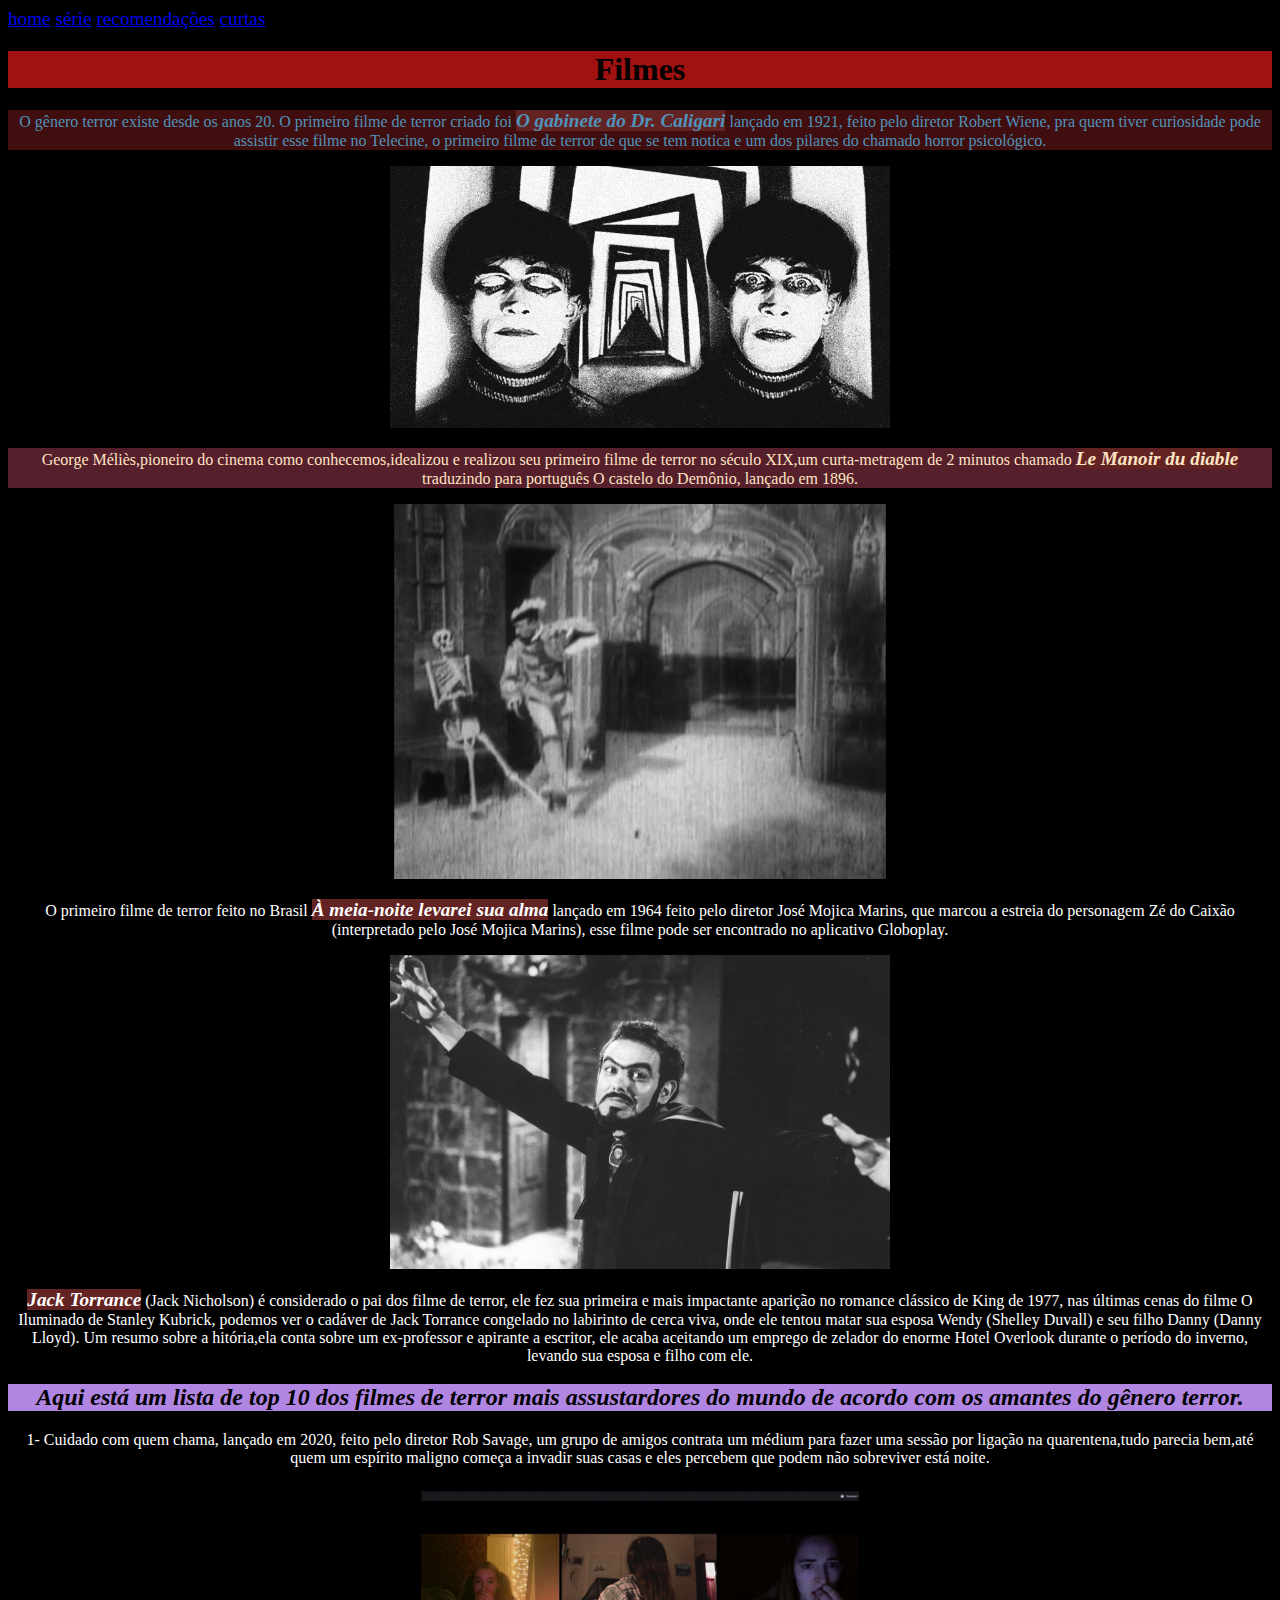
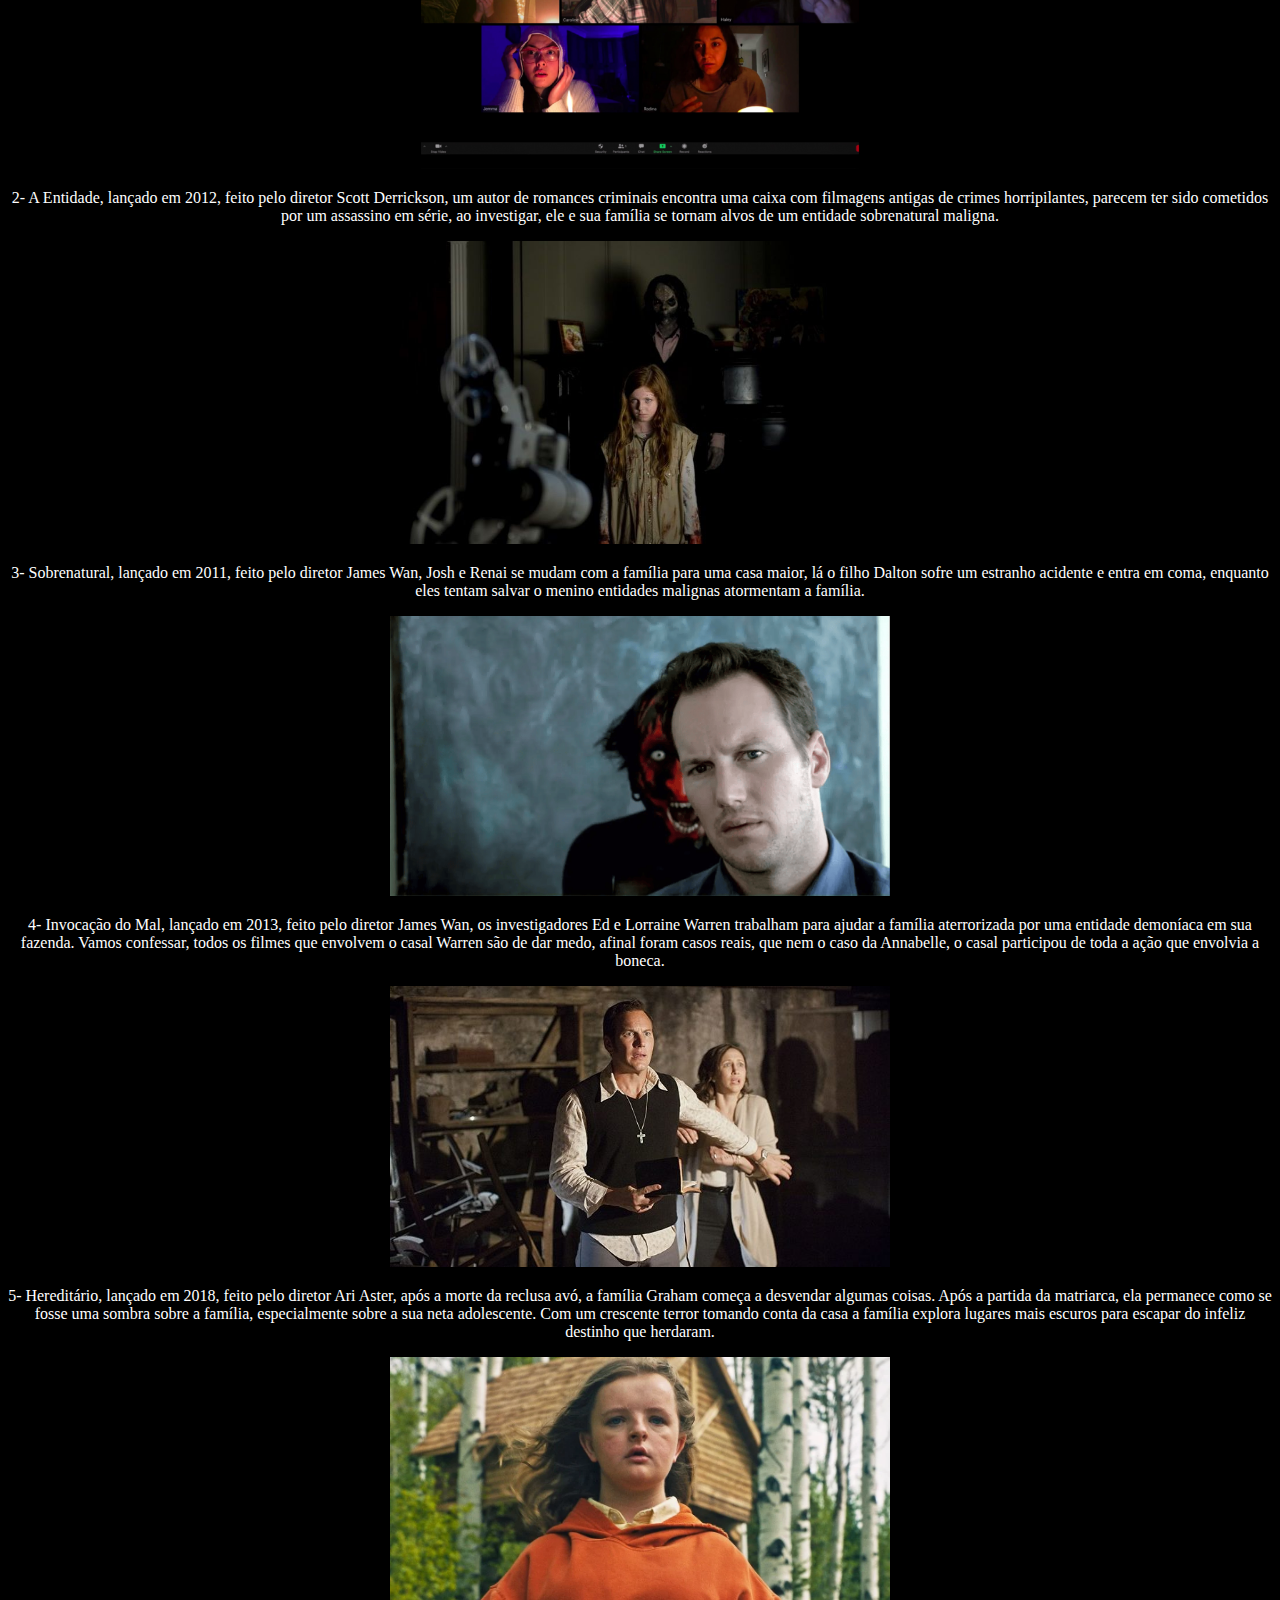
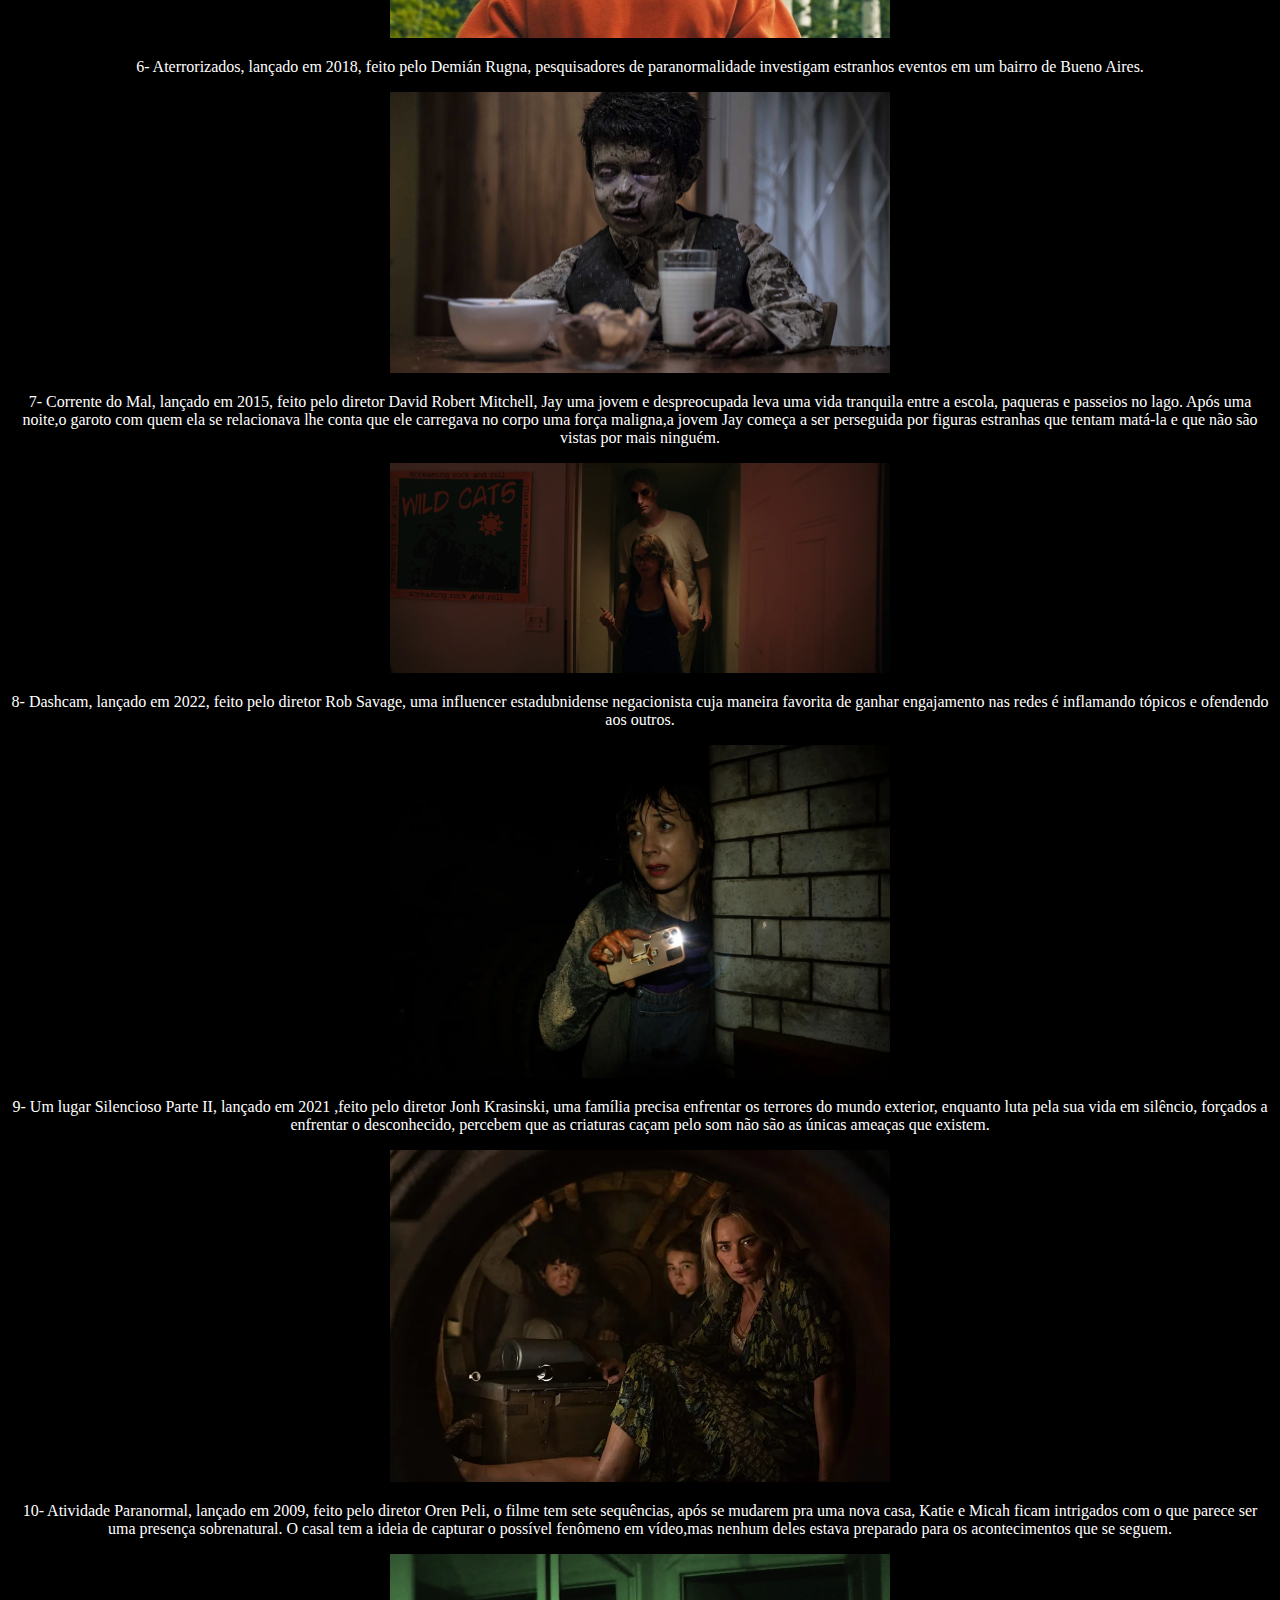
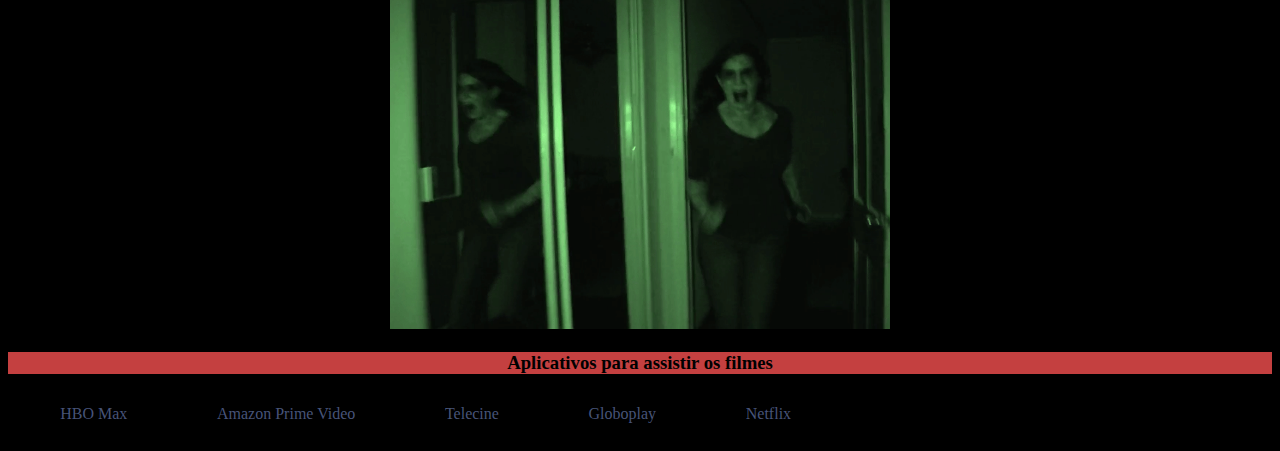
==== index.html @ ecd76123 "Add files via upload" ====
<!DOCTYPE html>
<html lang="pt-br">
<head>
    <meta charset="UTF-8">
    <meta http-equiv="X-UA-Compatible" content="IE=edge">
    <meta name="viewport" content="width=device-width, initial-scale=1.0">
    <title>Filmes e séries de Terror</title>
    <link rel="stylesheet" href="malu.css">
</head>

<body> 
    <header>
    <nav>   
    <a href="index.html">home</a>    
    <a href="série.html">série</a>
    <a href="recomendações.html">recomendações</a>
    <a href="https://youtu.be/k0poUY6B7aM?si=RXzkvDGMX_STdhTh">curtas</a>
    </nav>  
    </header>
    
    <h1> Filmes </h1> 
    <p class="assassino"> O gênero terror existe desde os anos 20. O primeiro filme de terror criado foi <strong> O gabinete do Dr. Caligari</strong> lançado em 1921, feito pelo diretor Robert Wiene, pra quem tiver curiosidade pode assistir esse filme no Telecine, o primeiro filme de terror de que se tem notica e um dos pilares do chamado horror psicológico.</p>
    <div class="imagemcentralizada">
    <img class="imagem1" src="o.jpg">
    </div>
    <p class="facada"> George Méliès,pioneiro do cinema como conhecemos,idealizou e realizou seu primeiro filme de terror no século XIX,um curta-metragem de 2 minutos chamado <strong> Le Manoir du diable </strong> traduzindo para português O castelo do Demônio, lançado em 1896.</p>
    <div class="imagemcentralizada">
    <img class="imagem1" src="le.jpg">
    </div>
    <p> O primeiro filme de terror feito no Brasil <strong>À meia-noite levarei sua alma</strong> lançado em 1964 feito pelo diretor José Mojica Marins, que marcou a estreia do personagem Zé do Caixão (interpretado pelo José Mojica Marins), esse filme pode ser encontrado no aplicativo Globoplay. </p>
    <div class="imagemcentralizada">
    <img class="imagem1" src="ze.jpg">
    </div>
    <p> <strong>Jack Torrance</strong> (Jack Nicholson) é considerado o pai dos filme de terror, ele fez sua primeira e mais impactante aparição no romance clássico de King de 1977, nas últimas cenas do filme O Iluminado de Stanley Kubrick, podemos ver o cadáver de Jack Torrance congelado no labirinto de cerca viva, onde ele tentou matar sua esposa Wendy (Shelley Duvall) e seu filho Danny (Danny Lloyd). Um resumo sobre a hitória,ela conta sobre um ex-professor e apirante a escritor, ele acaba aceitando um emprego de zelador do enorme Hotel Overlook durante o período do inverno, levando sua esposa e filho com ele.</p>

    <h2>Aqui está um lista de top 10 dos filmes de terror mais assustardores do mundo de acordo com os amantes do gênero terror.</h2>
    <p>1- Cuidado com quem chama, lançado em 2020, feito pelo diretor Rob Savage, um grupo de amigos contrata um médium para fazer uma sessão por ligação na quarentena,tudo parecia bem,até quem um espírito maligno começa a invadir suas casas e eles percebem que podem não sobreviver está noite.</p>
    <div class="imagemcentralizada">
    <img class="imagem1" src="c.jpg">
    </div>
    <p>2- A Entidade, lançado em 2012, feito pelo diretor Scott Derrickson, um autor de romances criminais encontra uma caixa com filmagens antigas de crimes horripilantes, parecem ter sido cometidos por um assassino em série, ao investigar, ele e sua família se tornam alvos de um entidade sobrenatural maligna.</p>
    <div class="imagemcentralizada">
    <img class="imagem1" src="a.jpg">
    </div>
    <p>3- Sobrenatural, lançado em 2011, feito pelo diretor James Wan, Josh e Renai se mudam com a família para uma casa maior, lá o filho Dalton sofre um estranho acidente e entra em coma, enquanto eles tentam salvar o menino entidades malignas atormentam a família.</p>
    <div class="imagemcentralizada">
    <img class="imagem1" src="s.jpg">
    </div>
    <p>4- Invocação do Mal, lançado em 2013, feito pelo diretor James Wan, os investigadores Ed e Lorraine Warren trabalham para ajudar a família aterrorizada por uma entidade demoníaca em sua fazenda. Vamos confessar, todos os filmes que envolvem o casal Warren são de dar medo, afinal foram casos reais, que nem o caso da Annabelle, o casal participou de toda a ação que envolvia a boneca.</p>    
    <div class="imagemcentralizada">
    <img class="imagem1" src="mal.jpg">
    </div>
    <p>5- Hereditário, lançado em 2018, feito pelo diretor Ari Aster, após a morte da reclusa avó, a família Graham começa a desvendar algumas coisas. Após a partida da matriarca, ela permanece como se fosse uma sombra sobre a família, especialmente sobre a sua neta adolescente. Com um crescente terror tomando conta da casa a família explora lugares mais escuros para escapar do infeliz destinho que herdaram.</p>
    <div class="imagemcentralizada">
    <img class="imagem1" src="h.jpg">
    </div>
    <p>6- Aterrorizados, lançado em 2018, feito pelo Demián Rugna, pesquisadores de paranormalidade investigam estranhos eventos em um bairro de Bueno Aires.</p>
    <div class="imagemcentralizada">
    <img class="imagem1" src="at.jpg">
    </div>
    <p>7- Corrente do Mal, lançado em 2015, feito pelo diretor David Robert Mitchell, Jay uma jovem e despreocupada leva uma vida tranquila entre a escola, paqueras e passeios no lago. Após uma noite,o garoto com quem ela se relacionava lhe conta que ele carregava no corpo uma força maligna,a jovem Jay começa a ser perseguida por figuras estranhas que tentam matá-la e que não são vistas por mais ninguém.</p>
    <div class="imagemcentralizada">
    <img class="imagem1" src="cm.jpg">
    </div>
    <p>8- Dashcam, lançado em 2022, feito pelo diretor Rob Savage, uma influencer estadubnidense negacionista cuja maneira favorita de ganhar engajamento nas redes é inflamando tópicos e ofendendo aos outros.</p>
    <div class="imagemcentralizada">
    <img class="imagem1" src="d.jpg">
    </div>
    <p>9- Um lugar Silencioso Parte II, lançado em 2021 ,feito pelo diretor Jonh Krasinski, uma família precisa enfrentar os terrores do mundo exterior, enquanto luta pela sua vida em silêncio, forçados a enfrentar o desconhecido, percebem que as criaturas caçam pelo som não são as únicas ameaças que existem.</p>
    <div class="imagemcentralizada">
    <img class="imagem1" src="u.jpg">
    </div>
    <p>10- Atividade Paranormal, lançado em 2009, feito pelo diretor Oren Peli, o filme tem sete sequências, após se mudarem pra uma nova casa, Katie e Micah ficam intrigados com o que parece ser uma presença sobrenatural. O casal tem a ideia de capturar o possível fenômeno em vídeo,mas nenhum deles estava preparado para os acontecimentos que se seguem.</p>
    <div class="imagemcentralizada">
    <img class="imagem1" src="ap.jpg">
    </div>

    <h3>Aplicativos para assistir os filmes</h3>
<ul>
    <li class="itens">HBO Max</li>
    <li class="itens">Amazon Prime Video</li>
    <li class="itens">Telecine</li>
    <li class="itens">Globoplay</li>
    <li class="itens">Netflix</li>
</ul>

</body>
</html>
---- malu.css ----
h1 {
    text-align:center;
    background-color: rgb(160, 17, 17);
}
h2 {
    text-align:center;
    font-style: italic;
    background-color: rgb(177, 134, 226);
}
h3{
    text-align:center;
    background-color: rgb(196, 64, 64);
}

header{
    color: rgb(138, 179, 216);
    font-size: larger;
}
p {
    text-align: center;
    font-size: medium;
    color: rgb(255, 255, 255);
}
.imagem1 {
    width: 500px;
}
.imagemcentralizada{
    text-align: center;
}
strong {
    font-style: italic;
    font-size: larger;
    background-color: rgb(100, 35, 35);
}

body {
    background-color: rgb(0, 0, 0);
}

.assassino {
    background-color: rgba(88, 19, 19, 0.726);
    color: rgb(79, 147, 187)
}

.facada {
    background-color: rgb(85, 31, 43);
    color: bisque;
}

.itens {
    color: rgba(133, 157, 223, 0.548);
    display: inline-block;
    padding: 1%;
    margin-right: 5%;

}
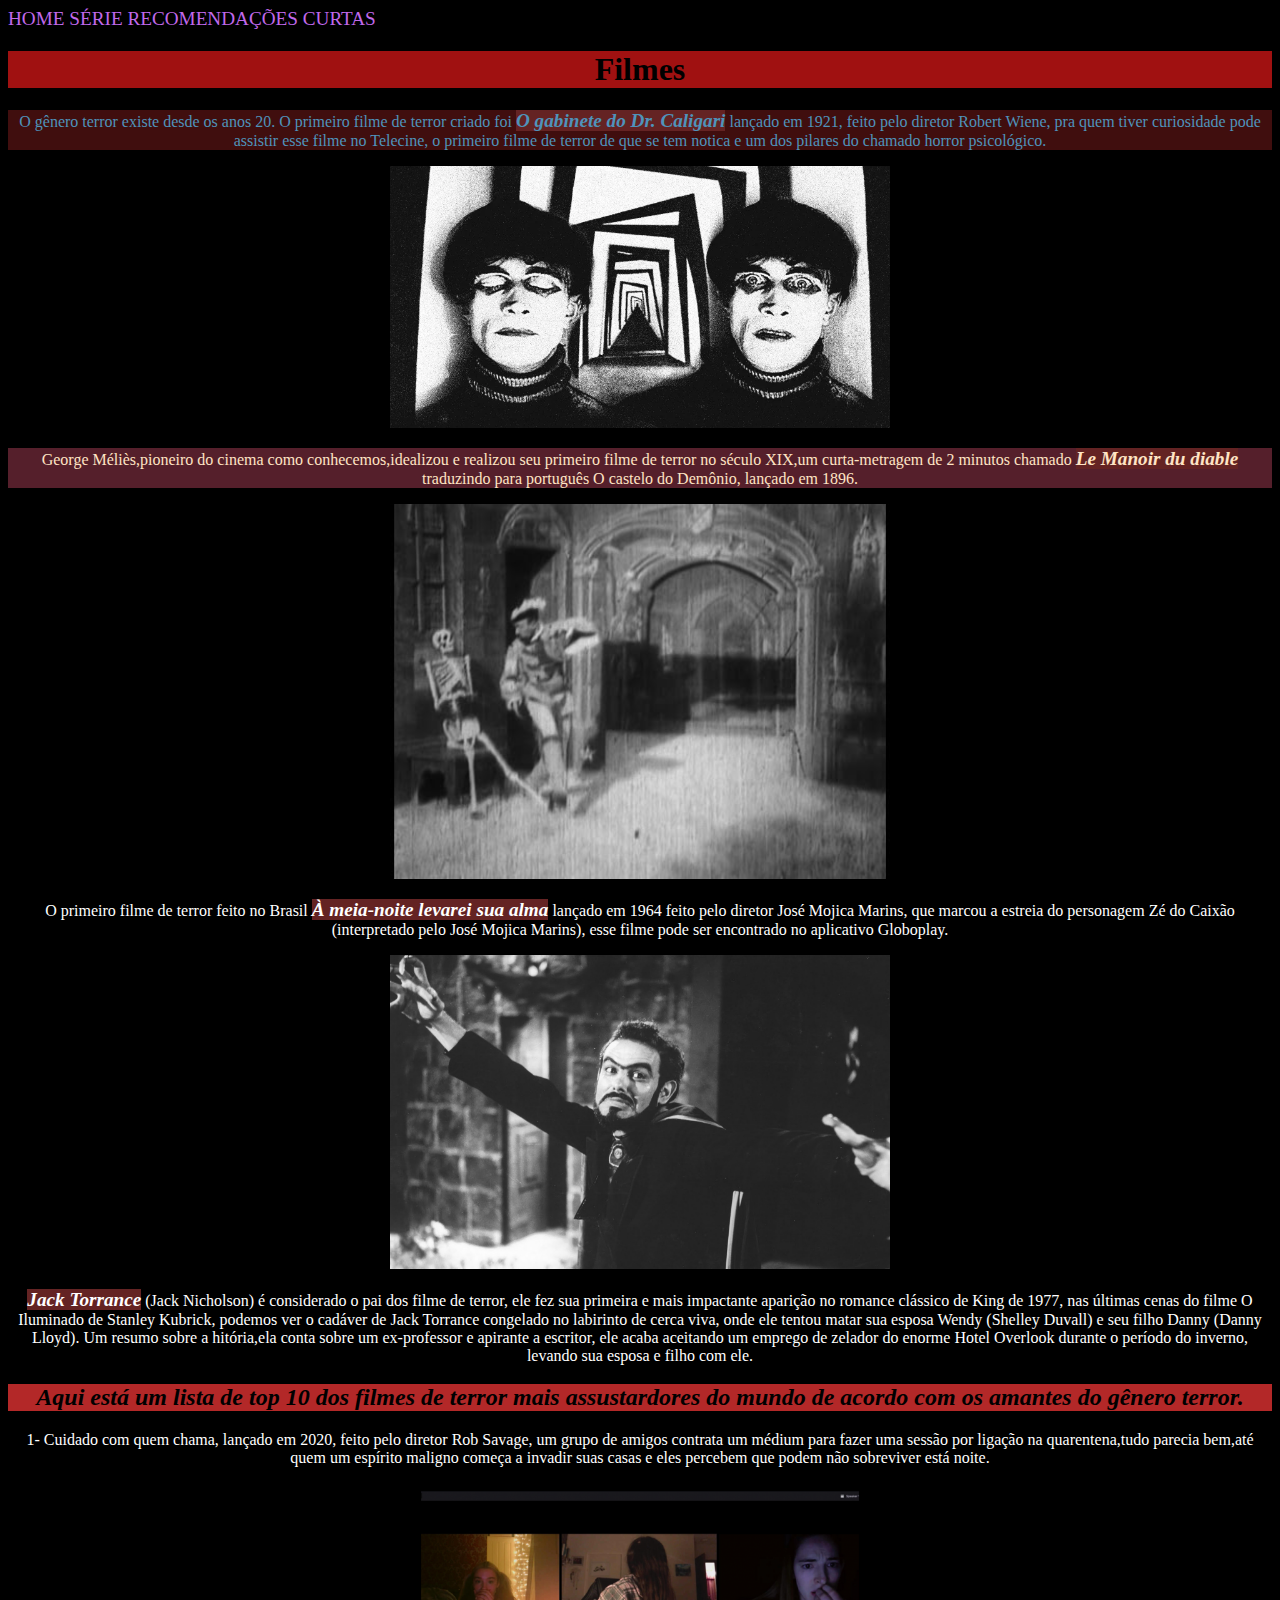
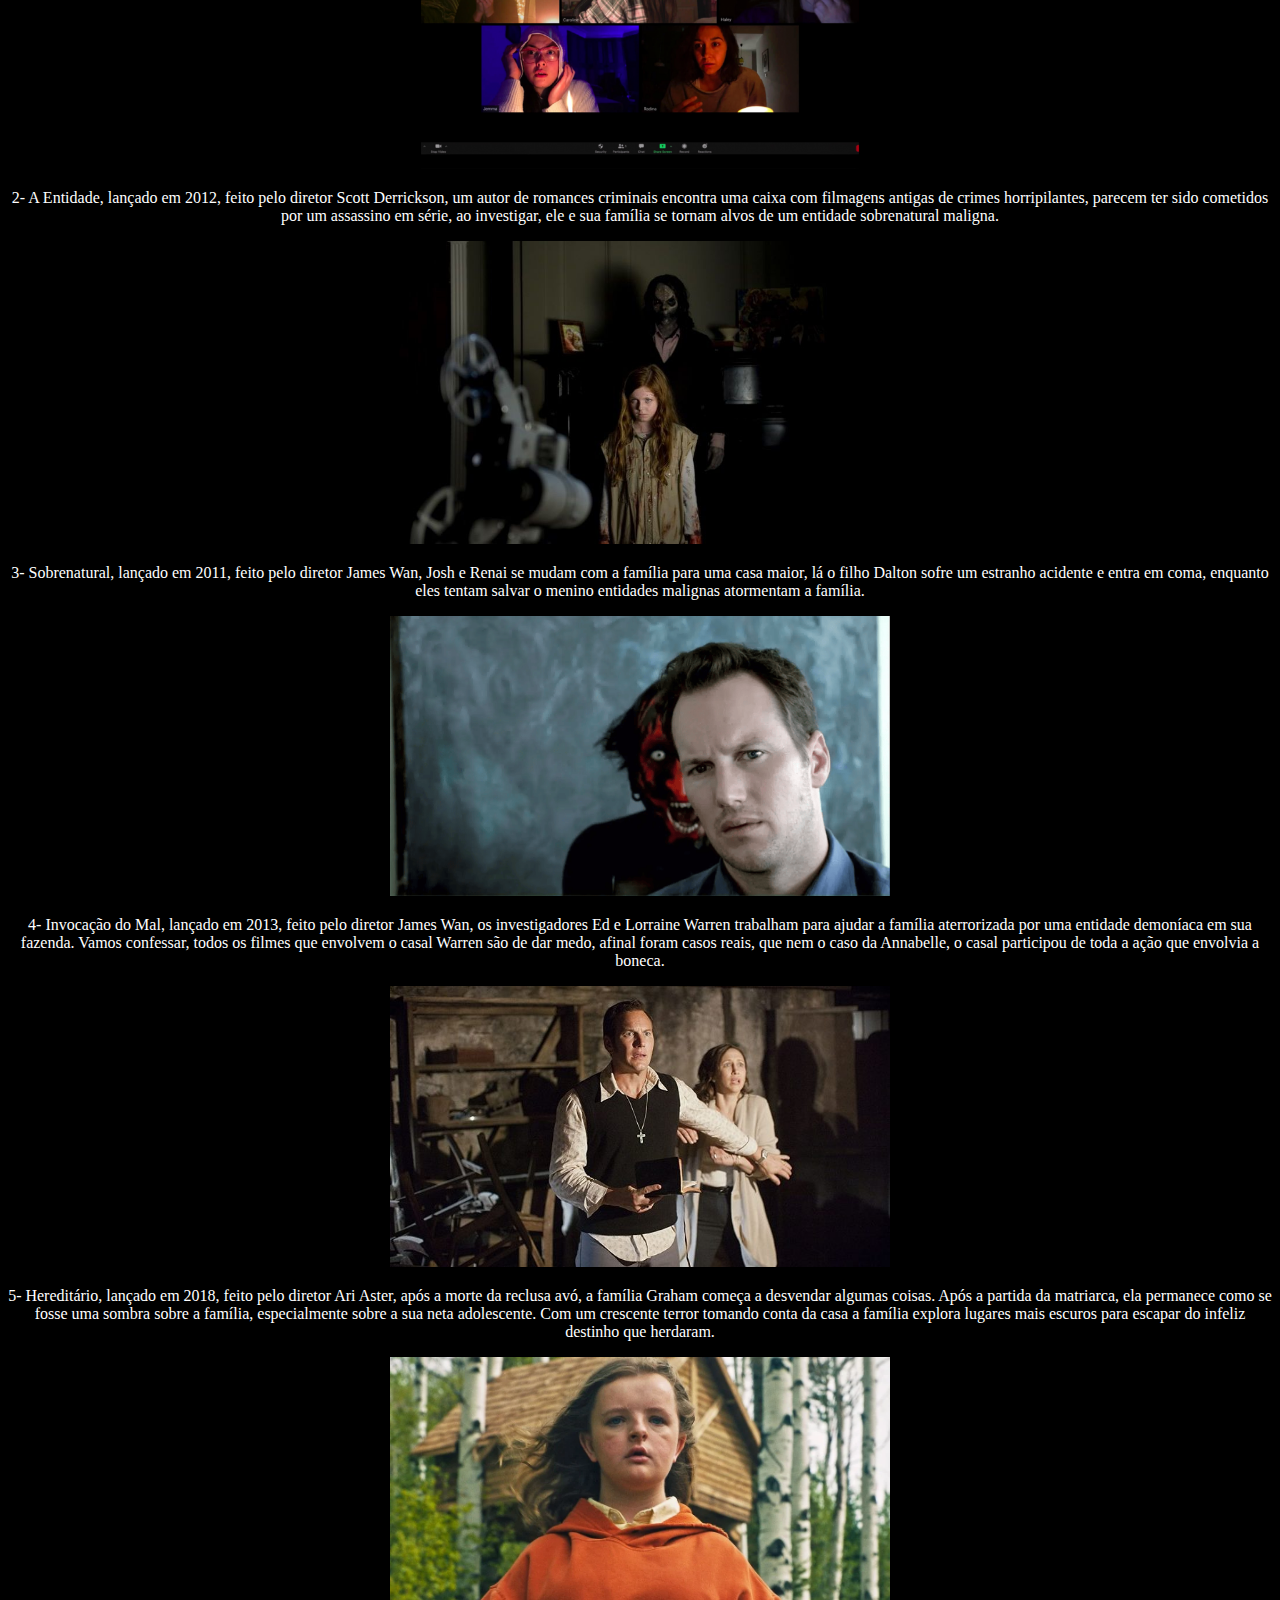
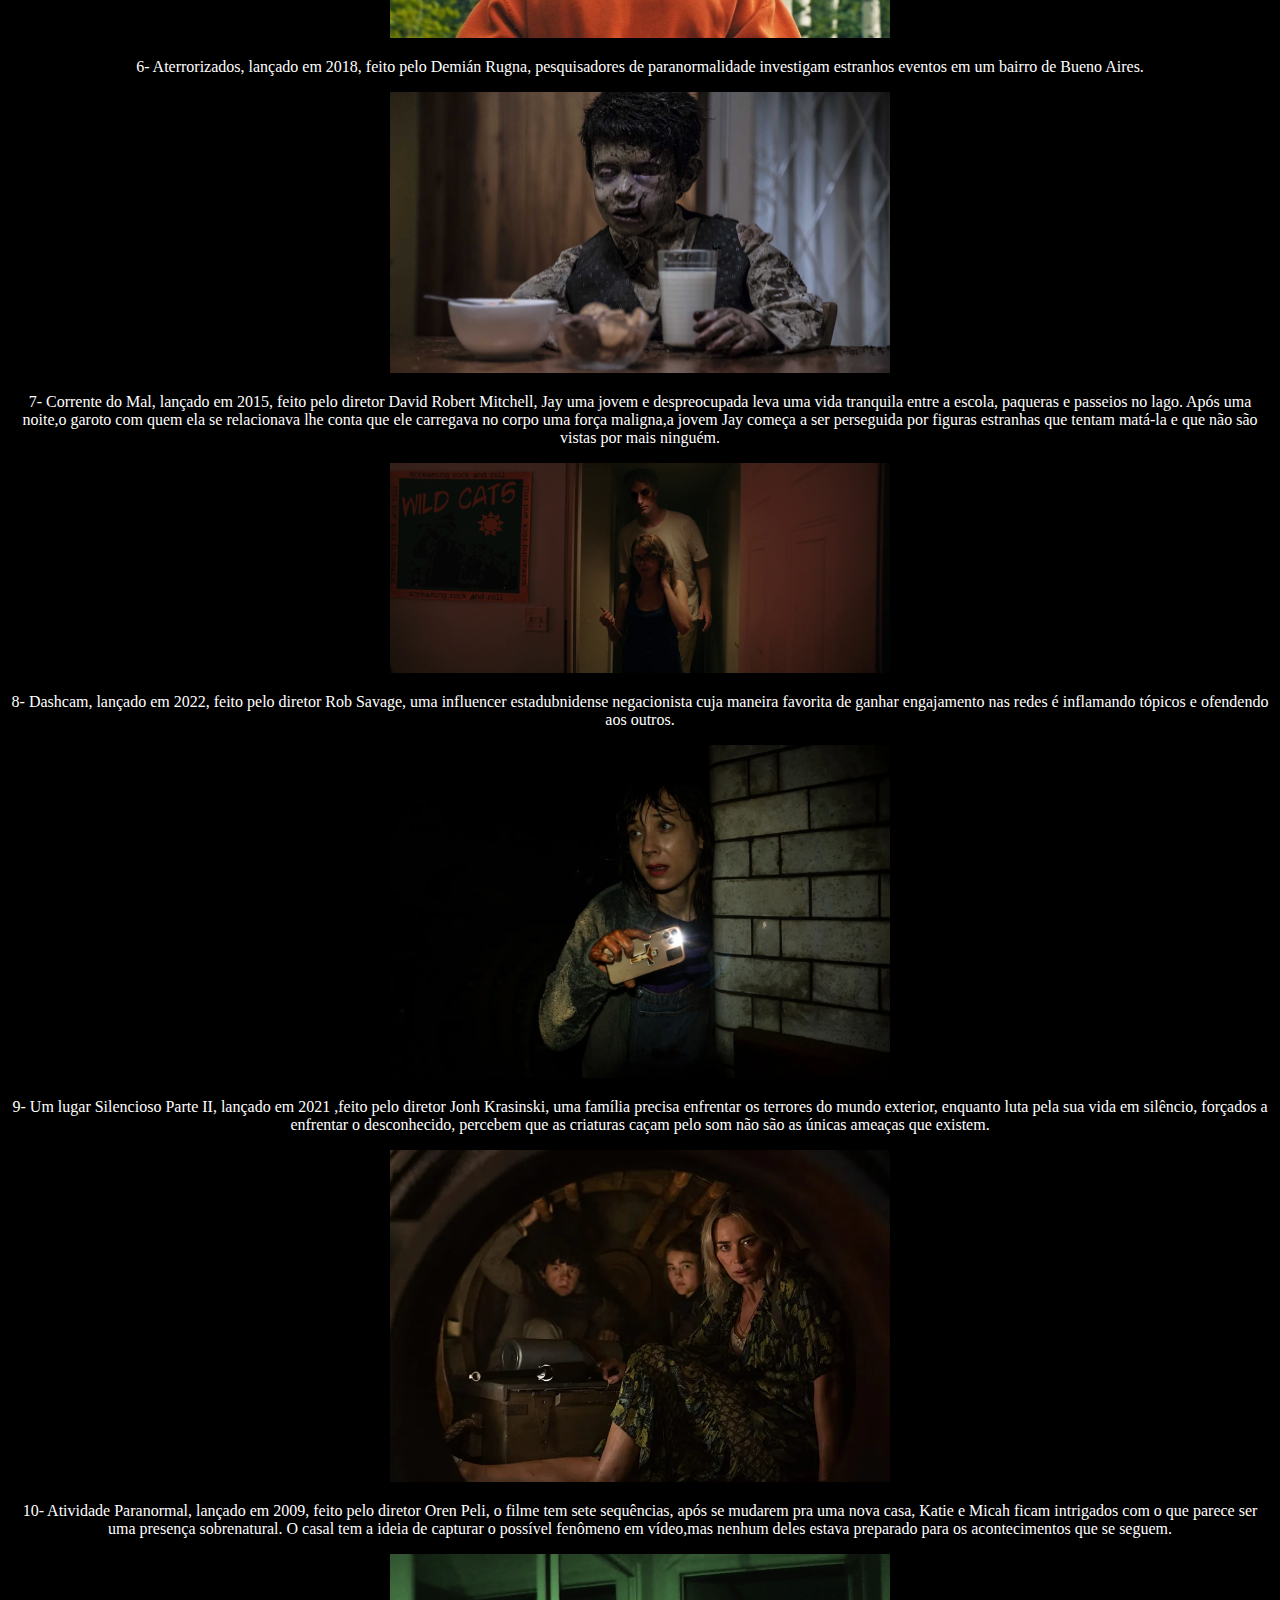
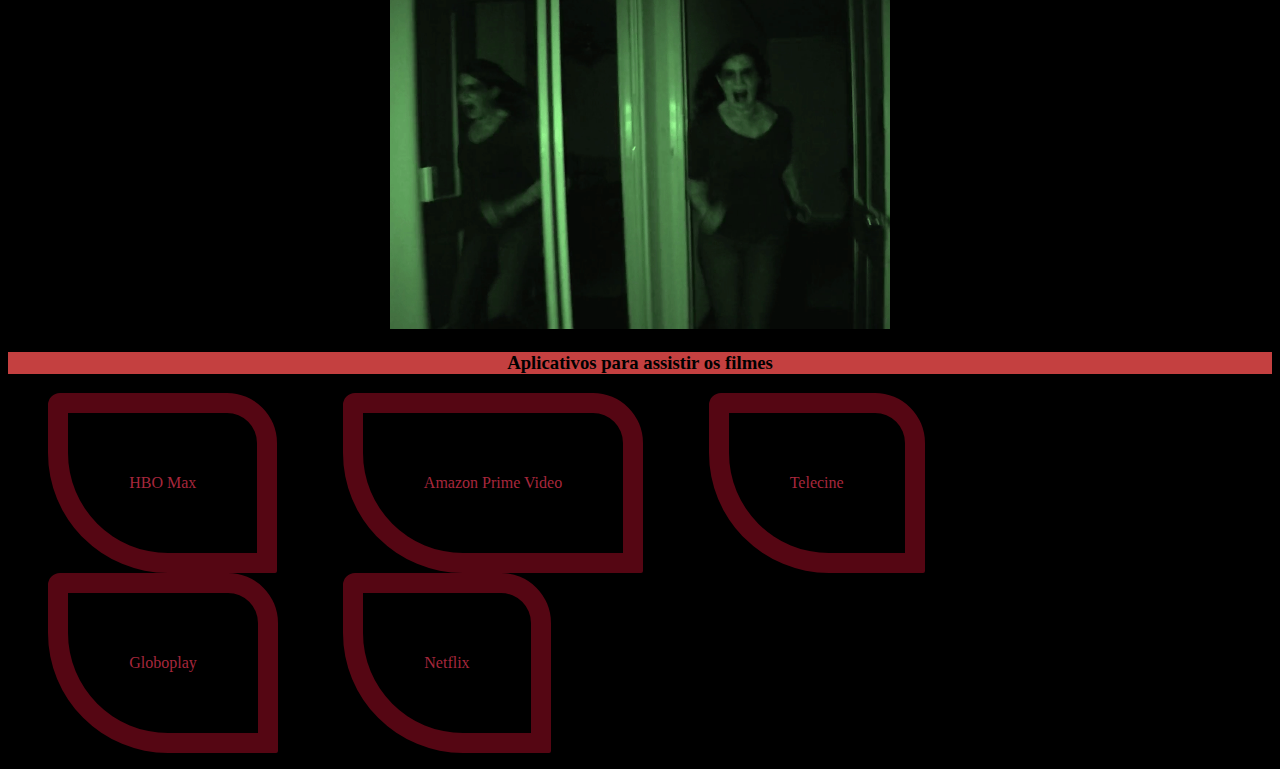
==== commit 4bc03ae5: "Add files via upload" ====
--- a/index.html
+++ b/index.html
@@ -14,7 +14,7 @@
     <a href="index.html">home</a>    
     <a href="série.html">série</a>
     <a href="recomendações.html">recomendações</a>
-    <a href="https://youtu.be/k0poUY6B7aM?si=RXzkvDGMX_STdhTh">curtas</a>
+    <a href="https://youtu.be/k0poUY6B7aM?si=imAlrC0bwqfdahPi">curtas</a>
     </nav>  
     </header>
     
@@ -77,11 +77,11 @@
 
     <h3>Aplicativos para assistir os filmes</h3>
 <ul>
-    <li class="itens">HBO Max</li>
-    <li class="itens">Amazon Prime Video</li>
-    <li class="itens">Telecine</li>
-    <li class="itens">Globoplay</li>
-    <li class="itens">Netflix</li>
+    <li class="lista">HBO Max</li>
+    <li class="lista">Amazon Prime Video</li>
+    <li class="lista">Telecine</li>
+    <li class="lista">Globoplay</li>
+    <li class="lista">Netflix</li>
 </ul>
 
 </body>
--- a/malu.css
+++ b/malu.css
@@ -1,56 +1,68 @@
-h1 {
-    text-align:center;
-    background-color: rgb(160, 17, 17);
-}
-h2 {
-    text-align:center;
-    font-style: italic;
-    background-color: rgb(177, 134, 226);
-}
-h3{
-    text-align:center;
-    background-color: rgb(196, 64, 64);
-}
-
-header{
-    color: rgb(138, 179, 216);
-    font-size: larger;
-}
-p {
-    text-align: center;
-    font-size: medium;
-    color: rgb(255, 255, 255);
-}
-.imagem1 {
-    width: 500px;
-}
-.imagemcentralizada{
-    text-align: center;
-}
-strong {
-    font-style: italic;
-    font-size: larger;
-    background-color: rgb(100, 35, 35);
-}
-
-body {
-    background-color: rgb(0, 0, 0);
-}
-
-.assassino {
-    background-color: rgba(88, 19, 19, 0.726);
-    color: rgb(79, 147, 187)
-}
-
-.facada {
-    background-color: rgb(85, 31, 43);
-    color: bisque;
-}
-
-.itens {
-    color: rgba(133, 157, 223, 0.548);
-    display: inline-block;
-    padding: 1%;
-    margin-right: 5%;
-
-}
+h1 {
+    text-align:center;
+    background-color: rgb(160, 17, 17);
+}
+h2 {
+    text-align:center;
+    font-style: italic;
+    background-color: rgb(179, 40, 40);
+}
+h3{
+    text-align:center;
+    background-color: rgb(196, 64, 64);
+}
+
+header{
+    color: rgb(138, 179, 216);
+    font-size: larger;
+}
+p {
+    text-align: center;
+    font-size: medium;
+    color: rgb(255, 255, 255);
+}
+.imagem1 {
+    width: 500px;
+}
+.imagemcentralizada{
+    text-align: center;
+}
+strong {
+    font-style: italic;
+    font-size: larger;
+    background-color: rgb(100, 35, 35);
+}
+
+body {
+    background-color: rgb(0, 0, 0);
+}
+
+.assassino {
+    background-color: rgba(88, 19, 19, 0.726);
+    color: rgb(79, 147, 187)
+}
+
+.facada {
+    background-color: rgb(85, 31, 43);
+    color: bisque;
+}
+
+.lista {
+   color: rgb(167, 39, 60);
+   display: inline-block;
+   margin-right: 5%; 
+   padding: 5%;
+   border-color: rgb(85, 6, 19);
+   border-width: 20px;
+   border-style: solid;
+   border-radius: 12px 50px 2px 120px;
+
+}
+nav a{
+    text-transform: uppercase;
+    text-align: center;
+    color: rgb(193, 105, 236);
+    font-weight: 300;
+    font-size: 100%;
+    text-decoration: none ;
+}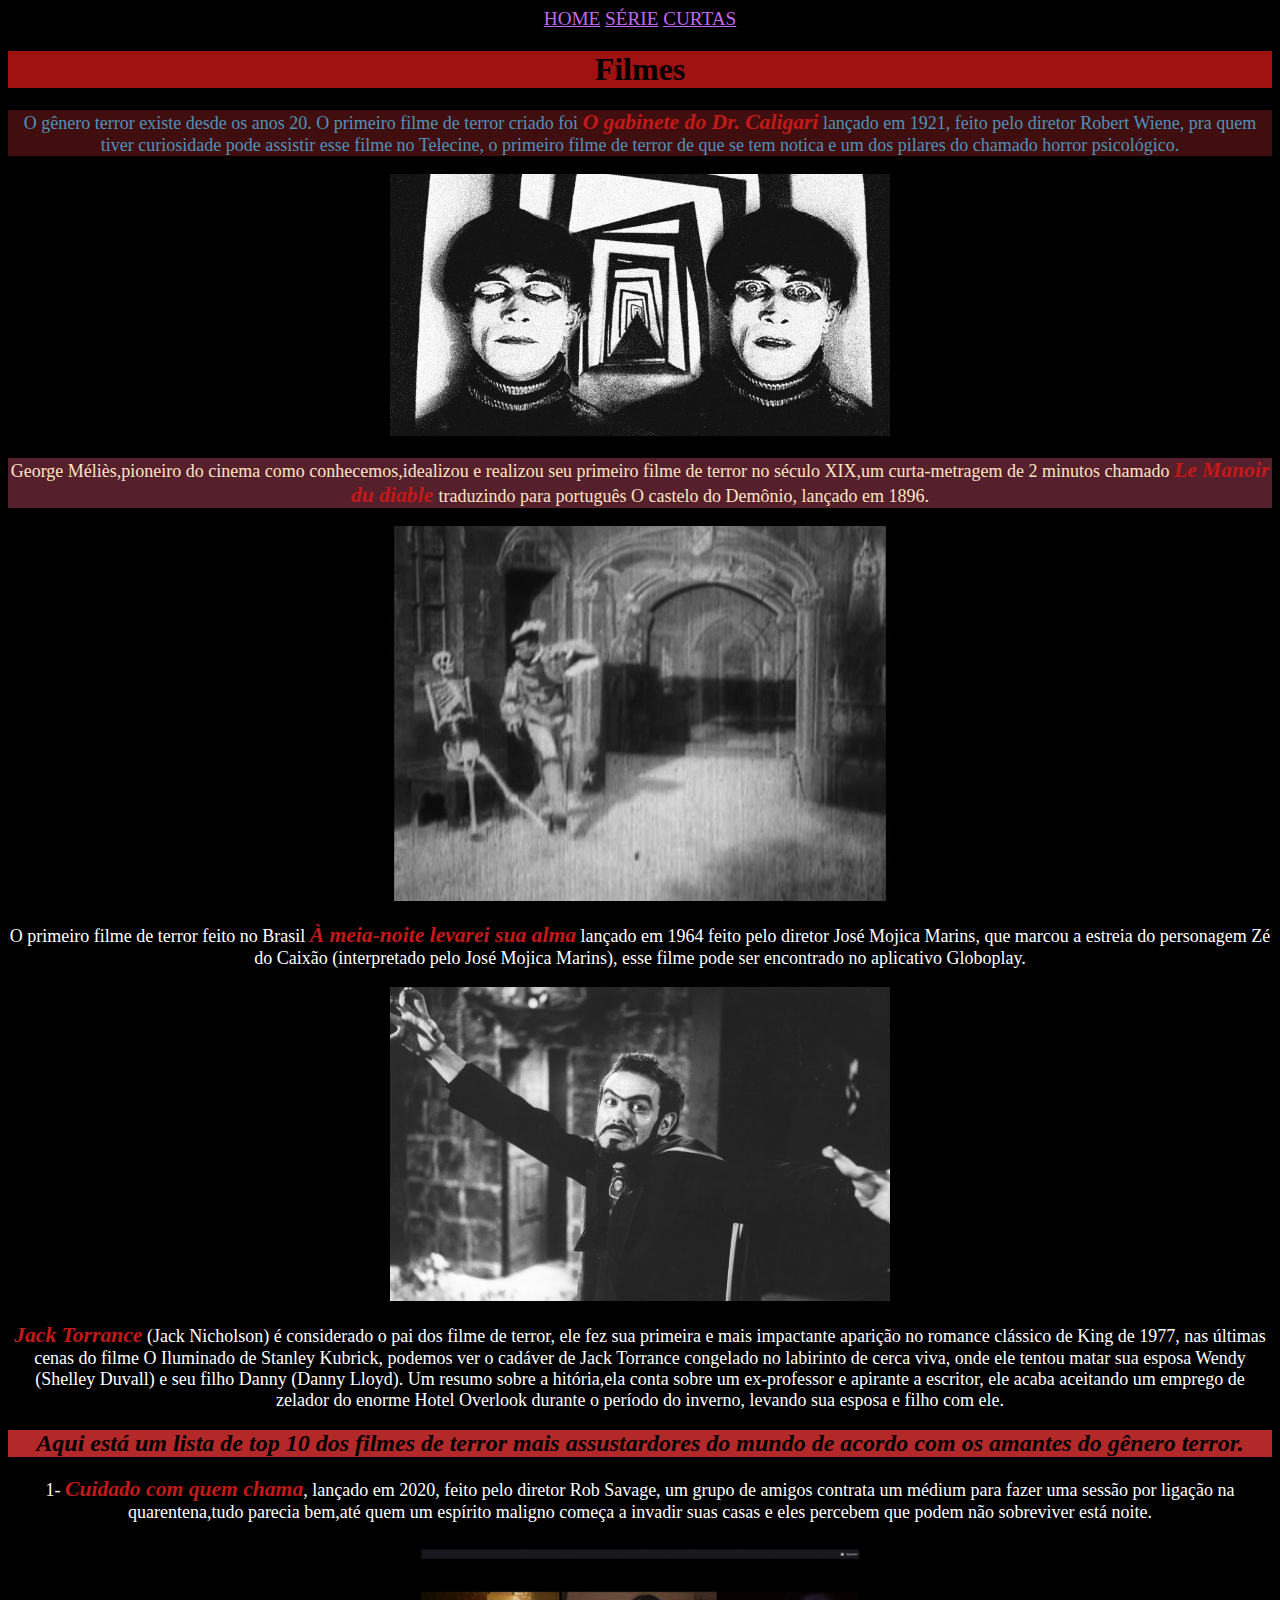
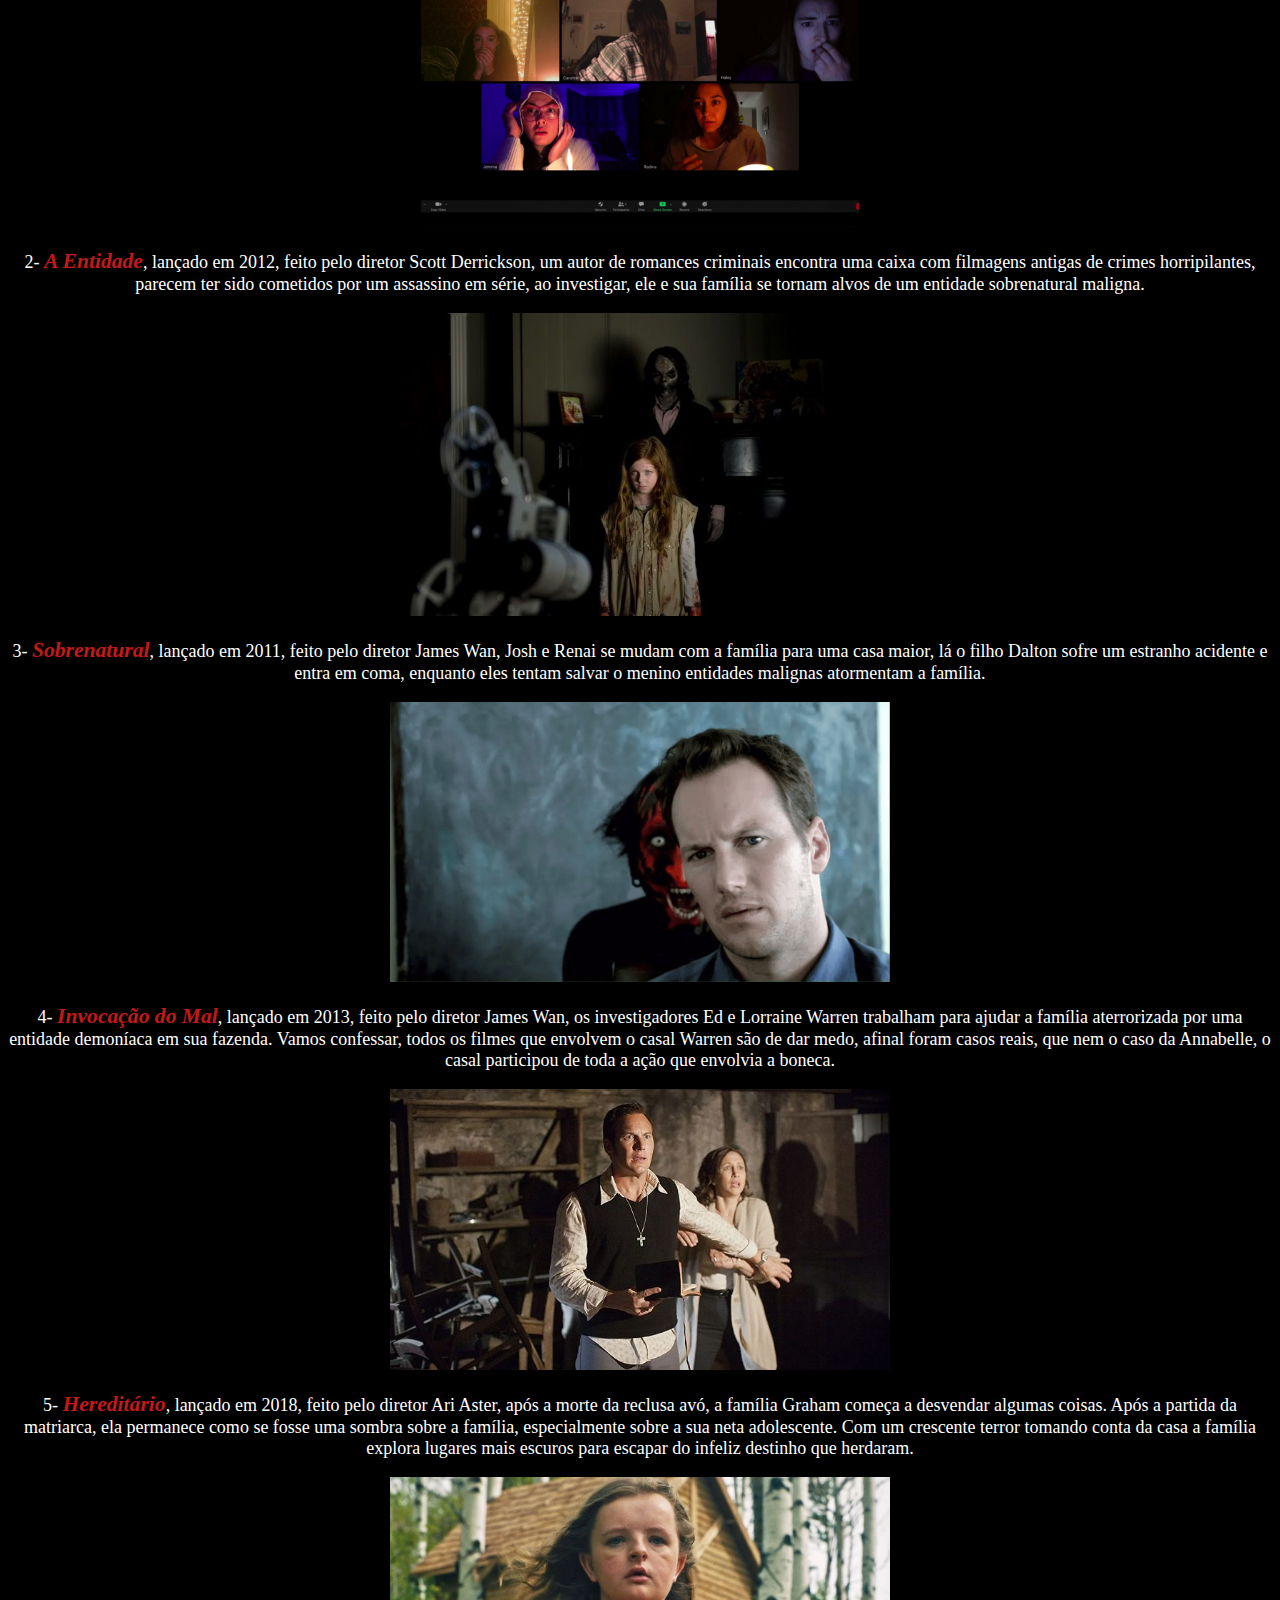
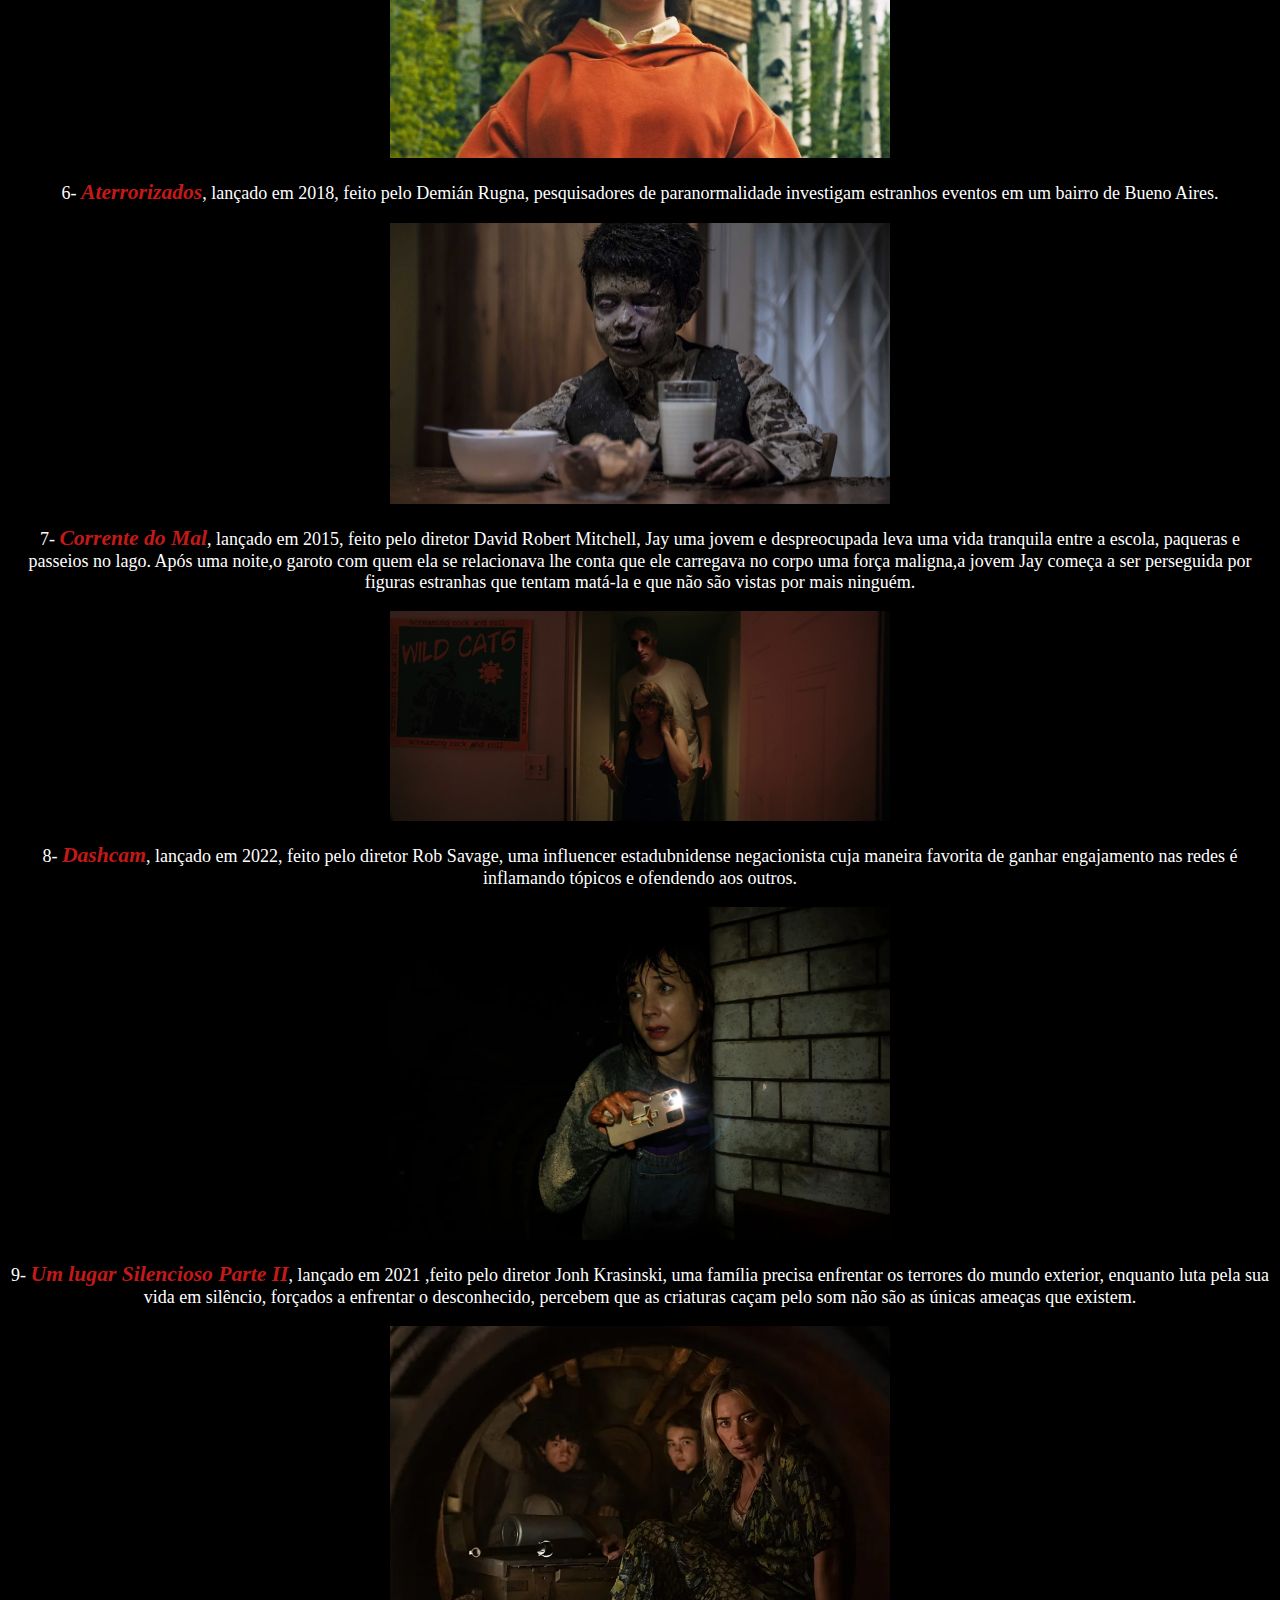
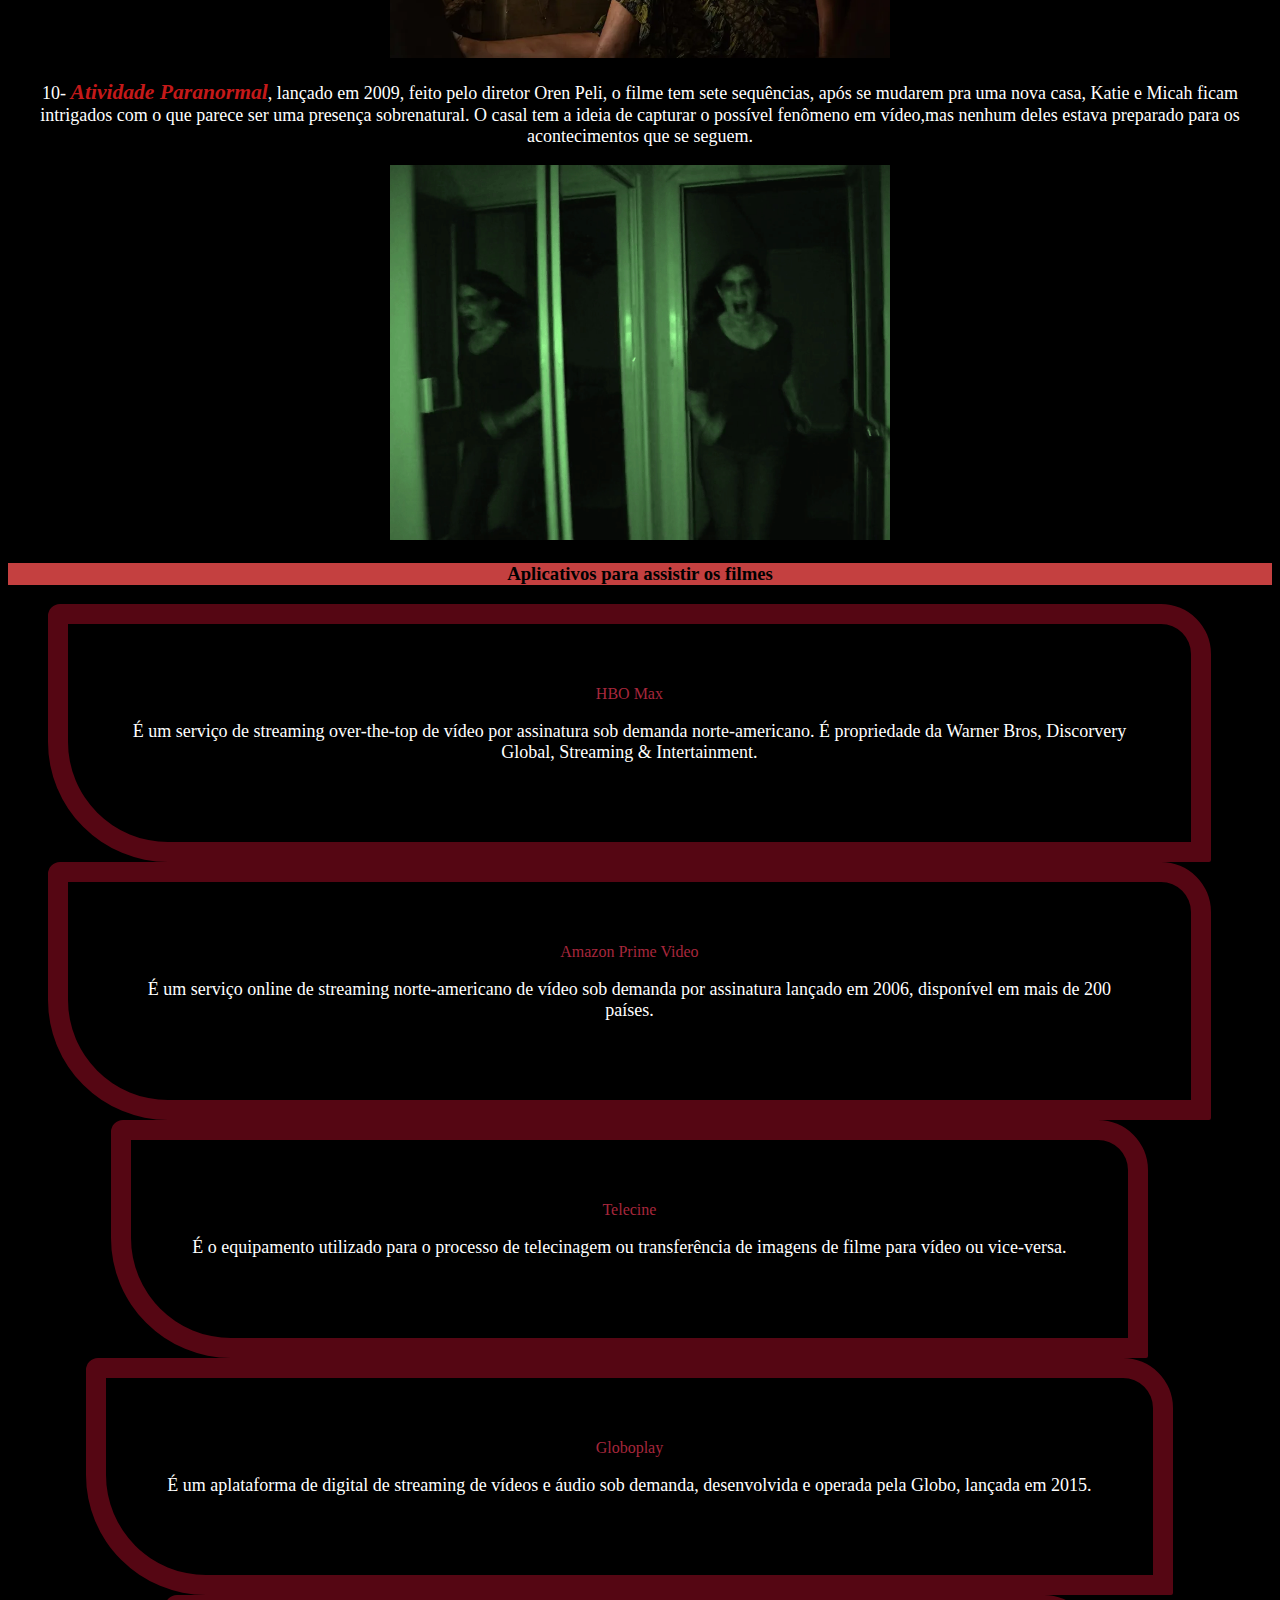
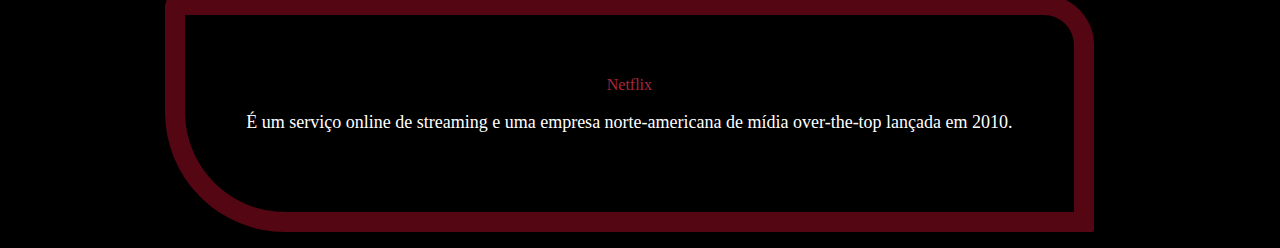
==== commit 34622ae8: "Add files via upload" ====
--- a/index.html
+++ b/index.html
@@ -1,88 +1,97 @@
-<!DOCTYPE html>
-<html lang="pt-br">
-<head>
-    <meta charset="UTF-8">
-    <meta http-equiv="X-UA-Compatible" content="IE=edge">
-    <meta name="viewport" content="width=device-width, initial-scale=1.0">
-    <title>Filmes e séries de Terror</title>
-    <link rel="stylesheet" href="malu.css">
-</head>
-
-<body> 
-    <header>
-    <nav>   
-    <a href="index.html">home</a>    
-    <a href="série.html">série</a>
-    <a href="recomendações.html">recomendações</a>
-    <a href="https://youtu.be/k0poUY6B7aM?si=imAlrC0bwqfdahPi">curtas</a>
-    </nav>  
-    </header>
-    
-    <h1> Filmes </h1> 
-    <p class="assassino"> O gênero terror existe desde os anos 20. O primeiro filme de terror criado foi <strong> O gabinete do Dr. Caligari</strong> lançado em 1921, feito pelo diretor Robert Wiene, pra quem tiver curiosidade pode assistir esse filme no Telecine, o primeiro filme de terror de que se tem notica e um dos pilares do chamado horror psicológico.</p>
-    <div class="imagemcentralizada">
-    <img class="imagem1" src="o.jpg">
-    </div>
-    <p class="facada"> George Méliès,pioneiro do cinema como conhecemos,idealizou e realizou seu primeiro filme de terror no século XIX,um curta-metragem de 2 minutos chamado <strong> Le Manoir du diable </strong> traduzindo para português O castelo do Demônio, lançado em 1896.</p>
-    <div class="imagemcentralizada">
-    <img class="imagem1" src="le.jpg">
-    </div>
-    <p> O primeiro filme de terror feito no Brasil <strong>À meia-noite levarei sua alma</strong> lançado em 1964 feito pelo diretor José Mojica Marins, que marcou a estreia do personagem Zé do Caixão (interpretado pelo José Mojica Marins), esse filme pode ser encontrado no aplicativo Globoplay. </p>
-    <div class="imagemcentralizada">
-    <img class="imagem1" src="ze.jpg">
-    </div>
-    <p> <strong>Jack Torrance</strong> (Jack Nicholson) é considerado o pai dos filme de terror, ele fez sua primeira e mais impactante aparição no romance clássico de King de 1977, nas últimas cenas do filme O Iluminado de Stanley Kubrick, podemos ver o cadáver de Jack Torrance congelado no labirinto de cerca viva, onde ele tentou matar sua esposa Wendy (Shelley Duvall) e seu filho Danny (Danny Lloyd). Um resumo sobre a hitória,ela conta sobre um ex-professor e apirante a escritor, ele acaba aceitando um emprego de zelador do enorme Hotel Overlook durante o período do inverno, levando sua esposa e filho com ele.</p>
-
-    <h2>Aqui está um lista de top 10 dos filmes de terror mais assustardores do mundo de acordo com os amantes do gênero terror.</h2>
-    <p>1- Cuidado com quem chama, lançado em 2020, feito pelo diretor Rob Savage, um grupo de amigos contrata um médium para fazer uma sessão por ligação na quarentena,tudo parecia bem,até quem um espírito maligno começa a invadir suas casas e eles percebem que podem não sobreviver está noite.</p>
-    <div class="imagemcentralizada">
-    <img class="imagem1" src="c.jpg">
-    </div>
-    <p>2- A Entidade, lançado em 2012, feito pelo diretor Scott Derrickson, um autor de romances criminais encontra uma caixa com filmagens antigas de crimes horripilantes, parecem ter sido cometidos por um assassino em série, ao investigar, ele e sua família se tornam alvos de um entidade sobrenatural maligna.</p>
-    <div class="imagemcentralizada">
-    <img class="imagem1" src="a.jpg">
-    </div>
-    <p>3- Sobrenatural, lançado em 2011, feito pelo diretor James Wan, Josh e Renai se mudam com a família para uma casa maior, lá o filho Dalton sofre um estranho acidente e entra em coma, enquanto eles tentam salvar o menino entidades malignas atormentam a família.</p>
-    <div class="imagemcentralizada">
-    <img class="imagem1" src="s.jpg">
-    </div>
-    <p>4- Invocação do Mal, lançado em 2013, feito pelo diretor James Wan, os investigadores Ed e Lorraine Warren trabalham para ajudar a família aterrorizada por uma entidade demoníaca em sua fazenda. Vamos confessar, todos os filmes que envolvem o casal Warren são de dar medo, afinal foram casos reais, que nem o caso da Annabelle, o casal participou de toda a ação que envolvia a boneca.</p>    
-    <div class="imagemcentralizada">
-    <img class="imagem1" src="mal.jpg">
-    </div>
-    <p>5- Hereditário, lançado em 2018, feito pelo diretor Ari Aster, após a morte da reclusa avó, a família Graham começa a desvendar algumas coisas. Após a partida da matriarca, ela permanece como se fosse uma sombra sobre a família, especialmente sobre a sua neta adolescente. Com um crescente terror tomando conta da casa a família explora lugares mais escuros para escapar do infeliz destinho que herdaram.</p>
-    <div class="imagemcentralizada">
-    <img class="imagem1" src="h.jpg">
-    </div>
-    <p>6- Aterrorizados, lançado em 2018, feito pelo Demián Rugna, pesquisadores de paranormalidade investigam estranhos eventos em um bairro de Bueno Aires.</p>
-    <div class="imagemcentralizada">
-    <img class="imagem1" src="at.jpg">
-    </div>
-    <p>7- Corrente do Mal, lançado em 2015, feito pelo diretor David Robert Mitchell, Jay uma jovem e despreocupada leva uma vida tranquila entre a escola, paqueras e passeios no lago. Após uma noite,o garoto com quem ela se relacionava lhe conta que ele carregava no corpo uma força maligna,a jovem Jay começa a ser perseguida por figuras estranhas que tentam matá-la e que não são vistas por mais ninguém.</p>
-    <div class="imagemcentralizada">
-    <img class="imagem1" src="cm.jpg">
-    </div>
-    <p>8- Dashcam, lançado em 2022, feito pelo diretor Rob Savage, uma influencer estadubnidense negacionista cuja maneira favorita de ganhar engajamento nas redes é inflamando tópicos e ofendendo aos outros.</p>
-    <div class="imagemcentralizada">
-    <img class="imagem1" src="d.jpg">
-    </div>
-    <p>9- Um lugar Silencioso Parte II, lançado em 2021 ,feito pelo diretor Jonh Krasinski, uma família precisa enfrentar os terrores do mundo exterior, enquanto luta pela sua vida em silêncio, forçados a enfrentar o desconhecido, percebem que as criaturas caçam pelo som não são as únicas ameaças que existem.</p>
-    <div class="imagemcentralizada">
-    <img class="imagem1" src="u.jpg">
-    </div>
-    <p>10- Atividade Paranormal, lançado em 2009, feito pelo diretor Oren Peli, o filme tem sete sequências, após se mudarem pra uma nova casa, Katie e Micah ficam intrigados com o que parece ser uma presença sobrenatural. O casal tem a ideia de capturar o possível fenômeno em vídeo,mas nenhum deles estava preparado para os acontecimentos que se seguem.</p>
-    <div class="imagemcentralizada">
-    <img class="imagem1" src="ap.jpg">
-    </div>
-
-    <h3>Aplicativos para assistir os filmes</h3>
-<ul>
-    <li class="lista">HBO Max</li>
-    <li class="lista">Amazon Prime Video</li>
-    <li class="lista">Telecine</li>
-    <li class="lista">Globoplay</li>
-    <li class="lista">Netflix</li>
-</ul>
-
-</body>
+<!DOCTYPE html>
+<html lang="pt-br">
+<head>
+    <meta charset="UTF-8">
+    <meta http-equiv="X-UA-Compatible" content="IE=edge">
+    <meta name="viewport" content="width=device-width, initial-scale=1.0">
+    <title>Filmes e séries de Terror</title>
+    <link rel="stylesheet" href="malu.css">
+</head>
+
+<body> 
+    <header>
+    <nav>   
+    <a href="index.html">home</a>    
+    <a href="série.html">série</a>
+    <a href="https://youtu.be/k0poUY6B7aM?si=imAlrC0bwqfdahPi">curtas</a>
+    </nav>  
+    </header>
+    
+    <h1> Filmes </h1> 
+    <p class="assassino"> O gênero terror existe desde os anos 20. O primeiro filme de terror criado foi <strong> O gabinete do Dr. Caligari</strong> lançado em 1921, feito pelo diretor Robert Wiene, pra quem tiver curiosidade pode assistir esse filme no Telecine, o primeiro filme de terror de que se tem notica e um dos pilares do chamado horror psicológico.</p>
+    <div class="imagemcentralizada">
+    <img class="imagem1" src="o.jpg">
+    </div>
+    <p class="facada"> George Méliès,pioneiro do cinema como conhecemos,idealizou e realizou seu primeiro filme de terror no século XIX,um curta-metragem de 2 minutos chamado <strong> Le Manoir du diable </strong> traduzindo para português O castelo do Demônio, lançado em 1896.</p>
+    <div class="imagemcentralizada">
+    <img class="imagem1" src="le.jpg">
+    </div>
+    <p> O primeiro filme de terror feito no Brasil <strong>À meia-noite levarei sua alma</strong> lançado em 1964 feito pelo diretor José Mojica Marins, que marcou a estreia do personagem Zé do Caixão (interpretado pelo José Mojica Marins), esse filme pode ser encontrado no aplicativo Globoplay. </p>
+    <div class="imagemcentralizada">
+    <img class="imagem1" src="ze.jpg">
+    </div>
+    <p> <strong>Jack Torrance</strong> (Jack Nicholson) é considerado o pai dos filme de terror, ele fez sua primeira e mais impactante aparição no romance clássico de King de 1977, nas últimas cenas do filme O Iluminado de Stanley Kubrick, podemos ver o cadáver de Jack Torrance congelado no labirinto de cerca viva, onde ele tentou matar sua esposa Wendy (Shelley Duvall) e seu filho Danny (Danny Lloyd). Um resumo sobre a hitória,ela conta sobre um ex-professor e apirante a escritor, ele acaba aceitando um emprego de zelador do enorme Hotel Overlook durante o período do inverno, levando sua esposa e filho com ele.</p>
+
+    <h2>Aqui está um lista de top 10 dos filmes de terror mais assustardores do mundo de acordo com os amantes do gênero terror.</h2>
+    <p>1- <strong>Cuidado com quem chama</strong>, lançado em 2020, feito pelo diretor Rob Savage, um grupo de amigos contrata um médium para fazer uma sessão por ligação na quarentena,tudo parecia bem,até quem um espírito maligno começa a invadir suas casas e eles percebem que podem não sobreviver está noite.</p>
+    <div class="imagemcentralizada">
+    <img class="imagem1" src="c.jpg">
+    </div>
+    <p>2- <strong>A Entidade</strong>, lançado em 2012, feito pelo diretor Scott Derrickson, um autor de romances criminais encontra uma caixa com filmagens antigas de crimes horripilantes, parecem ter sido cometidos por um assassino em série, ao investigar, ele e sua família se tornam alvos de um entidade sobrenatural maligna.</p>
+    <div class="imagemcentralizada">
+    <img class="imagem1" src="a.jpg">
+    </div>
+    <p>3- <strong>Sobrenatural</strong>, lançado em 2011, feito pelo diretor James Wan, Josh e Renai se mudam com a família para uma casa maior, lá o filho Dalton sofre um estranho acidente e entra em coma, enquanto eles tentam salvar o menino entidades malignas atormentam a família.</p>
+    <div class="imagemcentralizada">
+    <img class="imagem1" src="s.jpg">
+    </div>
+    <p>4- <strong>Invocação do Mal</strong>, lançado em 2013, feito pelo diretor James Wan, os investigadores Ed e Lorraine Warren trabalham para ajudar a família aterrorizada por uma entidade demoníaca em sua fazenda. Vamos confessar, todos os filmes que envolvem o casal Warren são de dar medo, afinal foram casos reais, que nem o caso da Annabelle, o casal participou de toda a ação que envolvia a boneca.</p>    
+    <div class="imagemcentralizada">
+    <img class="imagem1" src="mal.jpg">
+    </div>
+    <p>5- <strong>Hereditário</strong>, lançado em 2018, feito pelo diretor Ari Aster, após a morte da reclusa avó, a família Graham começa a desvendar algumas coisas. Após a partida da matriarca, ela permanece como se fosse uma sombra sobre a família, especialmente sobre a sua neta adolescente. Com um crescente terror tomando conta da casa a família explora lugares mais escuros para escapar do infeliz destinho que herdaram.</p>
+    <div class="imagemcentralizada">
+    <img class="imagem1" src="h.jpg">
+    </div>
+    <p>6- <strong>Aterrorizados</strong>, lançado em 2018, feito pelo Demián Rugna, pesquisadores de paranormalidade investigam estranhos eventos em um bairro de Bueno Aires.</p>
+    <div class="imagemcentralizada">
+    <img class="imagem1" src="at.jpg">
+    </div>
+    <p>7- <strong>Corrente do Mal</strong>, lançado em 2015, feito pelo diretor David Robert Mitchell, Jay uma jovem e despreocupada leva uma vida tranquila entre a escola, paqueras e passeios no lago. Após uma noite,o garoto com quem ela se relacionava lhe conta que ele carregava no corpo uma força maligna,a jovem Jay começa a ser perseguida por figuras estranhas que tentam matá-la e que não são vistas por mais ninguém.</p>
+    <div class="imagemcentralizada">
+    <img class="imagem1" src="cm.jpg">
+    </div>
+    <p>8- <strong>Dashcam</strong>, lançado em 2022, feito pelo diretor Rob Savage, uma influencer estadubnidense negacionista cuja maneira favorita de ganhar engajamento nas redes é inflamando tópicos e ofendendo aos outros.</p>
+    <div class="imagemcentralizada">
+    <img class="imagem1" src="d.jpg">
+    </div>
+    <p>9- <strong>Um lugar Silencioso Parte II</strong>, lançado em 2021 ,feito pelo diretor Jonh Krasinski, uma família precisa enfrentar os terrores do mundo exterior, enquanto luta pela sua vida em silêncio, forçados a enfrentar o desconhecido, percebem que as criaturas caçam pelo som não são as únicas ameaças que existem.</p>
+    <div class="imagemcentralizada">
+    <img class="imagem1" src="u.jpg">
+    </div>
+    <p>10- <strong>Atividade Paranormal</strong>, lançado em 2009, feito pelo diretor Oren Peli, o filme tem sete sequências, após se mudarem pra uma nova casa, Katie e Micah ficam intrigados com o que parece ser uma presença sobrenatural. O casal tem a ideia de capturar o possível fenômeno em vídeo,mas nenhum deles estava preparado para os acontecimentos que se seguem.</p>
+    <div class="imagemcentralizada">
+    <img class="imagem1" src="ap.jpg">
+    </div>
+
+    <h3>Aplicativos para assistir os filmes</h3>
+<ul>
+    <li class="lista">HBO Max
+    <p>É um serviço de streaming over-the-top de vídeo por assinatura sob demanda norte-americano. É propriedade da Warner Bros, Discorvery Global, Streaming & Intertainment.</p>
+    </li>
+    <li class="lista">Amazon Prime Video
+    <p>É um serviço online de streaming norte-americano de vídeo sob demanda por assinatura lançado em 2006, disponível em mais de 200 países.</p>
+    </li>
+    <li class="lista">Telecine
+    <p>É o equipamento utilizado para o processo de telecinagem ou transferência de imagens de filme para vídeo ou vice-versa.</p>    
+    </li>
+    <li class="lista">Globoplay
+    <p>É um aplataforma de digital de streaming de vídeos e áudio sob demanda, desenvolvida e operada pela Globo, lançada em 2015.</p>
+    </li>
+    <li class="lista">Netflix
+    <p>É um serviço online de streaming e uma empresa norte-americana de mídia over-the-top lançada em 2010.</p>
+    </li>
+</ul>
+
+</body>
 </html>--- a/malu.css
+++ b/malu.css
@@ -1,68 +1,68 @@
-h1 {
-    text-align:center;
-    background-color: rgb(160, 17, 17);
-}
-h2 {
-    text-align:center;
-    font-style: italic;
-    background-color: rgb(179, 40, 40);
-}
-h3{
-    text-align:center;
-    background-color: rgb(196, 64, 64);
-}
-
-header{
-    color: rgb(138, 179, 216);
-    font-size: larger;
-}
-p {
-    text-align: center;
-    font-size: medium;
-    color: rgb(255, 255, 255);
-}
-.imagem1 {
-    width: 500px;
-}
-.imagemcentralizada{
-    text-align: center;
-}
-strong {
-    font-style: italic;
-    font-size: larger;
-    background-color: rgb(100, 35, 35);
-}
-
-body {
-    background-color: rgb(0, 0, 0);
-}
-
-.assassino {
-    background-color: rgba(88, 19, 19, 0.726);
-    color: rgb(79, 147, 187)
-}
-
-.facada {
-    background-color: rgb(85, 31, 43);
-    color: bisque;
-}
-
-.lista {
-   color: rgb(167, 39, 60);
-   display: inline-block;
-   margin-right: 5%; 
-   padding: 5%;
-   border-color: rgb(85, 6, 19);
-   border-width: 20px;
-   border-style: solid;
-   border-radius: 12px 50px 2px 120px;
-
-}
-nav a{
-    text-transform: uppercase;
-    text-align: center;
-    color: rgb(193, 105, 236);
-    font-weight: 300;
-    font-size: 100%;
-    text-decoration: none ;
+h1 {
+    text-align:center;
+    background-color: rgb(160, 17, 17);
+}
+h2 {
+    text-align:center;
+    font-style: italic;
+    background-color: rgb(179, 40, 40);
+}
+h3{
+    text-align:center;
+    background-color: rgb(196, 64, 64);
+}
+
+header{
+    color: rgb(138, 179, 216);
+    font-size: larger;
+}
+p {
+    text-align: center;
+    font-size: large;
+    color: rgb(255, 255, 255);
+}
+.imagem1 {
+    width: 500px;
+}
+.imagemcentralizada{
+    text-align: center;
+}
+strong {
+    font-style: italic;
+    font-size: larger;
+    color: rgb(196, 25, 25);
+}
+
+body {
+    background-color: rgb(0, 0, 0);
+    text-align:center;
+}
+
+.assassino {
+    background-color: rgba(88, 19, 19, 0.726);
+    color: rgb(79, 147, 187)
+}
+
+.facada {
+    background-color: rgb(85, 31, 43);
+    color: bisque;
+}
+
+.lista {
+   color: rgb(167, 39, 60);
+   display: inline-block;
+   margin-right: 5%; 
+   padding: 5%;
+   border-color: rgb(85, 6, 19);
+   border-width: 20px;
+   border-style: solid;
+   border-radius: 12px 50px 2px 120px;
+
+}
+nav a{
+    text-transform: uppercase;
+    text-align: center;
+    color: rgb(193, 105, 236);
+    font-weight: 300;
+    font-size: 100%;
 }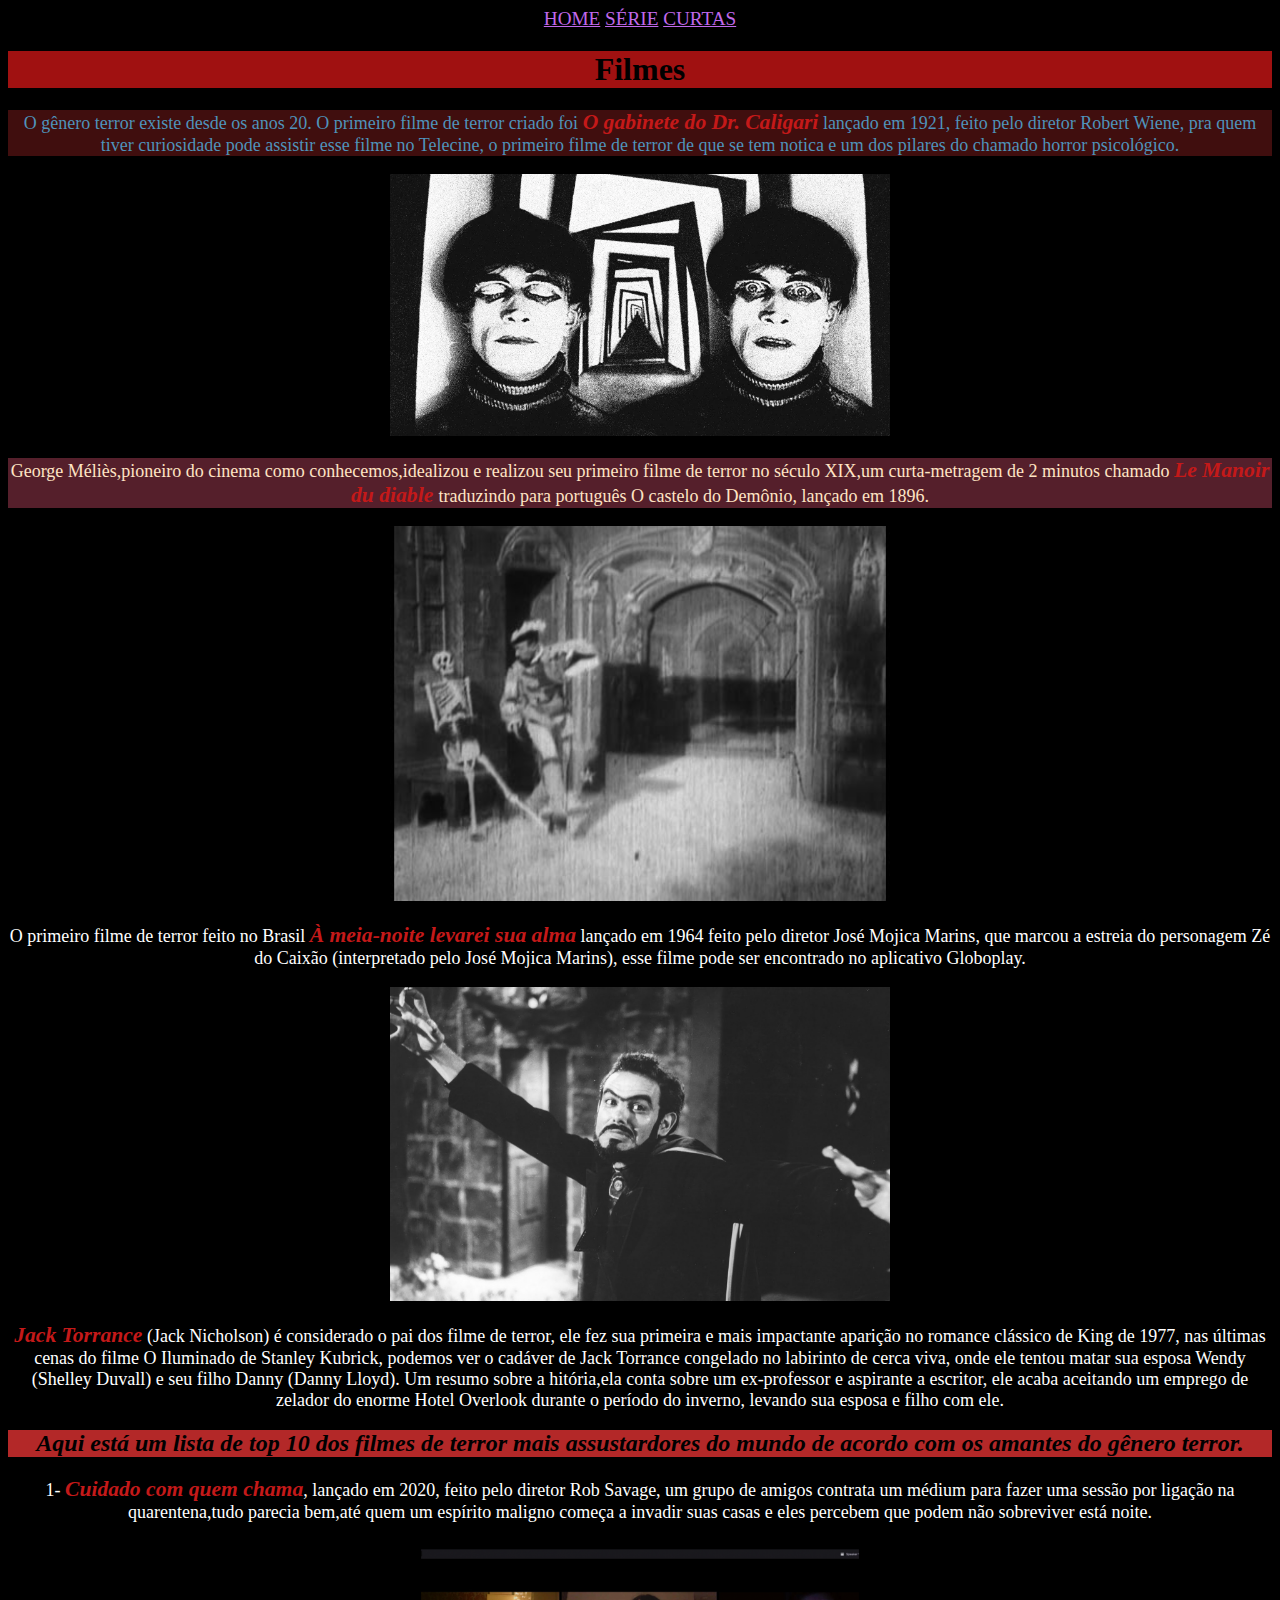
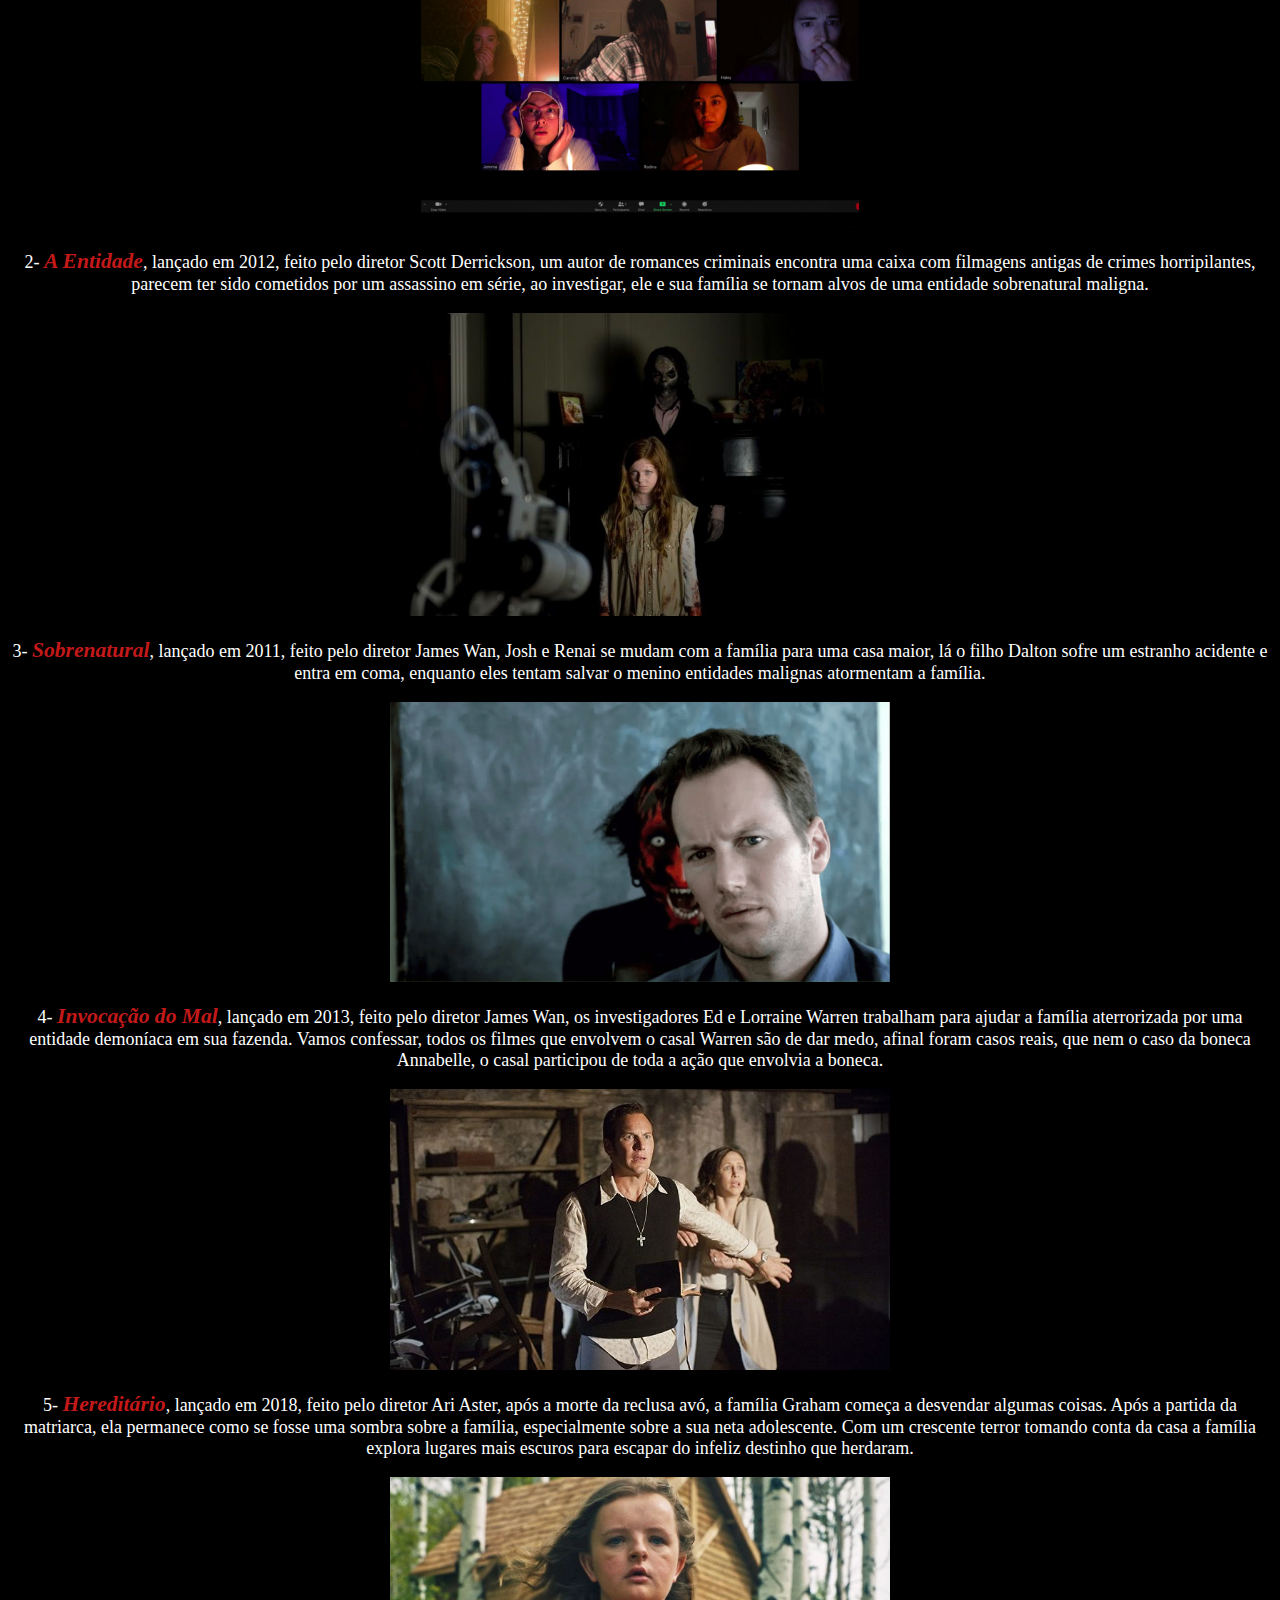
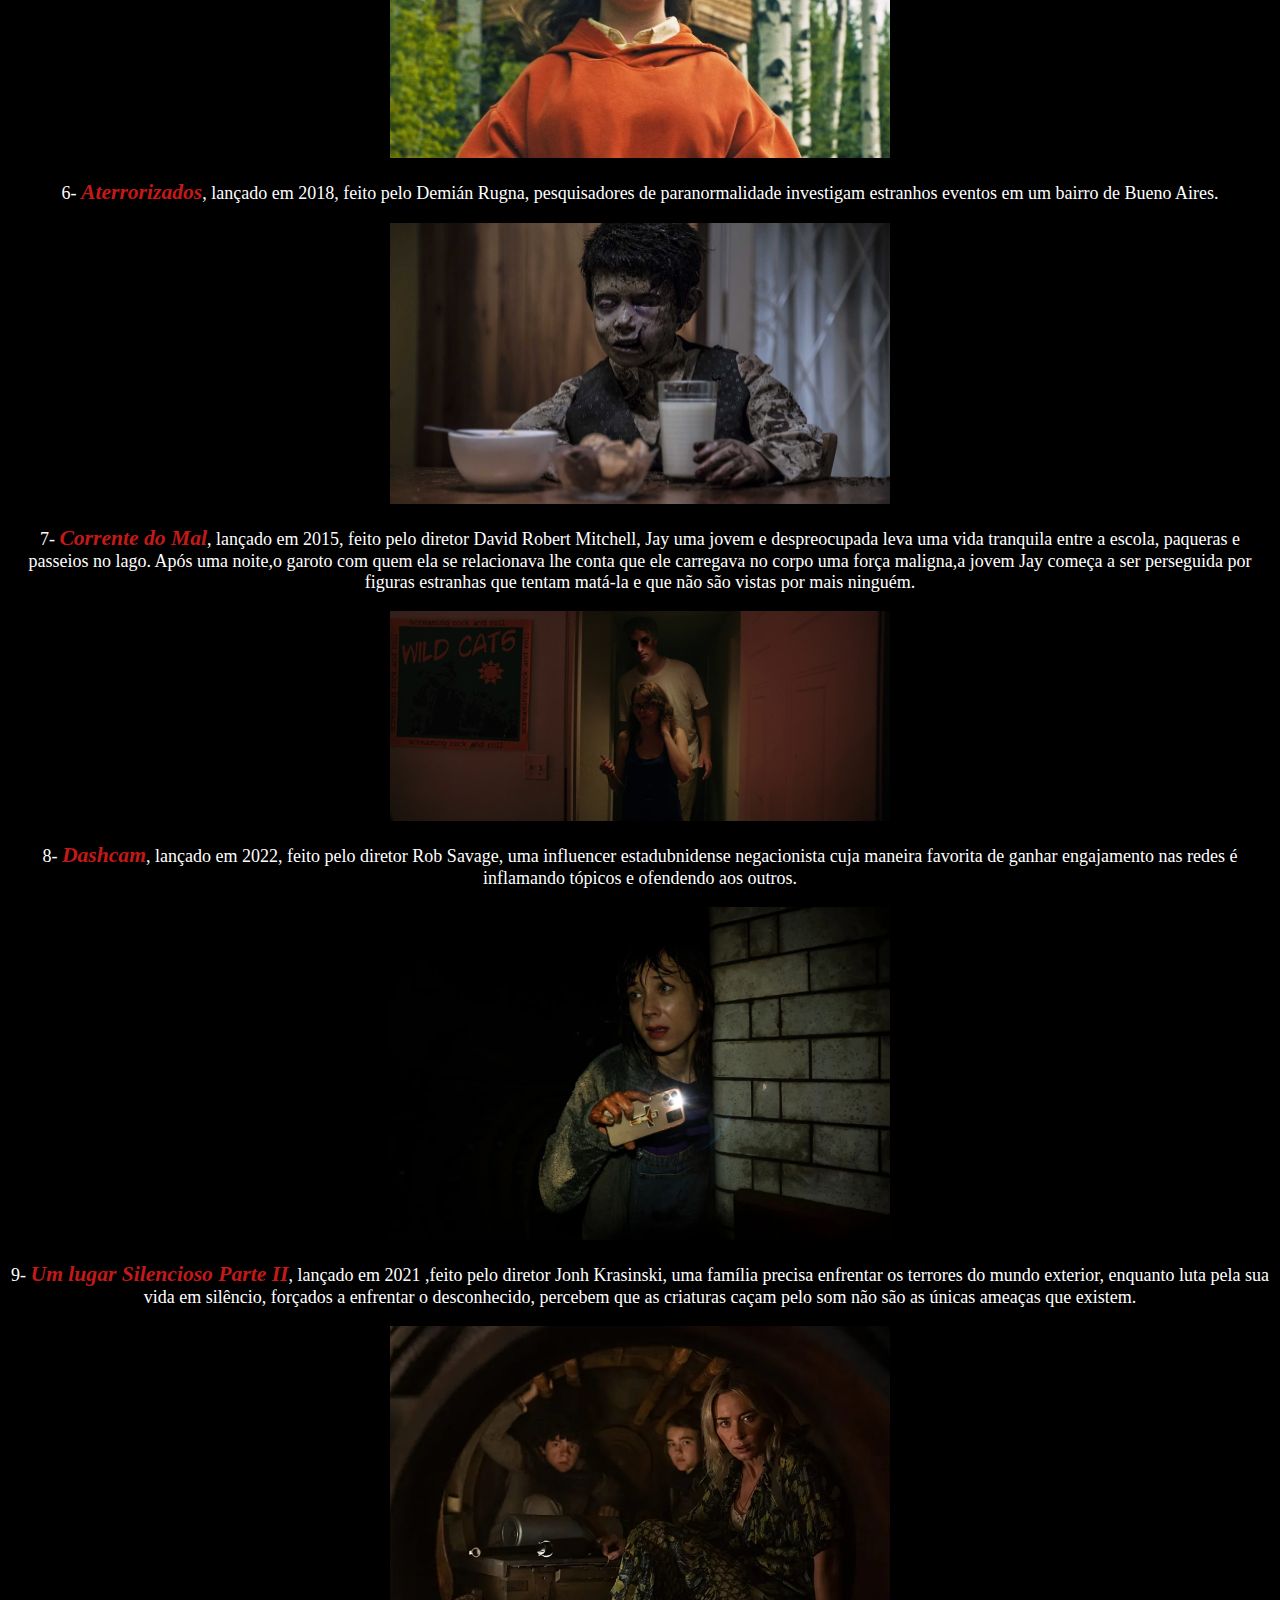
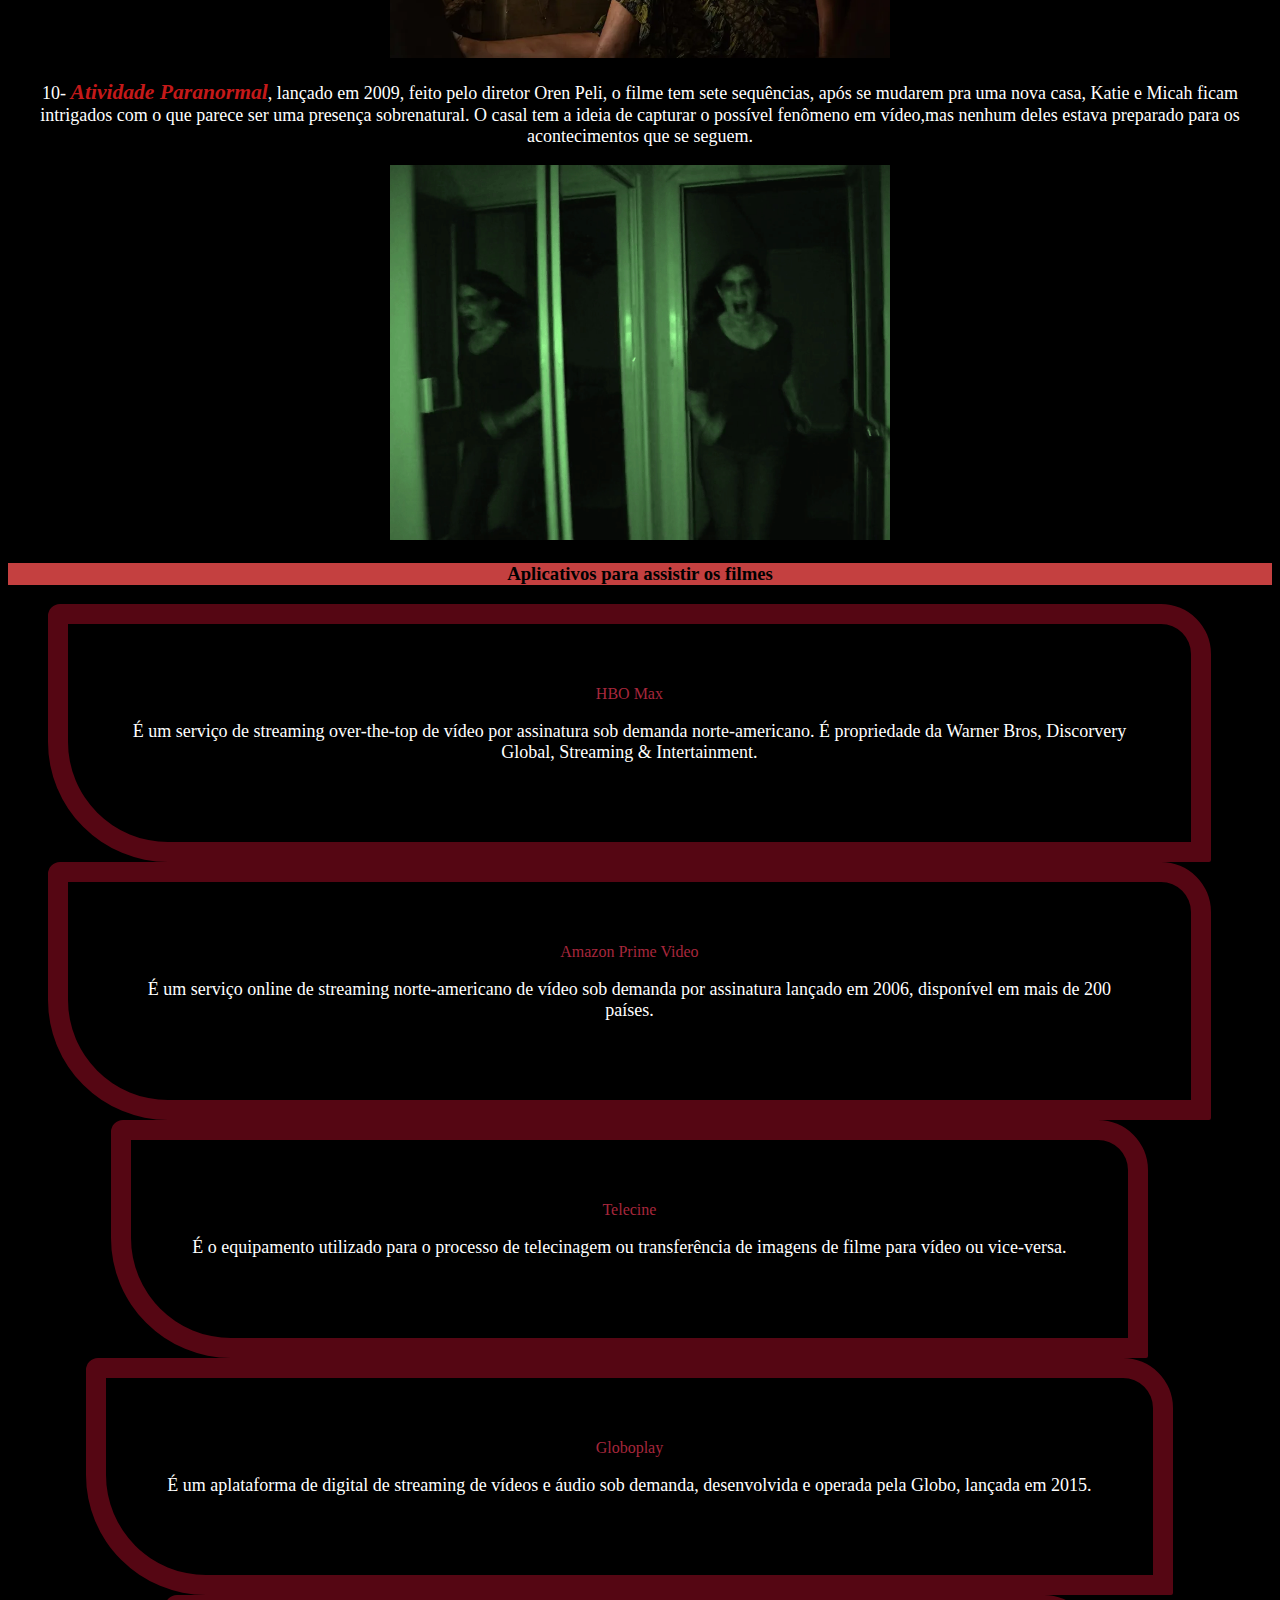
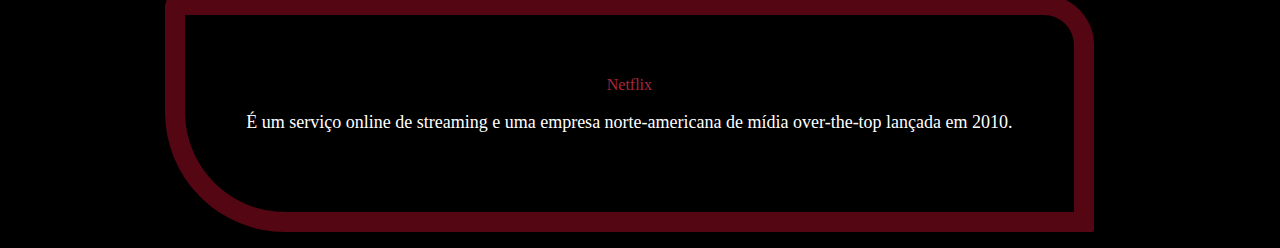
==== commit 62446102: "Update index.html" ====
--- a/index.html
+++ b/index.html
@@ -30,14 +30,14 @@
     <div class="imagemcentralizada">
     <img class="imagem1" src="ze.jpg">
     </div>
-    <p> <strong>Jack Torrance</strong> (Jack Nicholson) é considerado o pai dos filme de terror, ele fez sua primeira e mais impactante aparição no romance clássico de King de 1977, nas últimas cenas do filme O Iluminado de Stanley Kubrick, podemos ver o cadáver de Jack Torrance congelado no labirinto de cerca viva, onde ele tentou matar sua esposa Wendy (Shelley Duvall) e seu filho Danny (Danny Lloyd). Um resumo sobre a hitória,ela conta sobre um ex-professor e apirante a escritor, ele acaba aceitando um emprego de zelador do enorme Hotel Overlook durante o período do inverno, levando sua esposa e filho com ele.</p>
+    <p> <strong>Jack Torrance</strong> (Jack Nicholson) é considerado o pai dos filme de terror, ele fez sua primeira e mais impactante aparição no romance clássico de King de 1977, nas últimas cenas do filme O Iluminado de Stanley Kubrick, podemos ver o cadáver de Jack Torrance congelado no labirinto de cerca viva, onde ele tentou matar sua esposa Wendy (Shelley Duvall) e seu filho Danny (Danny Lloyd). Um resumo sobre a hitória,ela conta sobre um ex-professor e aspirante a escritor, ele acaba aceitando um emprego de zelador do enorme Hotel Overlook durante o período do inverno, levando sua esposa e filho com ele.</p>
 
     <h2>Aqui está um lista de top 10 dos filmes de terror mais assustardores do mundo de acordo com os amantes do gênero terror.</h2>
     <p>1- <strong>Cuidado com quem chama</strong>, lançado em 2020, feito pelo diretor Rob Savage, um grupo de amigos contrata um médium para fazer uma sessão por ligação na quarentena,tudo parecia bem,até quem um espírito maligno começa a invadir suas casas e eles percebem que podem não sobreviver está noite.</p>
     <div class="imagemcentralizada">
     <img class="imagem1" src="c.jpg">
     </div>
-    <p>2- <strong>A Entidade</strong>, lançado em 2012, feito pelo diretor Scott Derrickson, um autor de romances criminais encontra uma caixa com filmagens antigas de crimes horripilantes, parecem ter sido cometidos por um assassino em série, ao investigar, ele e sua família se tornam alvos de um entidade sobrenatural maligna.</p>
+    <p>2- <strong>A Entidade</strong>, lançado em 2012, feito pelo diretor Scott Derrickson, um autor de romances criminais encontra uma caixa com filmagens antigas de crimes horripilantes, parecem ter sido cometidos por um assassino em série, ao investigar, ele e sua família se tornam alvos de uma entidade sobrenatural maligna.</p>
     <div class="imagemcentralizada">
     <img class="imagem1" src="a.jpg">
     </div>
@@ -45,7 +45,7 @@
     <div class="imagemcentralizada">
     <img class="imagem1" src="s.jpg">
     </div>
-    <p>4- <strong>Invocação do Mal</strong>, lançado em 2013, feito pelo diretor James Wan, os investigadores Ed e Lorraine Warren trabalham para ajudar a família aterrorizada por uma entidade demoníaca em sua fazenda. Vamos confessar, todos os filmes que envolvem o casal Warren são de dar medo, afinal foram casos reais, que nem o caso da Annabelle, o casal participou de toda a ação que envolvia a boneca.</p>    
+    <p>4- <strong>Invocação do Mal</strong>, lançado em 2013, feito pelo diretor James Wan, os investigadores Ed e Lorraine Warren trabalham para ajudar a família aterrorizada por uma entidade demoníaca em sua fazenda. Vamos confessar, todos os filmes que envolvem o casal Warren são de dar medo, afinal foram casos reais, que nem o caso da boneca Annabelle, o casal participou de toda a ação que envolvia a boneca.</p>    
     <div class="imagemcentralizada">
     <img class="imagem1" src="mal.jpg">
     </div>
@@ -94,4 +94,4 @@
 </ul>
 
 </body>
-</html>+</html>
--- a/malu.css
+++ b/malu.css
@@ -42,7 +42,6 @@
     background-color: rgba(88, 19, 19, 0.726);
     color: rgb(79, 147, 187)
 }
-
 .facada {
     background-color: rgb(85, 31, 43);
     color: bisque;
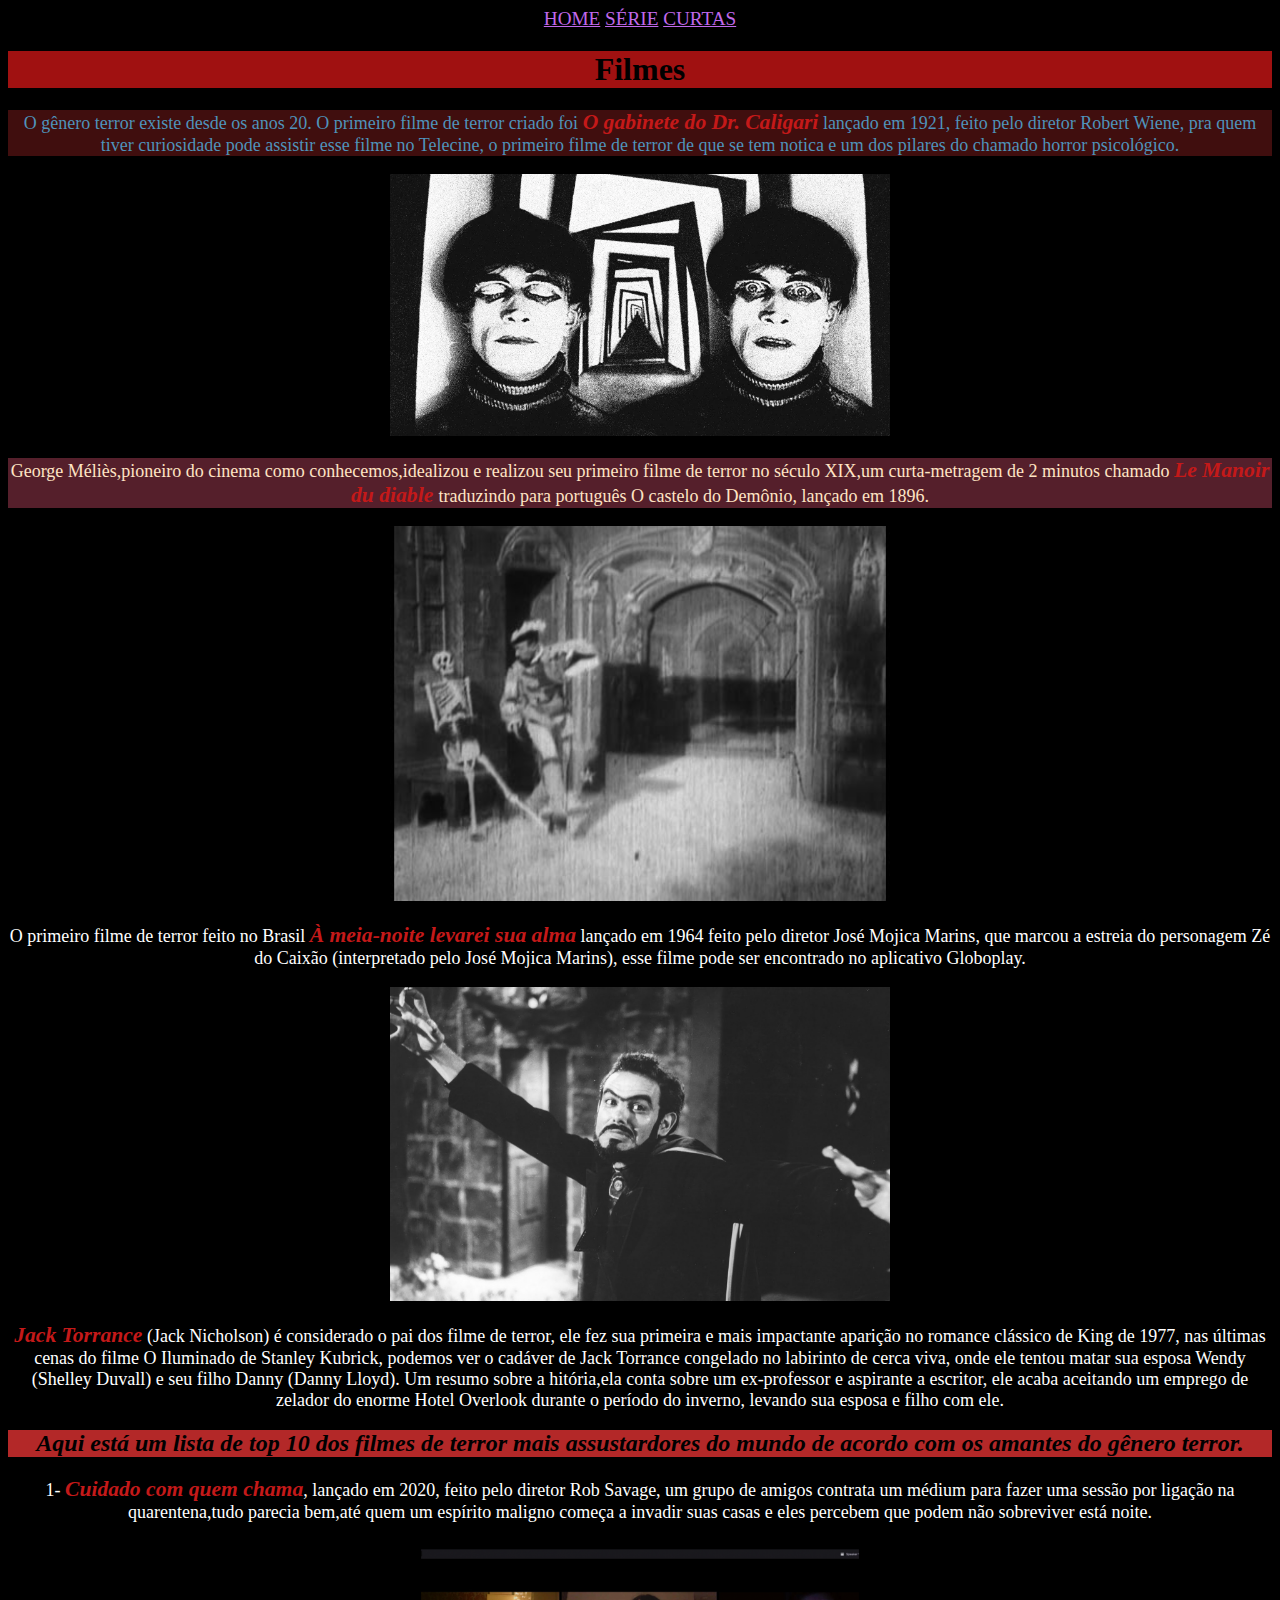
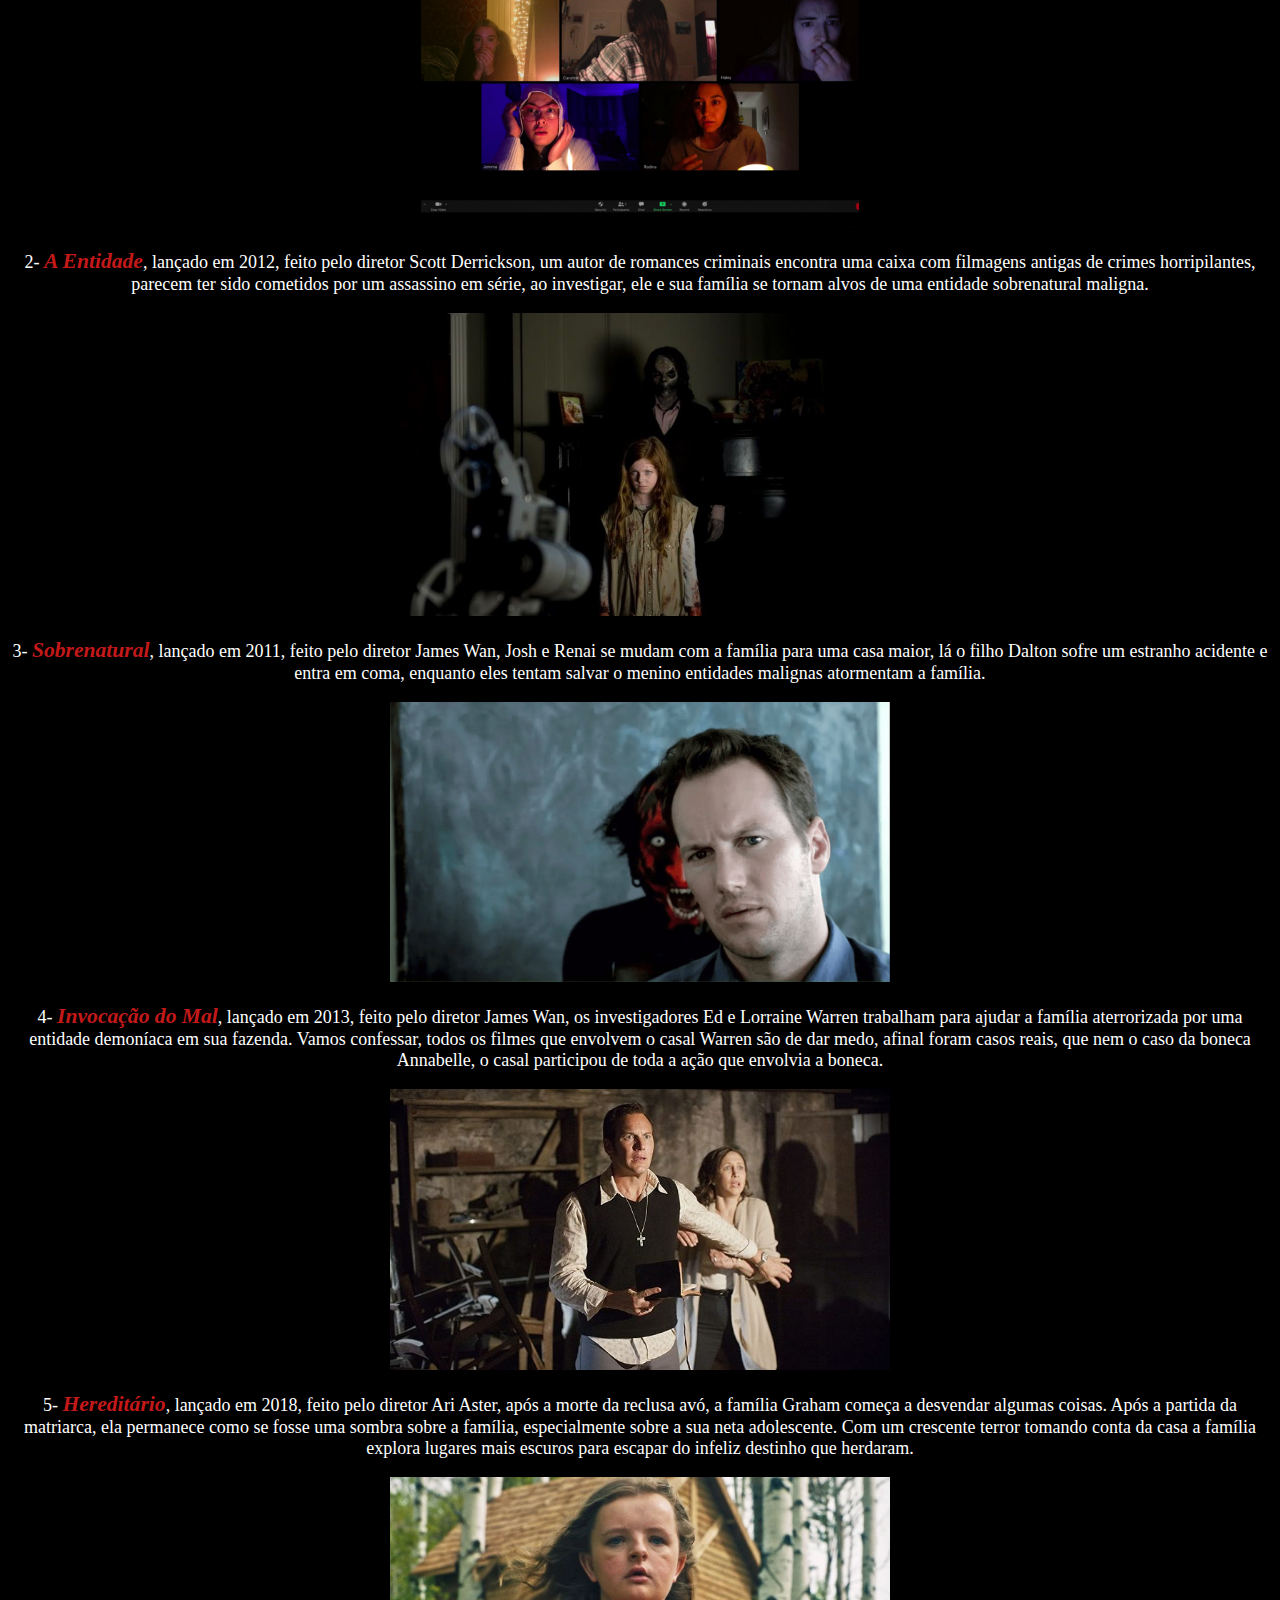
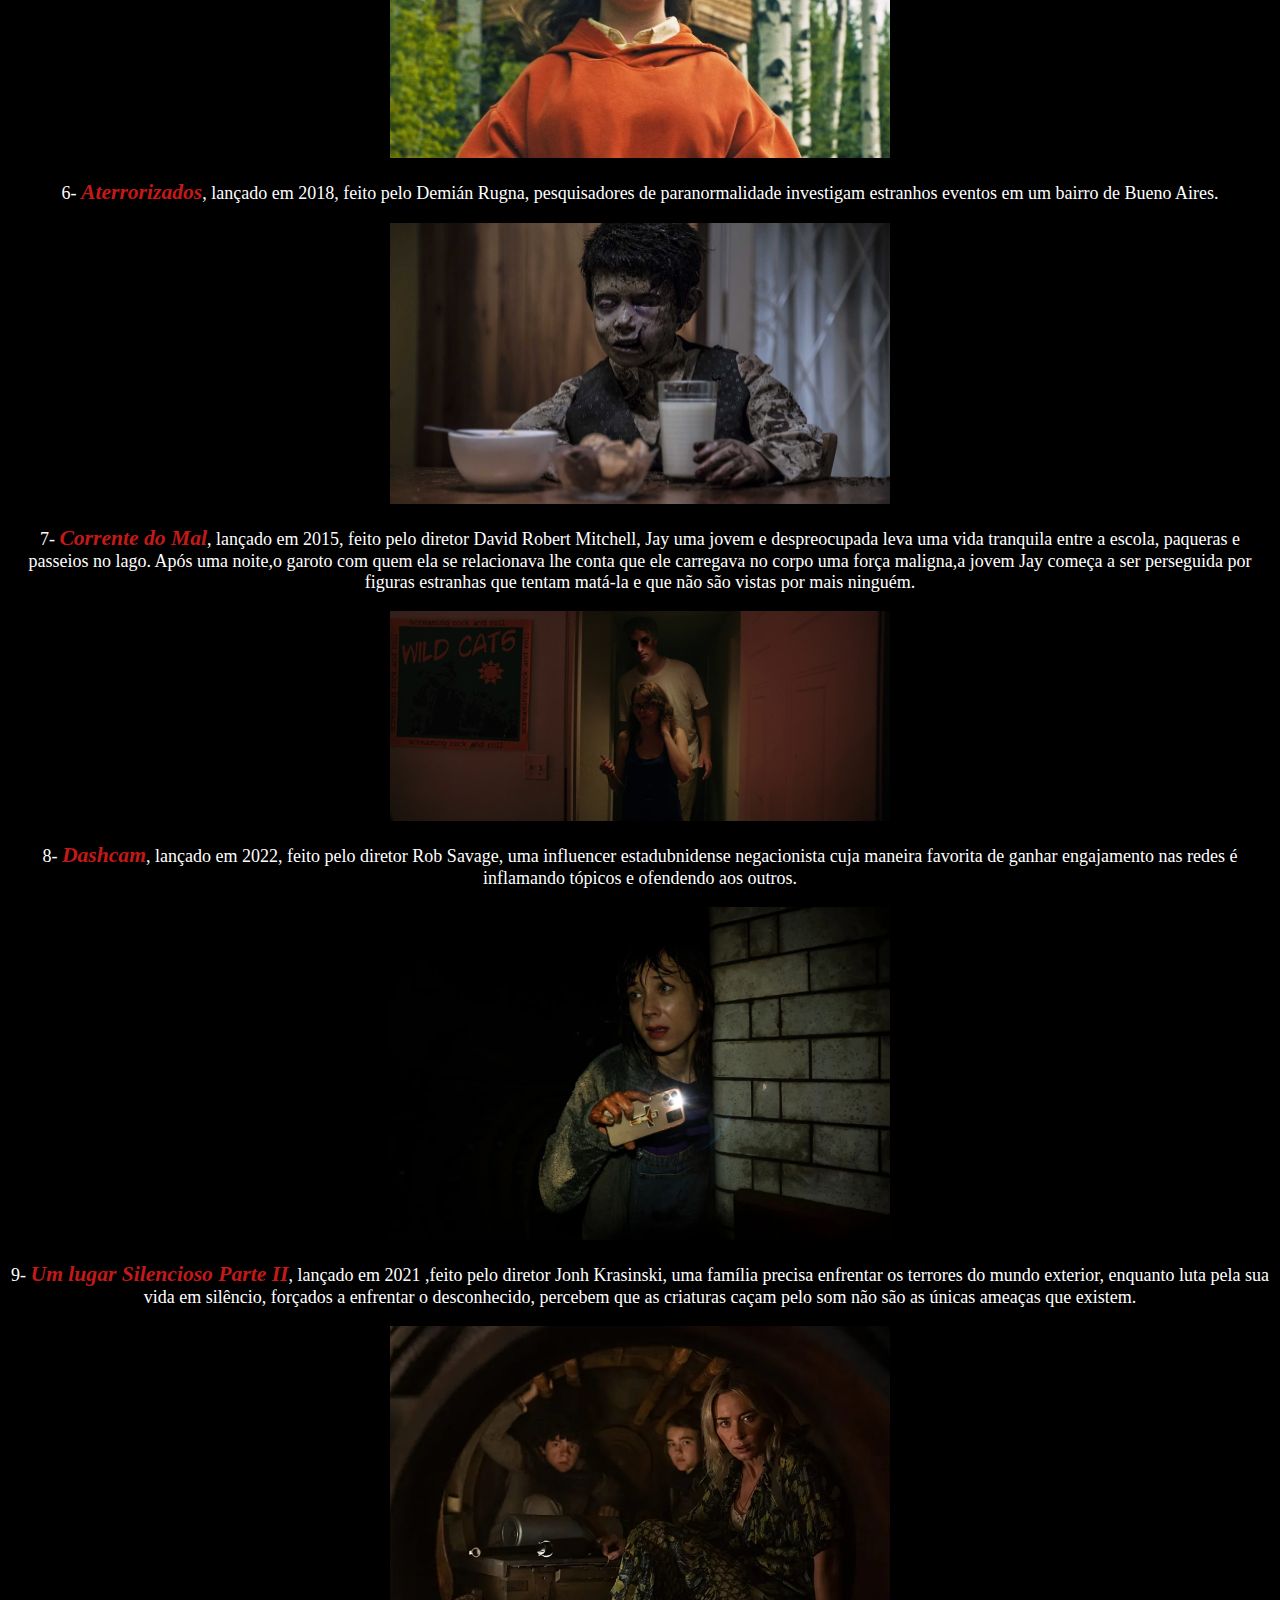
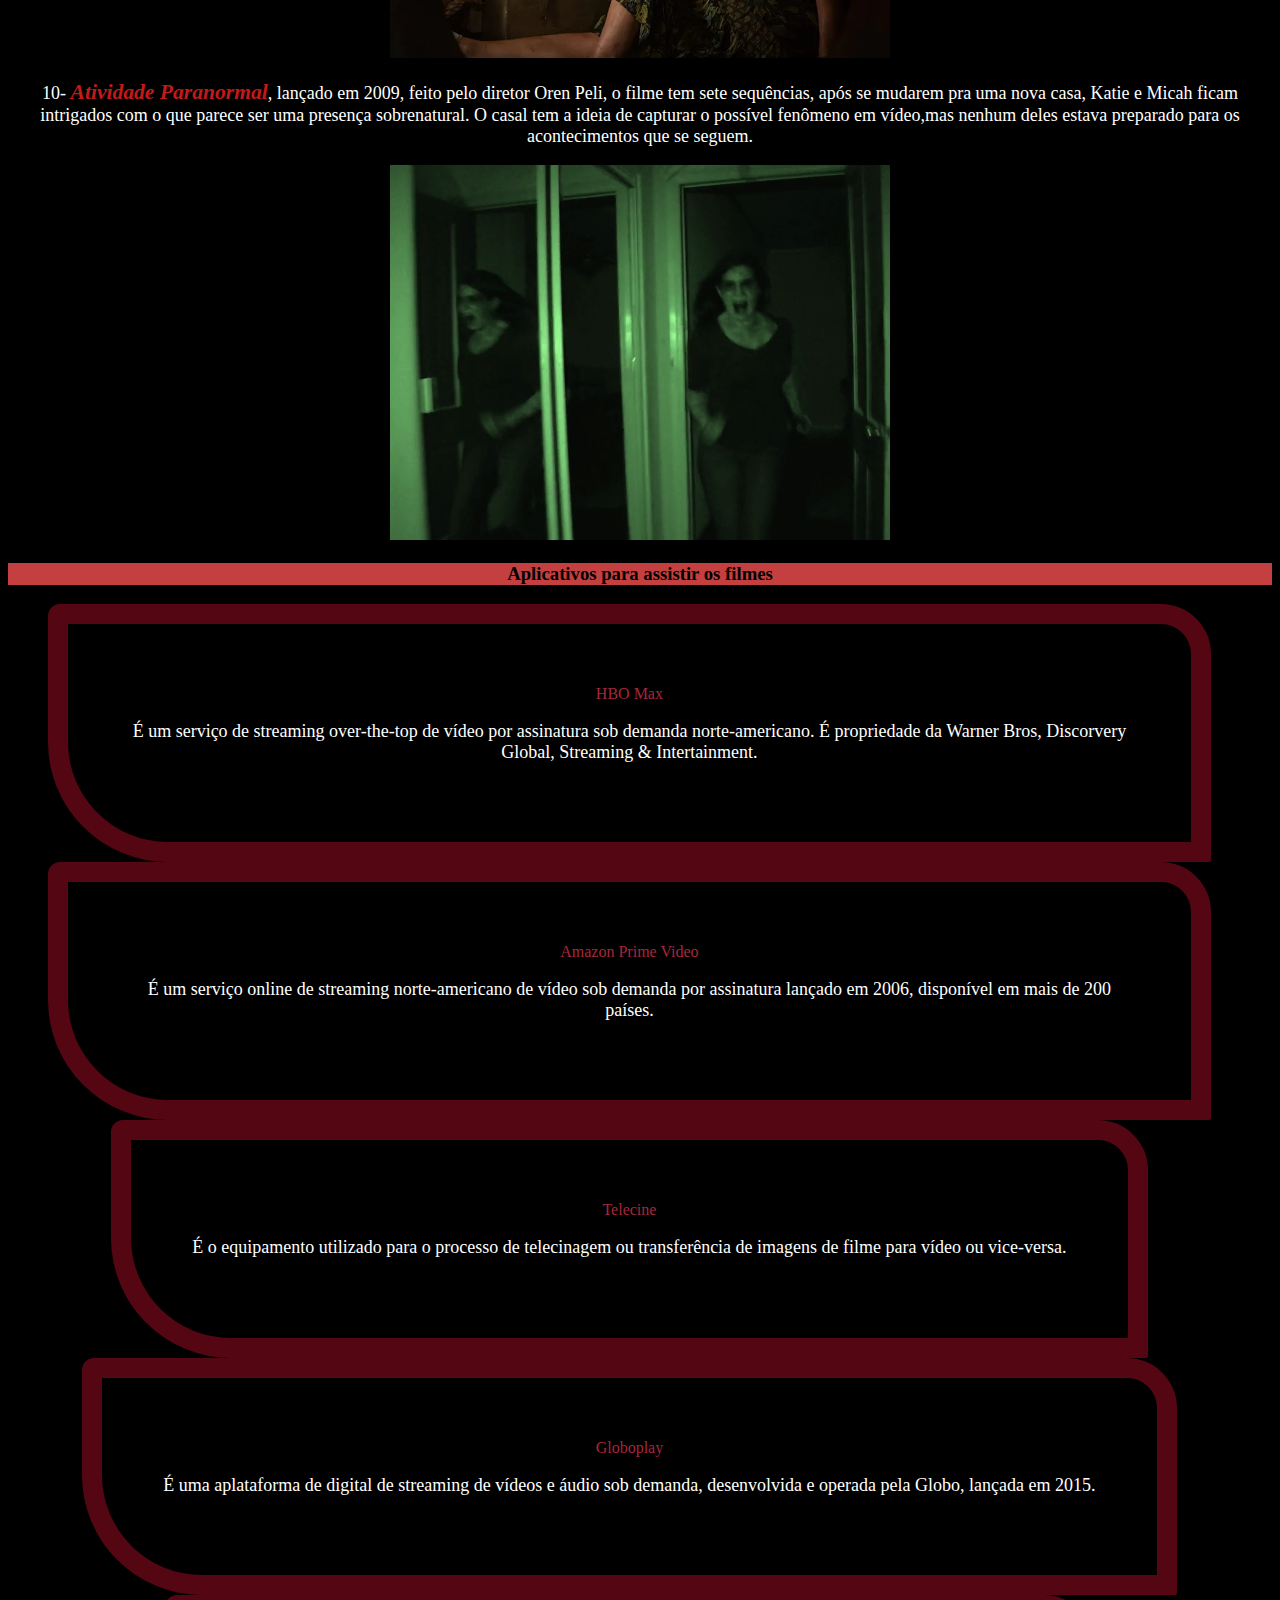
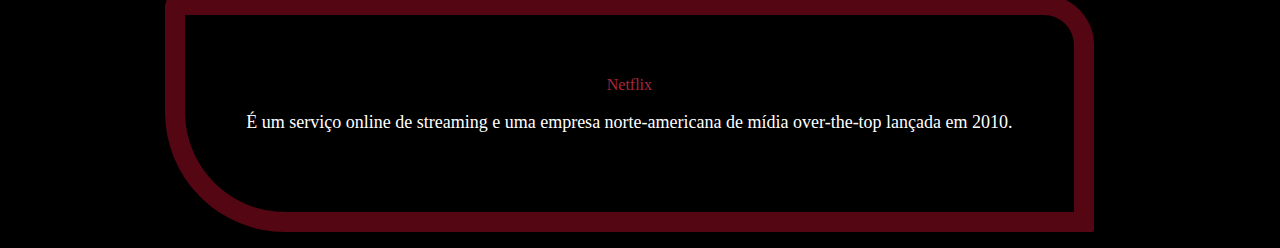
==== commit 8d41542f: "Add files via upload" ====
--- a/index.html
+++ b/index.html
@@ -86,7 +86,7 @@
     <p>É o equipamento utilizado para o processo de telecinagem ou transferência de imagens de filme para vídeo ou vice-versa.</p>    
     </li>
     <li class="lista">Globoplay
-    <p>É um aplataforma de digital de streaming de vídeos e áudio sob demanda, desenvolvida e operada pela Globo, lançada em 2015.</p>
+    <p>É uma aplataforma de digital de streaming de vídeos e áudio sob demanda, desenvolvida e operada pela Globo, lançada em 2015.</p>
     </li>
     <li class="lista">Netflix
     <p>É um serviço online de streaming e uma empresa norte-americana de mídia over-the-top lançada em 2010.</p>
@@ -94,4 +94,4 @@
 </ul>
 
 </body>
-</html>
+</html>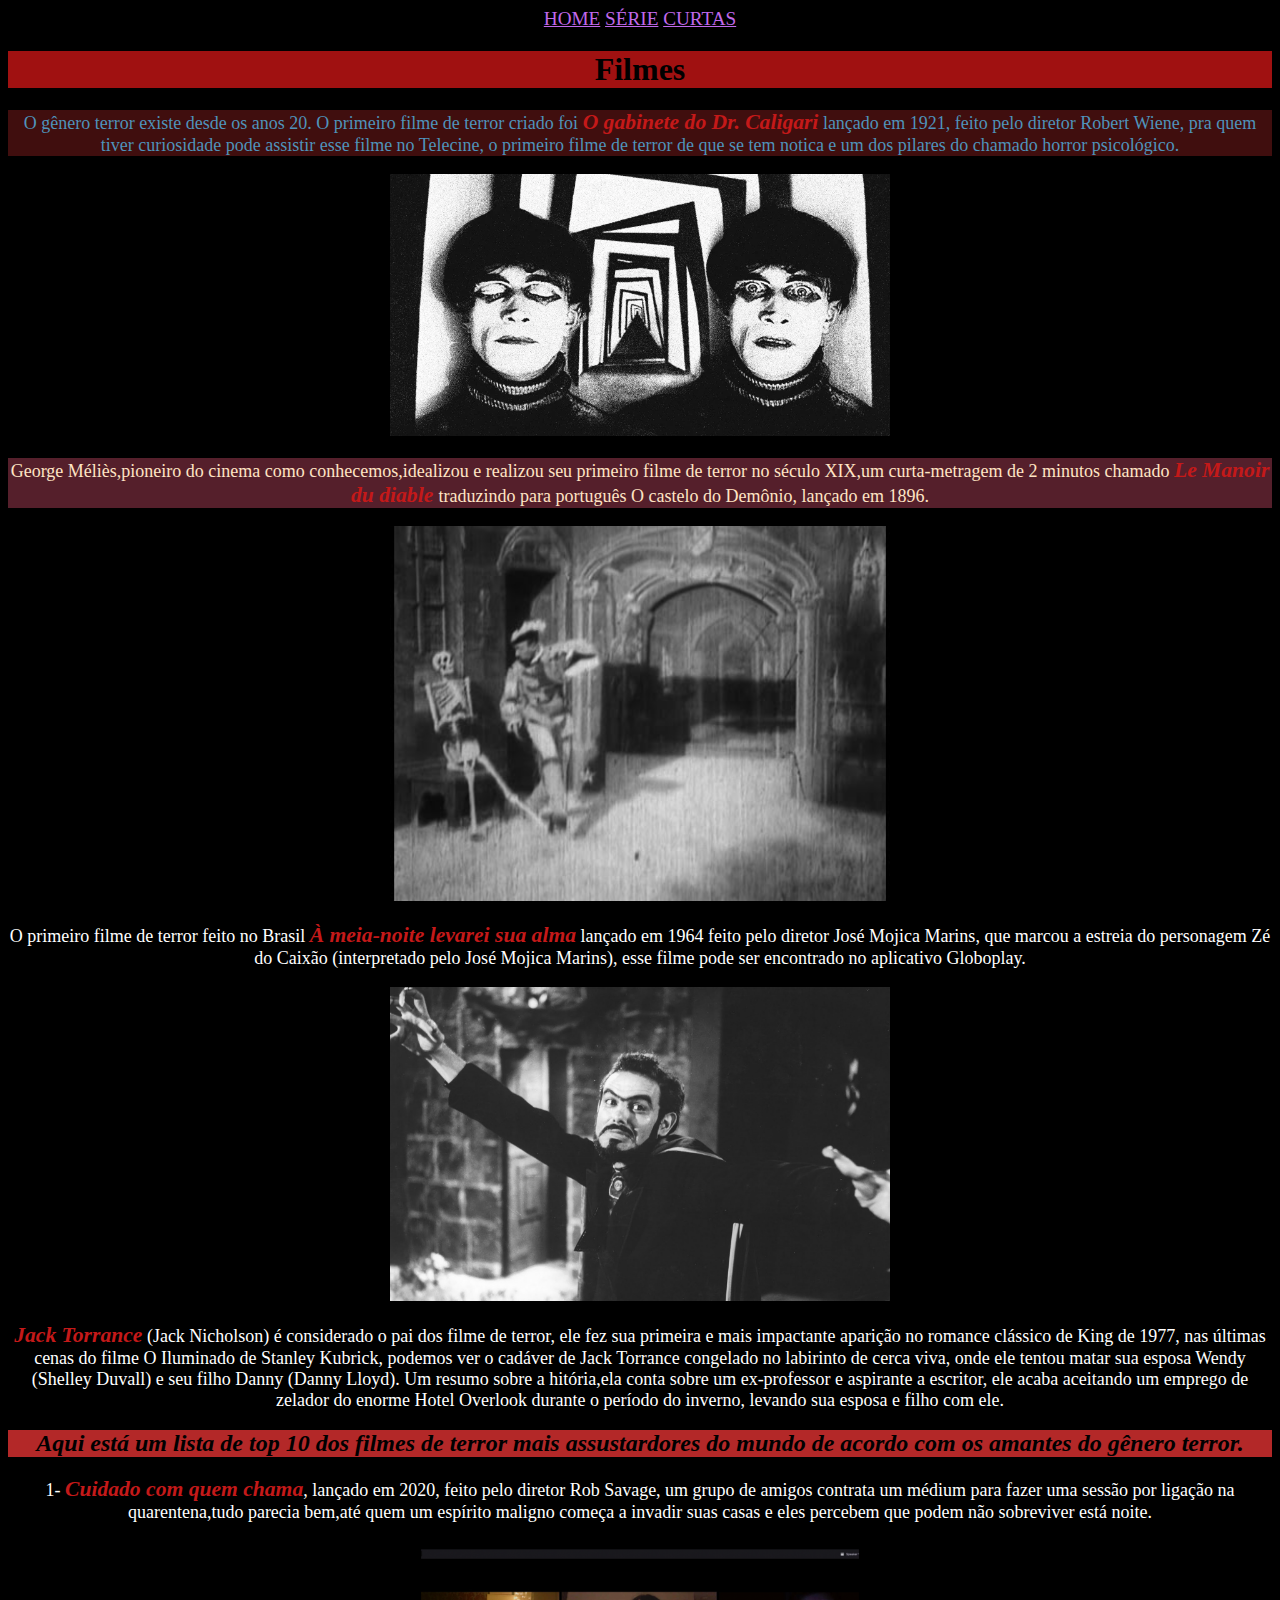
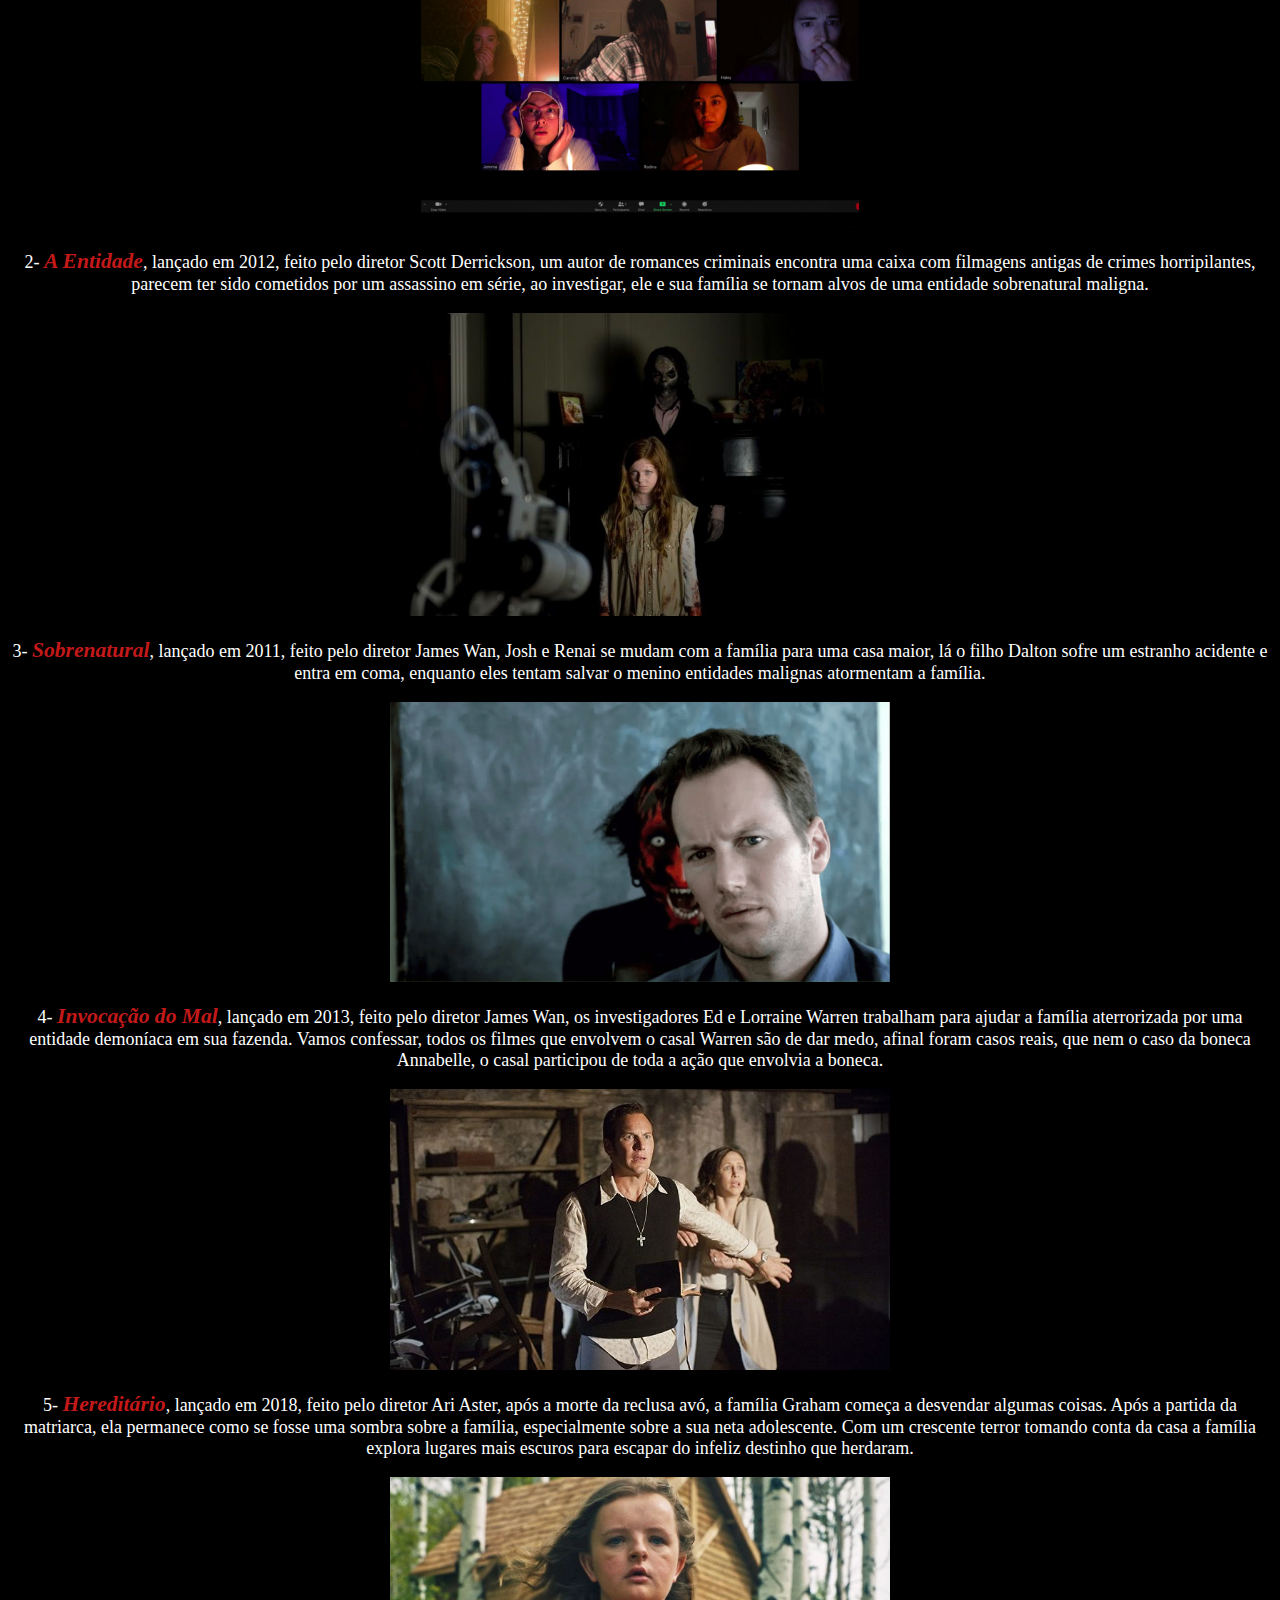
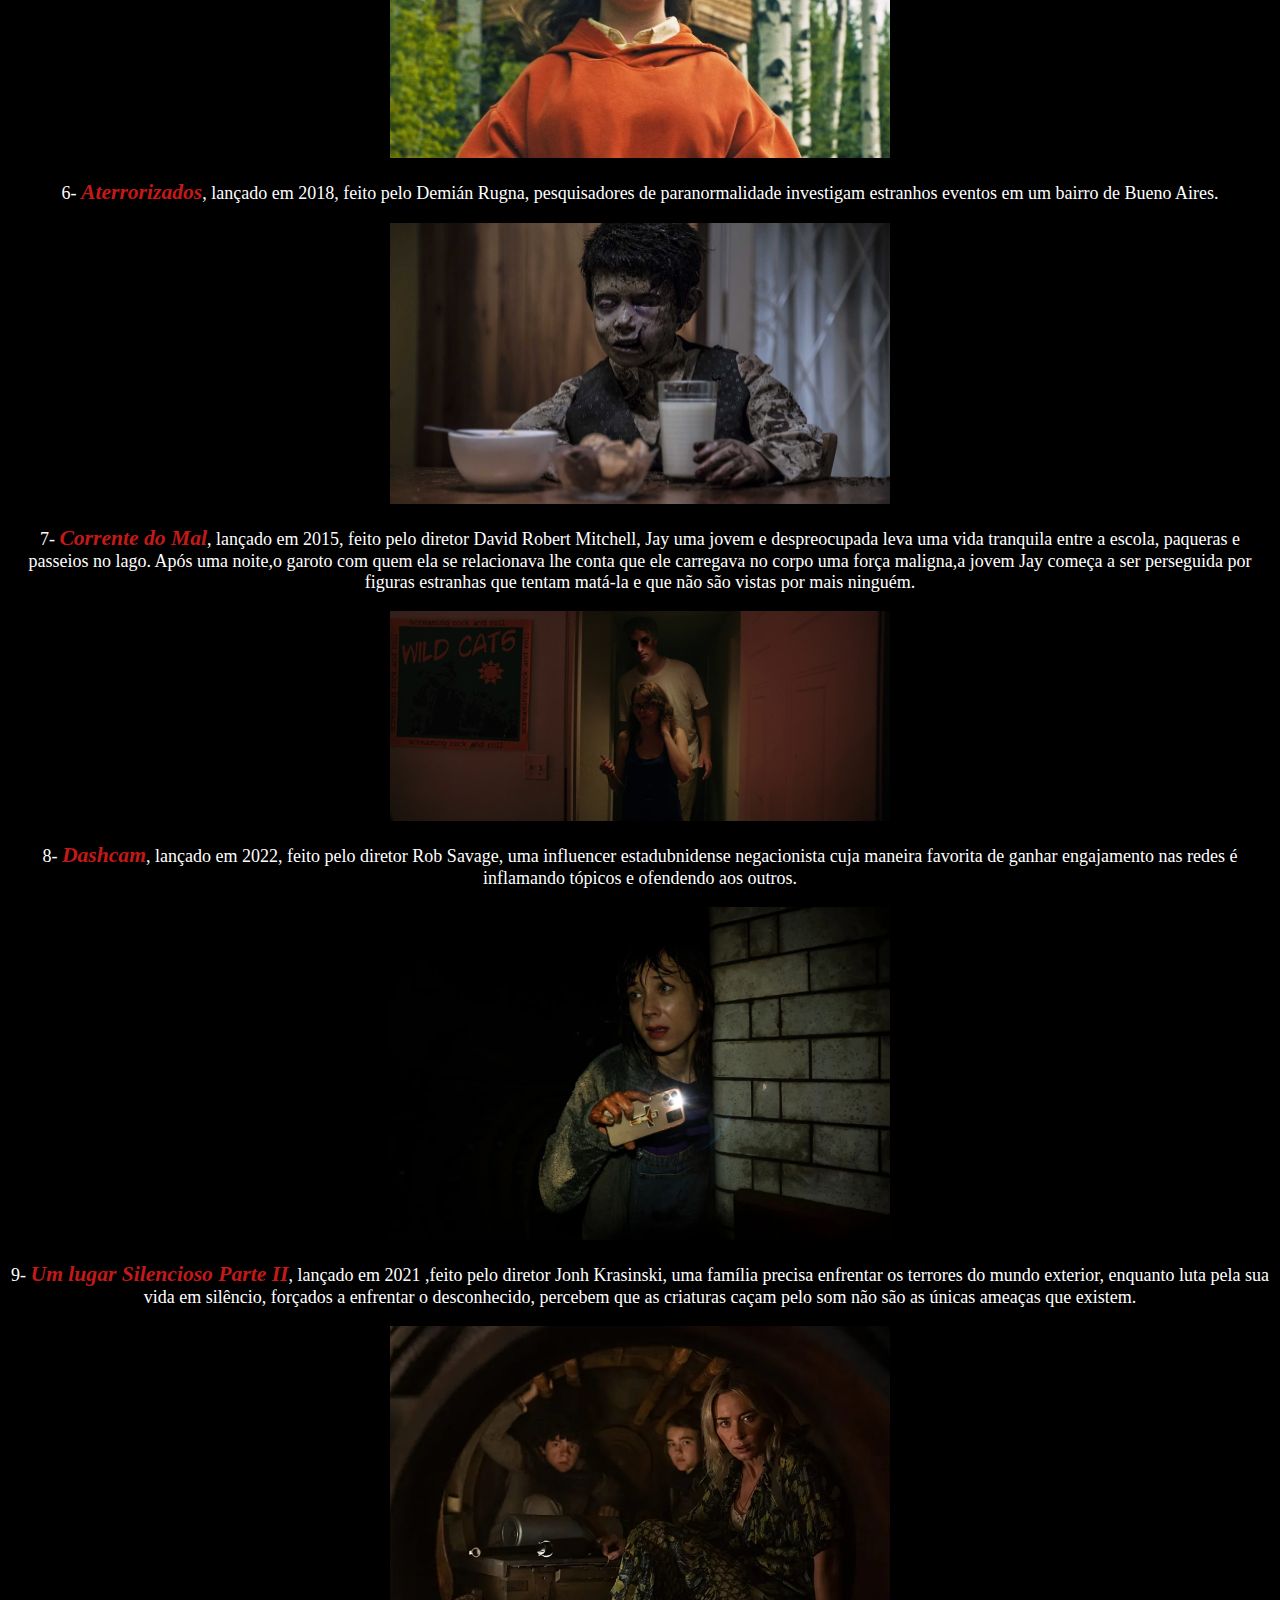
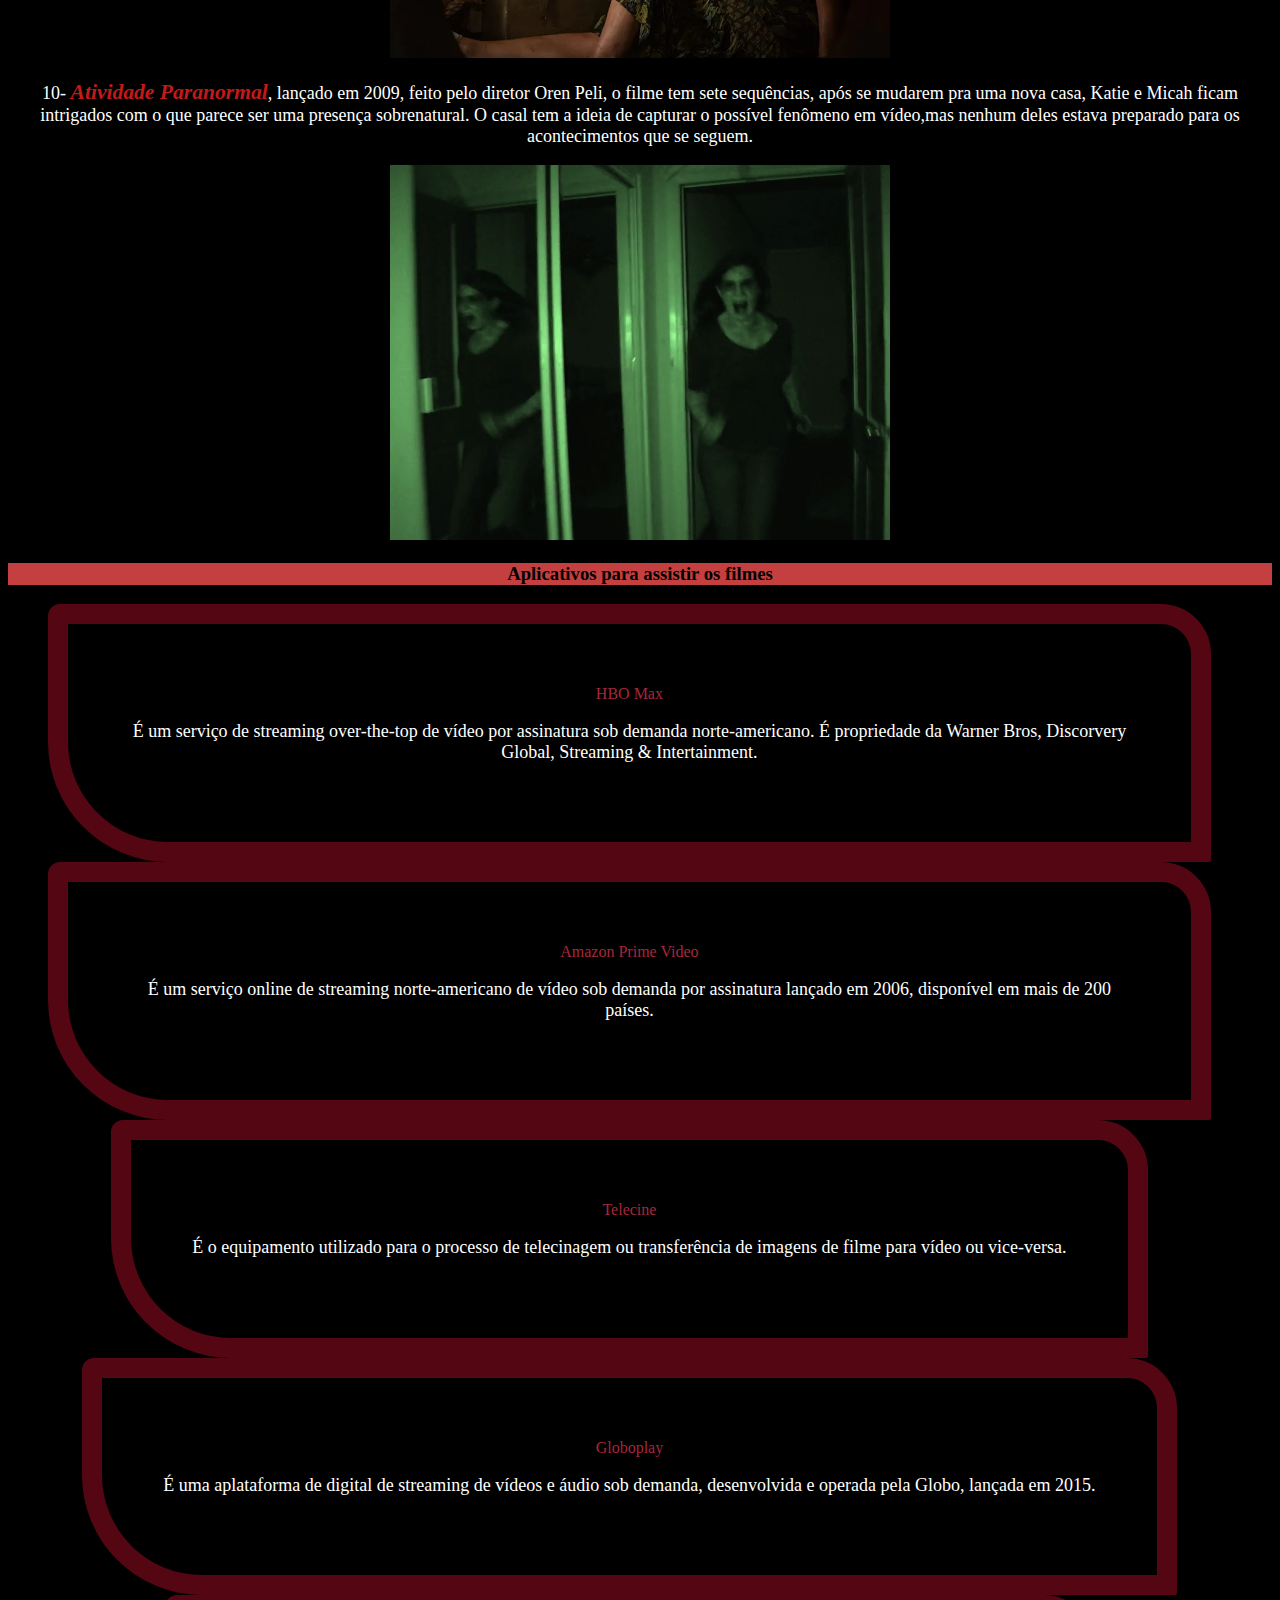
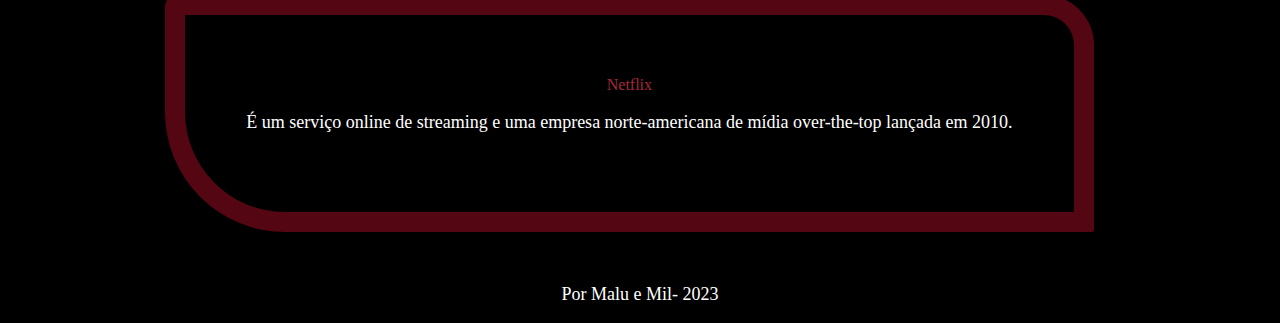
==== commit 4d51b453: "Add files via upload" ====
--- a/index.html
+++ b/index.html
@@ -92,6 +92,9 @@
     <p>É um serviço online de streaming e uma empresa norte-americana de mídia over-the-top lançada em 2010.</p>
     </li>
 </ul>
-
+    <footer>
+    <img src="">
+    <p> Por Malu e Mil- 2023</p>
+    </footer>
 </body>
 </html>--- a/malu.css
+++ b/malu.css
@@ -64,4 +64,11 @@
     color: rgb(193, 105, 236);
     font-weight: 300;
     font-size: 100%;
+}
+nav a:hover {
+    color: rgb(255, 0, 170);
+    text-decoration: underline;
+}
+footer {
+    color: rgb(138, 13, 54);
 }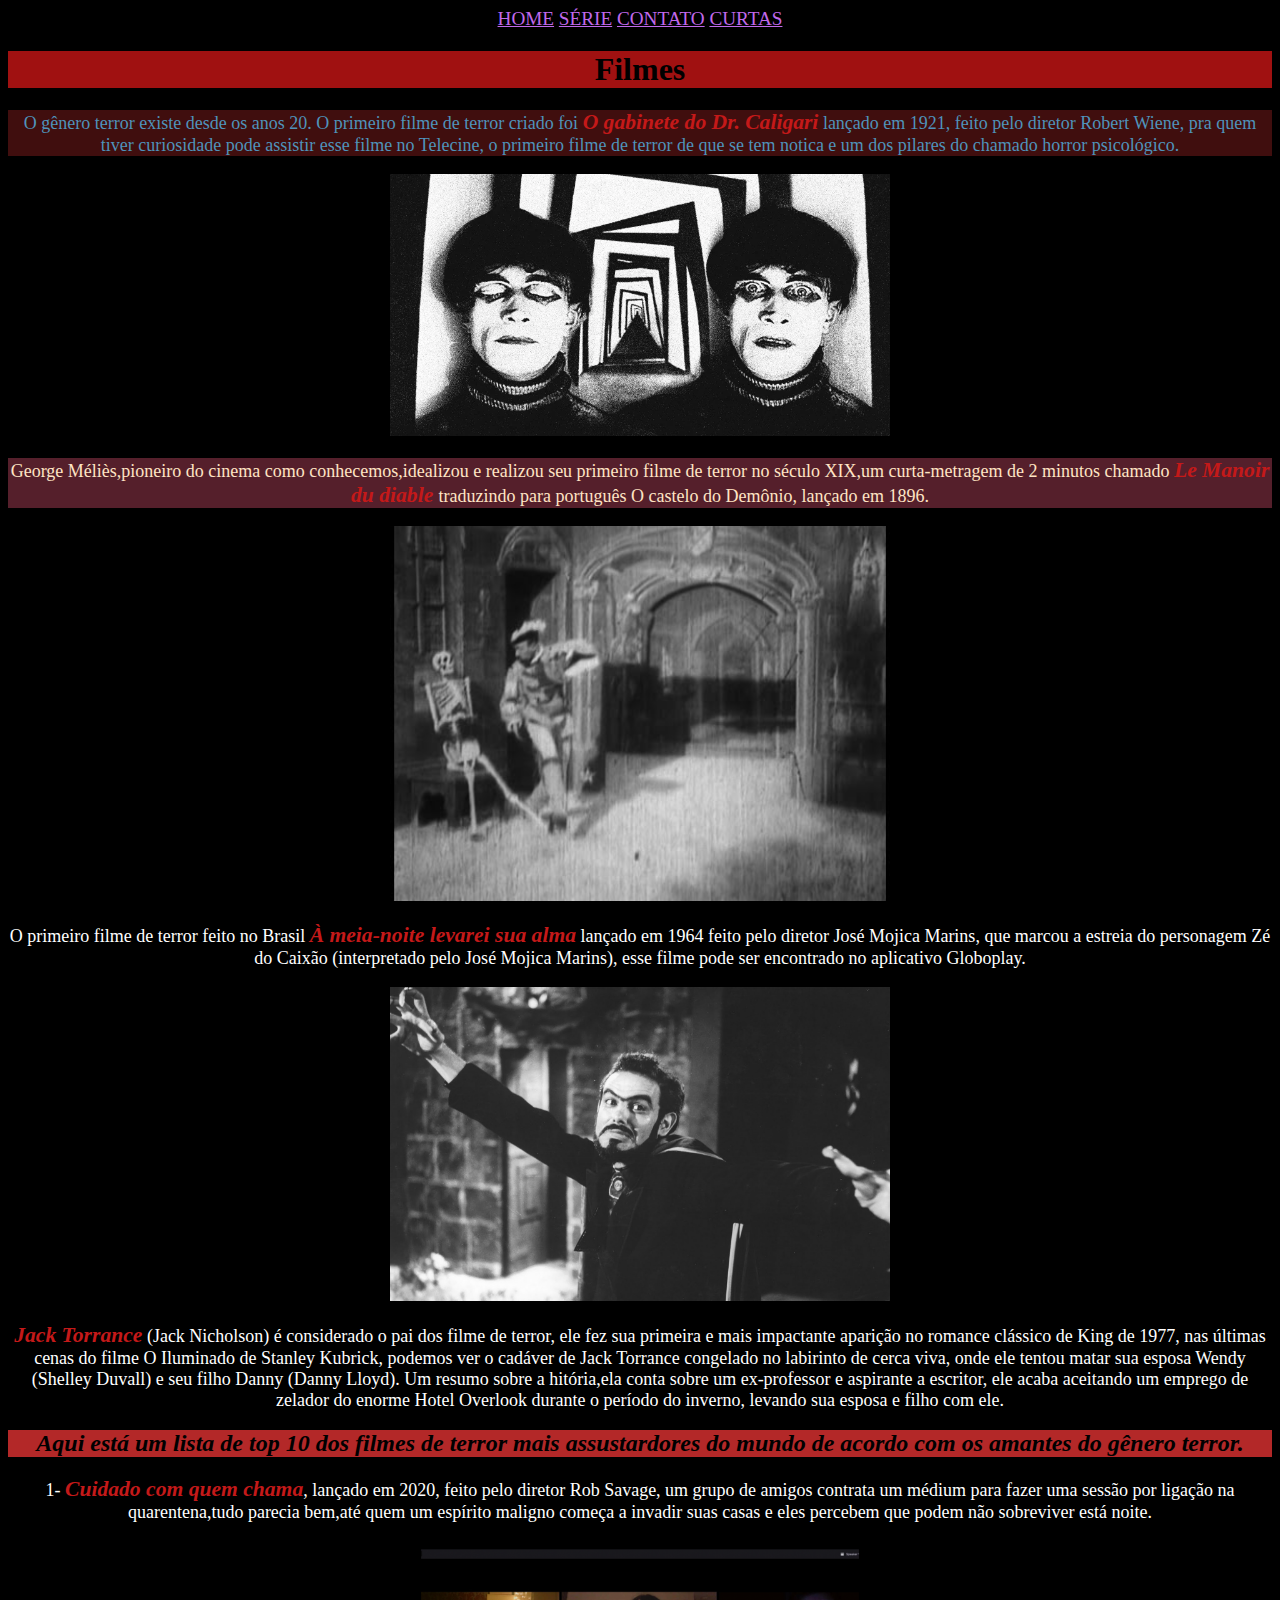
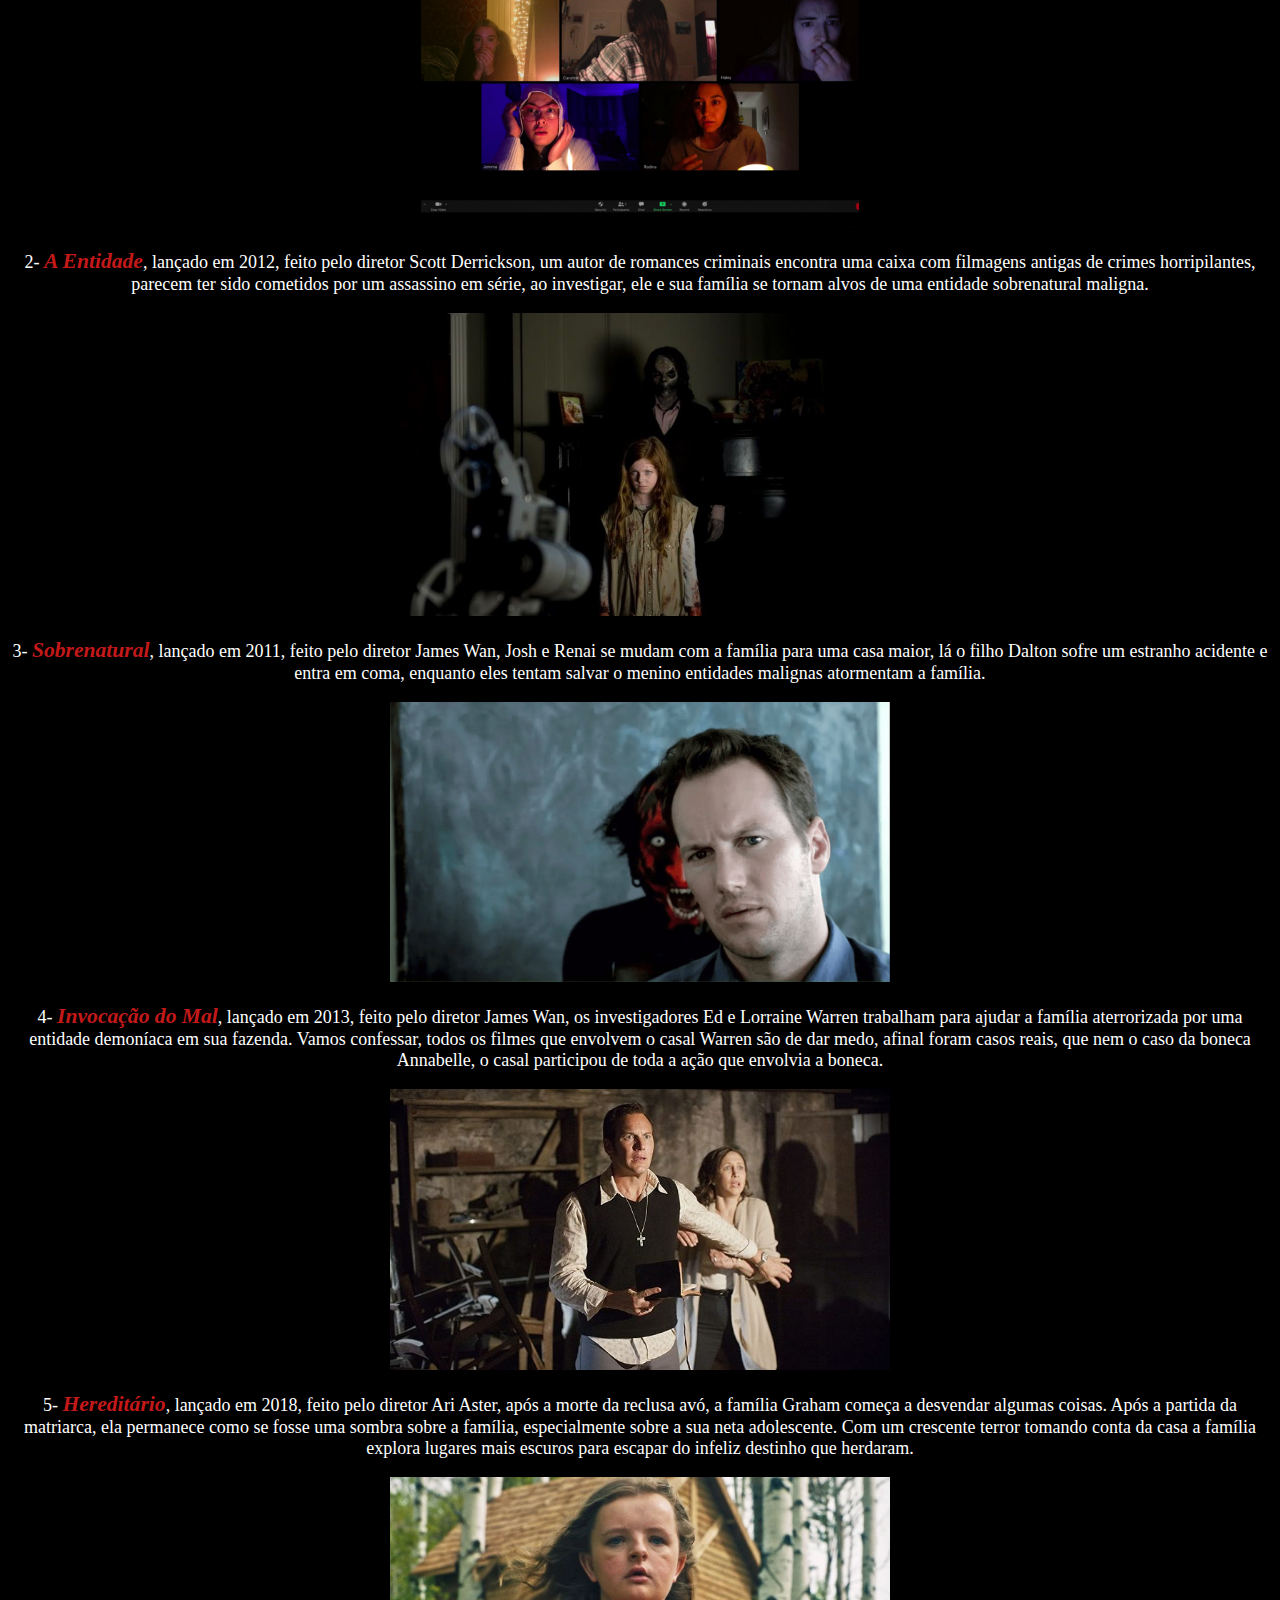
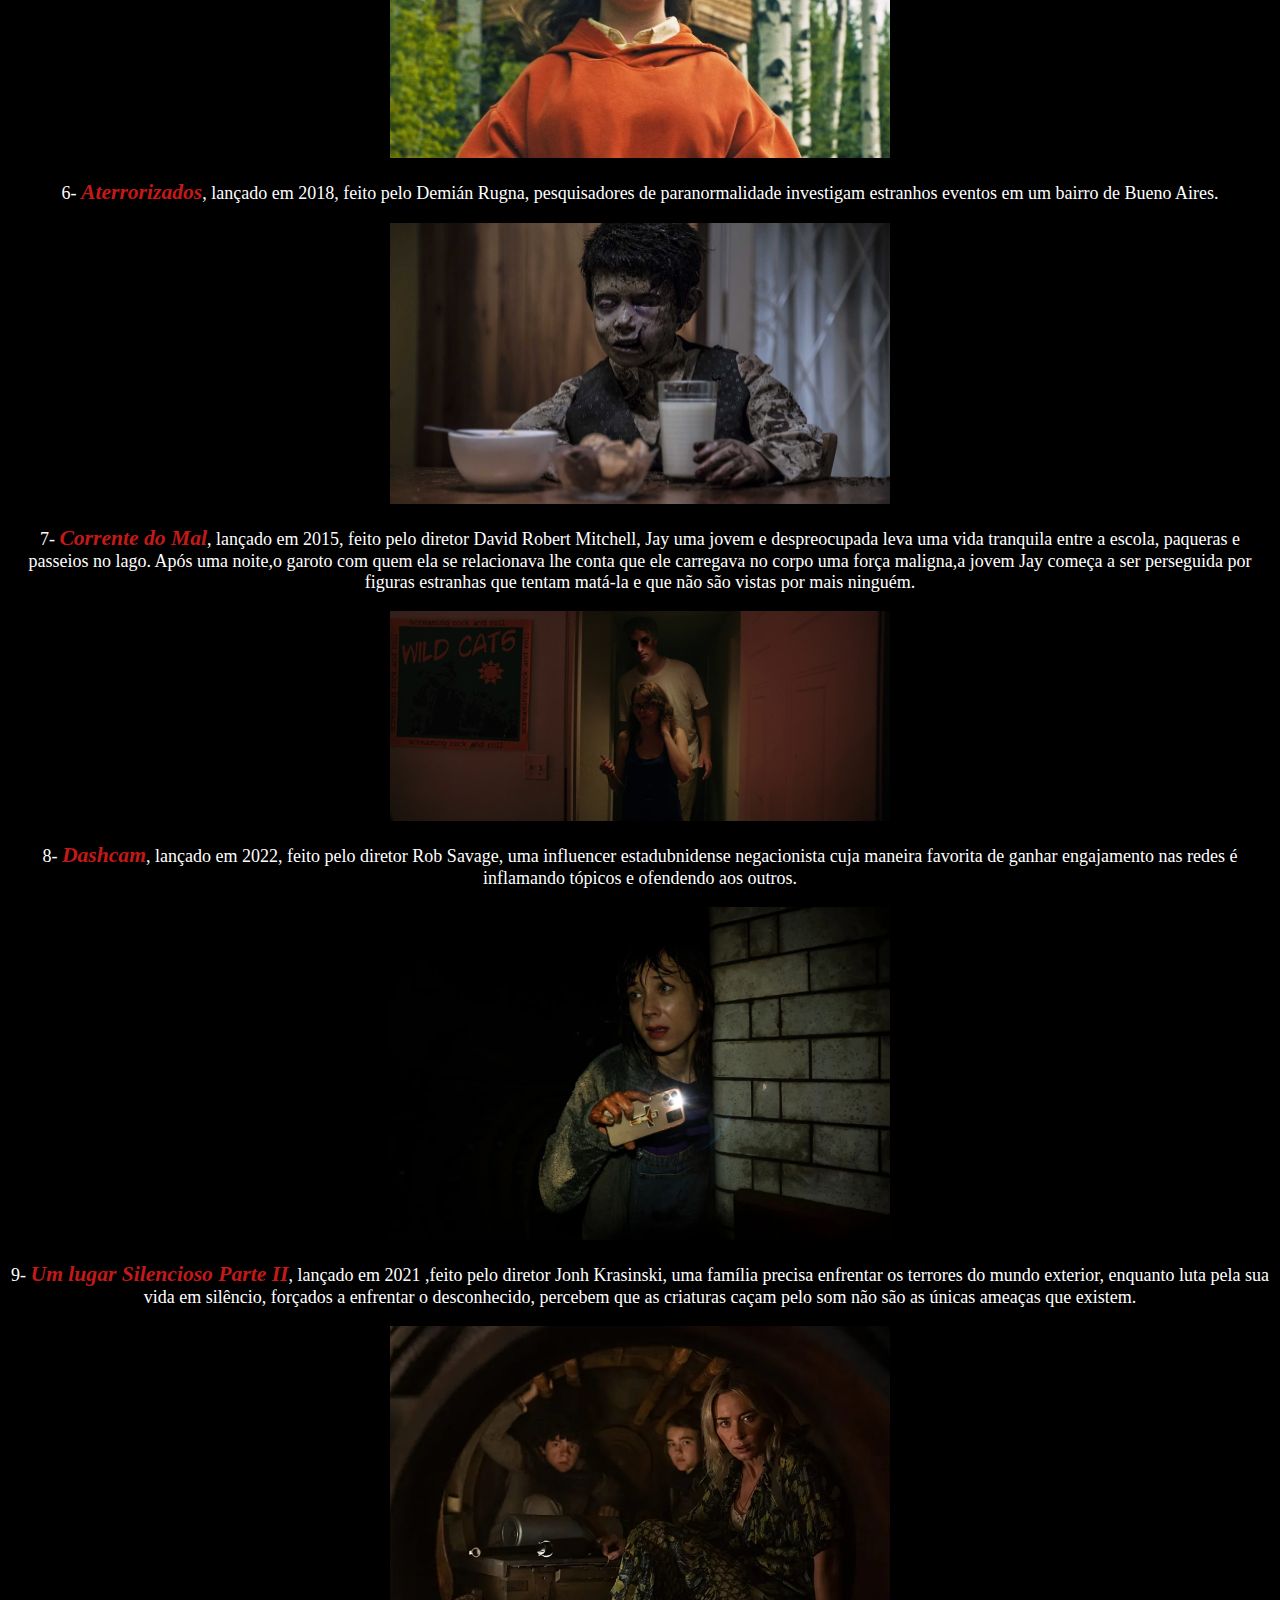
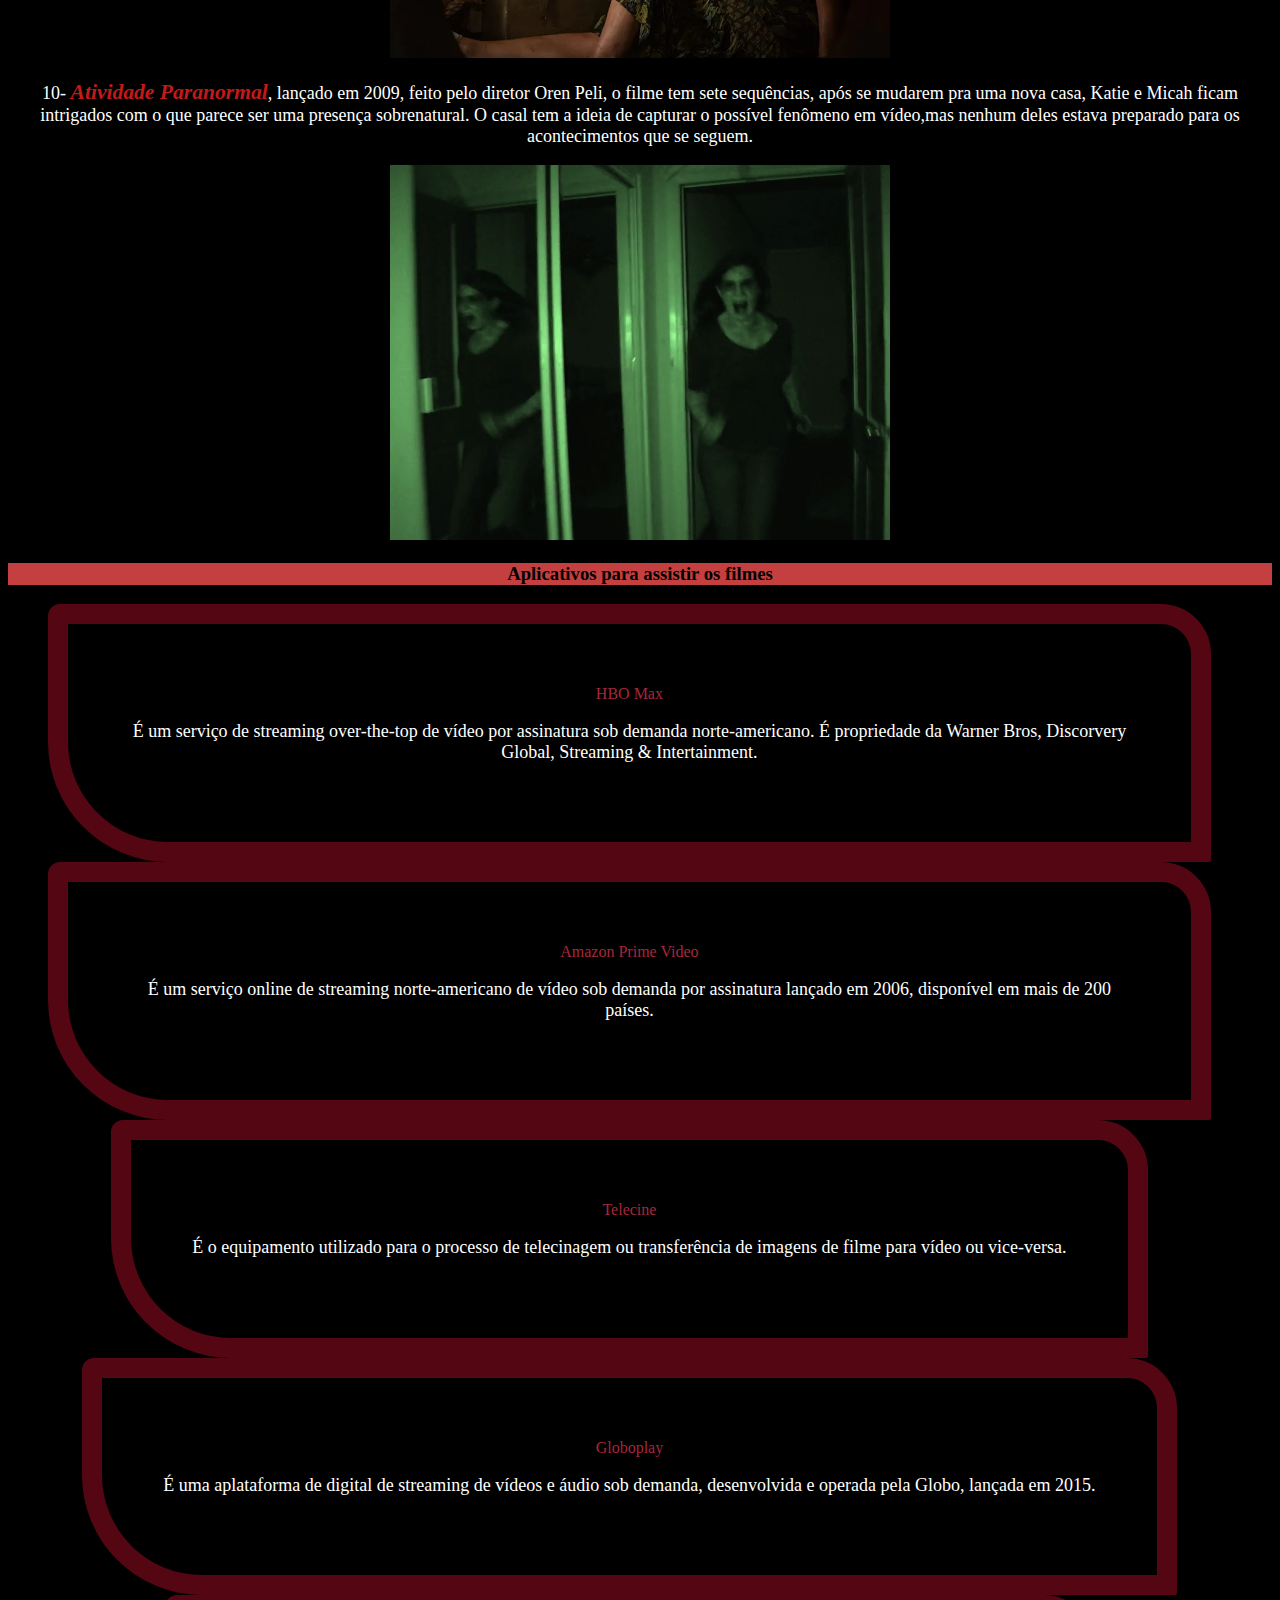
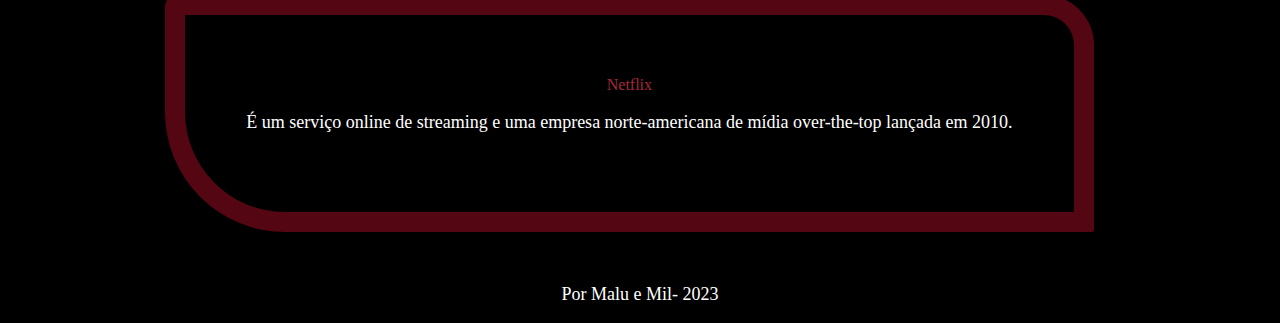
==== commit 30ca7125: "Add files via upload" ====
--- a/index.html
+++ b/index.html
@@ -1,100 +1,101 @@
-<!DOCTYPE html>
-<html lang="pt-br">
-<head>
-    <meta charset="UTF-8">
-    <meta http-equiv="X-UA-Compatible" content="IE=edge">
-    <meta name="viewport" content="width=device-width, initial-scale=1.0">
-    <title>Filmes e séries de Terror</title>
-    <link rel="stylesheet" href="malu.css">
-</head>
-
-<body> 
-    <header>
-    <nav>   
-    <a href="index.html">home</a>    
-    <a href="série.html">série</a>
-    <a href="https://youtu.be/k0poUY6B7aM?si=imAlrC0bwqfdahPi">curtas</a>
-    </nav>  
-    </header>
-    
-    <h1> Filmes </h1> 
-    <p class="assassino"> O gênero terror existe desde os anos 20. O primeiro filme de terror criado foi <strong> O gabinete do Dr. Caligari</strong> lançado em 1921, feito pelo diretor Robert Wiene, pra quem tiver curiosidade pode assistir esse filme no Telecine, o primeiro filme de terror de que se tem notica e um dos pilares do chamado horror psicológico.</p>
-    <div class="imagemcentralizada">
-    <img class="imagem1" src="o.jpg">
-    </div>
-    <p class="facada"> George Méliès,pioneiro do cinema como conhecemos,idealizou e realizou seu primeiro filme de terror no século XIX,um curta-metragem de 2 minutos chamado <strong> Le Manoir du diable </strong> traduzindo para português O castelo do Demônio, lançado em 1896.</p>
-    <div class="imagemcentralizada">
-    <img class="imagem1" src="le.jpg">
-    </div>
-    <p> O primeiro filme de terror feito no Brasil <strong>À meia-noite levarei sua alma</strong> lançado em 1964 feito pelo diretor José Mojica Marins, que marcou a estreia do personagem Zé do Caixão (interpretado pelo José Mojica Marins), esse filme pode ser encontrado no aplicativo Globoplay. </p>
-    <div class="imagemcentralizada">
-    <img class="imagem1" src="ze.jpg">
-    </div>
-    <p> <strong>Jack Torrance</strong> (Jack Nicholson) é considerado o pai dos filme de terror, ele fez sua primeira e mais impactante aparição no romance clássico de King de 1977, nas últimas cenas do filme O Iluminado de Stanley Kubrick, podemos ver o cadáver de Jack Torrance congelado no labirinto de cerca viva, onde ele tentou matar sua esposa Wendy (Shelley Duvall) e seu filho Danny (Danny Lloyd). Um resumo sobre a hitória,ela conta sobre um ex-professor e aspirante a escritor, ele acaba aceitando um emprego de zelador do enorme Hotel Overlook durante o período do inverno, levando sua esposa e filho com ele.</p>
-
-    <h2>Aqui está um lista de top 10 dos filmes de terror mais assustardores do mundo de acordo com os amantes do gênero terror.</h2>
-    <p>1- <strong>Cuidado com quem chama</strong>, lançado em 2020, feito pelo diretor Rob Savage, um grupo de amigos contrata um médium para fazer uma sessão por ligação na quarentena,tudo parecia bem,até quem um espírito maligno começa a invadir suas casas e eles percebem que podem não sobreviver está noite.</p>
-    <div class="imagemcentralizada">
-    <img class="imagem1" src="c.jpg">
-    </div>
-    <p>2- <strong>A Entidade</strong>, lançado em 2012, feito pelo diretor Scott Derrickson, um autor de romances criminais encontra uma caixa com filmagens antigas de crimes horripilantes, parecem ter sido cometidos por um assassino em série, ao investigar, ele e sua família se tornam alvos de uma entidade sobrenatural maligna.</p>
-    <div class="imagemcentralizada">
-    <img class="imagem1" src="a.jpg">
-    </div>
-    <p>3- <strong>Sobrenatural</strong>, lançado em 2011, feito pelo diretor James Wan, Josh e Renai se mudam com a família para uma casa maior, lá o filho Dalton sofre um estranho acidente e entra em coma, enquanto eles tentam salvar o menino entidades malignas atormentam a família.</p>
-    <div class="imagemcentralizada">
-    <img class="imagem1" src="s.jpg">
-    </div>
-    <p>4- <strong>Invocação do Mal</strong>, lançado em 2013, feito pelo diretor James Wan, os investigadores Ed e Lorraine Warren trabalham para ajudar a família aterrorizada por uma entidade demoníaca em sua fazenda. Vamos confessar, todos os filmes que envolvem o casal Warren são de dar medo, afinal foram casos reais, que nem o caso da boneca Annabelle, o casal participou de toda a ação que envolvia a boneca.</p>    
-    <div class="imagemcentralizada">
-    <img class="imagem1" src="mal.jpg">
-    </div>
-    <p>5- <strong>Hereditário</strong>, lançado em 2018, feito pelo diretor Ari Aster, após a morte da reclusa avó, a família Graham começa a desvendar algumas coisas. Após a partida da matriarca, ela permanece como se fosse uma sombra sobre a família, especialmente sobre a sua neta adolescente. Com um crescente terror tomando conta da casa a família explora lugares mais escuros para escapar do infeliz destinho que herdaram.</p>
-    <div class="imagemcentralizada">
-    <img class="imagem1" src="h.jpg">
-    </div>
-    <p>6- <strong>Aterrorizados</strong>, lançado em 2018, feito pelo Demián Rugna, pesquisadores de paranormalidade investigam estranhos eventos em um bairro de Bueno Aires.</p>
-    <div class="imagemcentralizada">
-    <img class="imagem1" src="at.jpg">
-    </div>
-    <p>7- <strong>Corrente do Mal</strong>, lançado em 2015, feito pelo diretor David Robert Mitchell, Jay uma jovem e despreocupada leva uma vida tranquila entre a escola, paqueras e passeios no lago. Após uma noite,o garoto com quem ela se relacionava lhe conta que ele carregava no corpo uma força maligna,a jovem Jay começa a ser perseguida por figuras estranhas que tentam matá-la e que não são vistas por mais ninguém.</p>
-    <div class="imagemcentralizada">
-    <img class="imagem1" src="cm.jpg">
-    </div>
-    <p>8- <strong>Dashcam</strong>, lançado em 2022, feito pelo diretor Rob Savage, uma influencer estadubnidense negacionista cuja maneira favorita de ganhar engajamento nas redes é inflamando tópicos e ofendendo aos outros.</p>
-    <div class="imagemcentralizada">
-    <img class="imagem1" src="d.jpg">
-    </div>
-    <p>9- <strong>Um lugar Silencioso Parte II</strong>, lançado em 2021 ,feito pelo diretor Jonh Krasinski, uma família precisa enfrentar os terrores do mundo exterior, enquanto luta pela sua vida em silêncio, forçados a enfrentar o desconhecido, percebem que as criaturas caçam pelo som não são as únicas ameaças que existem.</p>
-    <div class="imagemcentralizada">
-    <img class="imagem1" src="u.jpg">
-    </div>
-    <p>10- <strong>Atividade Paranormal</strong>, lançado em 2009, feito pelo diretor Oren Peli, o filme tem sete sequências, após se mudarem pra uma nova casa, Katie e Micah ficam intrigados com o que parece ser uma presença sobrenatural. O casal tem a ideia de capturar o possível fenômeno em vídeo,mas nenhum deles estava preparado para os acontecimentos que se seguem.</p>
-    <div class="imagemcentralizada">
-    <img class="imagem1" src="ap.jpg">
-    </div>
-
-    <h3>Aplicativos para assistir os filmes</h3>
-<ul>
-    <li class="lista">HBO Max
-    <p>É um serviço de streaming over-the-top de vídeo por assinatura sob demanda norte-americano. É propriedade da Warner Bros, Discorvery Global, Streaming & Intertainment.</p>
-    </li>
-    <li class="lista">Amazon Prime Video
-    <p>É um serviço online de streaming norte-americano de vídeo sob demanda por assinatura lançado em 2006, disponível em mais de 200 países.</p>
-    </li>
-    <li class="lista">Telecine
-    <p>É o equipamento utilizado para o processo de telecinagem ou transferência de imagens de filme para vídeo ou vice-versa.</p>    
-    </li>
-    <li class="lista">Globoplay
-    <p>É uma aplataforma de digital de streaming de vídeos e áudio sob demanda, desenvolvida e operada pela Globo, lançada em 2015.</p>
-    </li>
-    <li class="lista">Netflix
-    <p>É um serviço online de streaming e uma empresa norte-americana de mídia over-the-top lançada em 2010.</p>
-    </li>
-</ul>
-    <footer>
-    <img src="">
-    <p> Por Malu e Mil- 2023</p>
-    </footer>
-</body>
+<!DOCTYPE html>
+<html lang="pt-br">
+<head>
+    <meta charset="UTF-8">
+    <meta http-equiv="X-UA-Compatible" content="IE=edge">
+    <meta name="viewport" content="width=device-width, initial-scale=1.0">
+    <title>Filmes e séries de Terror</title>
+    <link rel="stylesheet" href="malu.css">
+</head>
+
+<body> 
+    <header>
+    <nav>   
+    <a href="index.html">home</a>    
+    <a href="série.html">série</a>
+    <a href="contato.html">contato</a>
+    <a href="https://youtu.be/k0poUY6B7aM?si=imAlrC0bwqfdahPi">curtas</a>
+    </nav>  
+    </header>
+    
+    <h1> Filmes </h1> 
+    <p class="assassino"> O gênero terror existe desde os anos 20. O primeiro filme de terror criado foi <strong> O gabinete do Dr. Caligari</strong> lançado em 1921, feito pelo diretor Robert Wiene, pra quem tiver curiosidade pode assistir esse filme no Telecine, o primeiro filme de terror de que se tem notica e um dos pilares do chamado horror psicológico.</p>
+    <div class="imagemcentralizada">
+    <img class="imagem1" src="o.jpg">
+    </div>
+    <p class="facada"> George Méliès,pioneiro do cinema como conhecemos,idealizou e realizou seu primeiro filme de terror no século XIX,um curta-metragem de 2 minutos chamado <strong> Le Manoir du diable </strong> traduzindo para português O castelo do Demônio, lançado em 1896.</p>
+    <div class="imagemcentralizada">
+    <img class="imagem1" src="le.jpg">
+    </div>
+    <p> O primeiro filme de terror feito no Brasil <strong>À meia-noite levarei sua alma</strong> lançado em 1964 feito pelo diretor José Mojica Marins, que marcou a estreia do personagem Zé do Caixão (interpretado pelo José Mojica Marins), esse filme pode ser encontrado no aplicativo Globoplay. </p>
+    <div class="imagemcentralizada">
+    <img class="imagem1" src="ze.jpg">
+    </div>
+    <p> <strong>Jack Torrance</strong> (Jack Nicholson) é considerado o pai dos filme de terror, ele fez sua primeira e mais impactante aparição no romance clássico de King de 1977, nas últimas cenas do filme O Iluminado de Stanley Kubrick, podemos ver o cadáver de Jack Torrance congelado no labirinto de cerca viva, onde ele tentou matar sua esposa Wendy (Shelley Duvall) e seu filho Danny (Danny Lloyd). Um resumo sobre a hitória,ela conta sobre um ex-professor e aspirante a escritor, ele acaba aceitando um emprego de zelador do enorme Hotel Overlook durante o período do inverno, levando sua esposa e filho com ele.</p>
+
+    <h2>Aqui está um lista de top 10 dos filmes de terror mais assustardores do mundo de acordo com os amantes do gênero terror.</h2>
+    <p>1- <strong>Cuidado com quem chama</strong>, lançado em 2020, feito pelo diretor Rob Savage, um grupo de amigos contrata um médium para fazer uma sessão por ligação na quarentena,tudo parecia bem,até quem um espírito maligno começa a invadir suas casas e eles percebem que podem não sobreviver está noite.</p>
+    <div class="imagemcentralizada">
+    <img class="imagem1" src="c.jpg">
+    </div>
+    <p>2- <strong>A Entidade</strong>, lançado em 2012, feito pelo diretor Scott Derrickson, um autor de romances criminais encontra uma caixa com filmagens antigas de crimes horripilantes, parecem ter sido cometidos por um assassino em série, ao investigar, ele e sua família se tornam alvos de uma entidade sobrenatural maligna.</p>
+    <div class="imagemcentralizada">
+    <img class="imagem1" src="a.jpg">
+    </div>
+    <p>3- <strong>Sobrenatural</strong>, lançado em 2011, feito pelo diretor James Wan, Josh e Renai se mudam com a família para uma casa maior, lá o filho Dalton sofre um estranho acidente e entra em coma, enquanto eles tentam salvar o menino entidades malignas atormentam a família.</p>
+    <div class="imagemcentralizada">
+    <img class="imagem1" src="s.jpg">
+    </div>
+    <p>4- <strong>Invocação do Mal</strong>, lançado em 2013, feito pelo diretor James Wan, os investigadores Ed e Lorraine Warren trabalham para ajudar a família aterrorizada por uma entidade demoníaca em sua fazenda. Vamos confessar, todos os filmes que envolvem o casal Warren são de dar medo, afinal foram casos reais, que nem o caso da boneca Annabelle, o casal participou de toda a ação que envolvia a boneca.</p>    
+    <div class="imagemcentralizada">
+    <img class="imagem1" src="mal.jpg">
+    </div>
+    <p>5- <strong>Hereditário</strong>, lançado em 2018, feito pelo diretor Ari Aster, após a morte da reclusa avó, a família Graham começa a desvendar algumas coisas. Após a partida da matriarca, ela permanece como se fosse uma sombra sobre a família, especialmente sobre a sua neta adolescente. Com um crescente terror tomando conta da casa a família explora lugares mais escuros para escapar do infeliz destinho que herdaram.</p>
+    <div class="imagemcentralizada">
+    <img class="imagem1" src="h.jpg">
+    </div>
+    <p>6- <strong>Aterrorizados</strong>, lançado em 2018, feito pelo Demián Rugna, pesquisadores de paranormalidade investigam estranhos eventos em um bairro de Bueno Aires.</p>
+    <div class="imagemcentralizada">
+    <img class="imagem1" src="at.jpg">
+    </div>
+    <p>7- <strong>Corrente do Mal</strong>, lançado em 2015, feito pelo diretor David Robert Mitchell, Jay uma jovem e despreocupada leva uma vida tranquila entre a escola, paqueras e passeios no lago. Após uma noite,o garoto com quem ela se relacionava lhe conta que ele carregava no corpo uma força maligna,a jovem Jay começa a ser perseguida por figuras estranhas que tentam matá-la e que não são vistas por mais ninguém.</p>
+    <div class="imagemcentralizada">
+    <img class="imagem1" src="cm.jpg">
+    </div>
+    <p>8- <strong>Dashcam</strong>, lançado em 2022, feito pelo diretor Rob Savage, uma influencer estadubnidense negacionista cuja maneira favorita de ganhar engajamento nas redes é inflamando tópicos e ofendendo aos outros.</p>
+    <div class="imagemcentralizada">
+    <img class="imagem1" src="d.jpg">
+    </div>
+    <p>9- <strong>Um lugar Silencioso Parte II</strong>, lançado em 2021 ,feito pelo diretor Jonh Krasinski, uma família precisa enfrentar os terrores do mundo exterior, enquanto luta pela sua vida em silêncio, forçados a enfrentar o desconhecido, percebem que as criaturas caçam pelo som não são as únicas ameaças que existem.</p>
+    <div class="imagemcentralizada">
+    <img class="imagem1" src="u.jpg">
+    </div>
+    <p>10- <strong>Atividade Paranormal</strong>, lançado em 2009, feito pelo diretor Oren Peli, o filme tem sete sequências, após se mudarem pra uma nova casa, Katie e Micah ficam intrigados com o que parece ser uma presença sobrenatural. O casal tem a ideia de capturar o possível fenômeno em vídeo,mas nenhum deles estava preparado para os acontecimentos que se seguem.</p>
+    <div class="imagemcentralizada">
+    <img class="imagem1" src="ap.jpg">
+    </div>
+
+    <h3>Aplicativos para assistir os filmes</h3>
+<ul>
+    <li class="lista">HBO Max
+    <p>É um serviço de streaming over-the-top de vídeo por assinatura sob demanda norte-americano. É propriedade da Warner Bros, Discorvery Global, Streaming & Intertainment.</p>
+    </li>
+    <li class="lista">Amazon Prime Video
+    <p>É um serviço online de streaming norte-americano de vídeo sob demanda por assinatura lançado em 2006, disponível em mais de 200 países.</p>
+    </li>
+    <li class="lista">Telecine
+    <p>É o equipamento utilizado para o processo de telecinagem ou transferência de imagens de filme para vídeo ou vice-versa.</p>    
+    </li>
+    <li class="lista">Globoplay
+    <p>É uma aplataforma de digital de streaming de vídeos e áudio sob demanda, desenvolvida e operada pela Globo, lançada em 2015.</p>
+    </li>
+    <li class="lista">Netflix
+    <p>É um serviço online de streaming e uma empresa norte-americana de mídia over-the-top lançada em 2010.</p>
+    </li>
+</ul>
+    <footer>
+    <img src="">
+    <p> Por Malu e Mil- 2023</p>
+    </footer>
+</body>
 </html>--- a/malu.css
+++ b/malu.css
@@ -1,74 +1,74 @@
-h1 {
-    text-align:center;
-    background-color: rgb(160, 17, 17);
-}
-h2 {
-    text-align:center;
-    font-style: italic;
-    background-color: rgb(179, 40, 40);
-}
-h3{
-    text-align:center;
-    background-color: rgb(196, 64, 64);
-}
-
-header{
-    color: rgb(138, 179, 216);
-    font-size: larger;
-}
-p {
-    text-align: center;
-    font-size: large;
-    color: rgb(255, 255, 255);
-}
-.imagem1 {
-    width: 500px;
-}
-.imagemcentralizada{
-    text-align: center;
-}
-strong {
-    font-style: italic;
-    font-size: larger;
-    color: rgb(196, 25, 25);
-}
-
-body {
-    background-color: rgb(0, 0, 0);
-    text-align:center;
-}
-
-.assassino {
-    background-color: rgba(88, 19, 19, 0.726);
-    color: rgb(79, 147, 187)
-}
-.facada {
-    background-color: rgb(85, 31, 43);
-    color: bisque;
-}
-
-.lista {
-   color: rgb(167, 39, 60);
-   display: inline-block;
-   margin-right: 5%; 
-   padding: 5%;
-   border-color: rgb(85, 6, 19);
-   border-width: 20px;
-   border-style: solid;
-   border-radius: 12px 50px 2px 120px;
-
-}
-nav a{
-    text-transform: uppercase;
-    text-align: center;
-    color: rgb(193, 105, 236);
-    font-weight: 300;
-    font-size: 100%;
-}
-nav a:hover {
-    color: rgb(255, 0, 170);
-    text-decoration: underline;
-}
-footer {
-    color: rgb(138, 13, 54);
+h1 {
+    text-align:center;
+    background-color: rgb(160, 17, 17);
+}
+h2 {
+    text-align:center;
+    font-style: italic;
+    background-color: rgb(179, 40, 40);
+}
+h3{
+    text-align:center;
+    background-color: rgb(196, 64, 64);
+}
+
+header{
+    color: rgb(138, 179, 216);
+    font-size: larger;
+}
+p {
+    text-align: center;
+    font-size: large;
+    color: rgb(255, 255, 255);
+}
+.imagem1 {
+    width: 500px;
+}
+.imagemcentralizada{
+    text-align: center;
+}
+strong {
+    font-style: italic;
+    font-size: larger;
+    color: rgb(196, 25, 25);
+}
+
+body {
+    background-color: rgb(0, 0, 0);
+    text-align:center;
+}
+
+.assassino {
+    background-color: rgba(88, 19, 19, 0.726);
+    color: rgb(79, 147, 187)
+}
+.facada {
+    background-color: rgb(85, 31, 43);
+    color: bisque;
+}
+
+.lista {
+   color: rgb(167, 39, 60);
+   display: inline-block;
+   margin-right: 5%; 
+   padding: 5%;
+   border-color: rgb(85, 6, 19);
+   border-width: 20px;
+   border-style: solid;
+   border-radius: 12px 50px 2px 120px;
+
+}
+nav a{
+    text-transform: uppercase;
+    text-align: center;
+    color: rgb(193, 105, 236);
+    font-weight: 300;
+    font-size: 100%;
+}
+nav a:hover {
+    color: rgb(255, 0, 170);
+    text-decoration: underline;
+}
+footer {
+    color: rgb(138, 13, 54);
 }